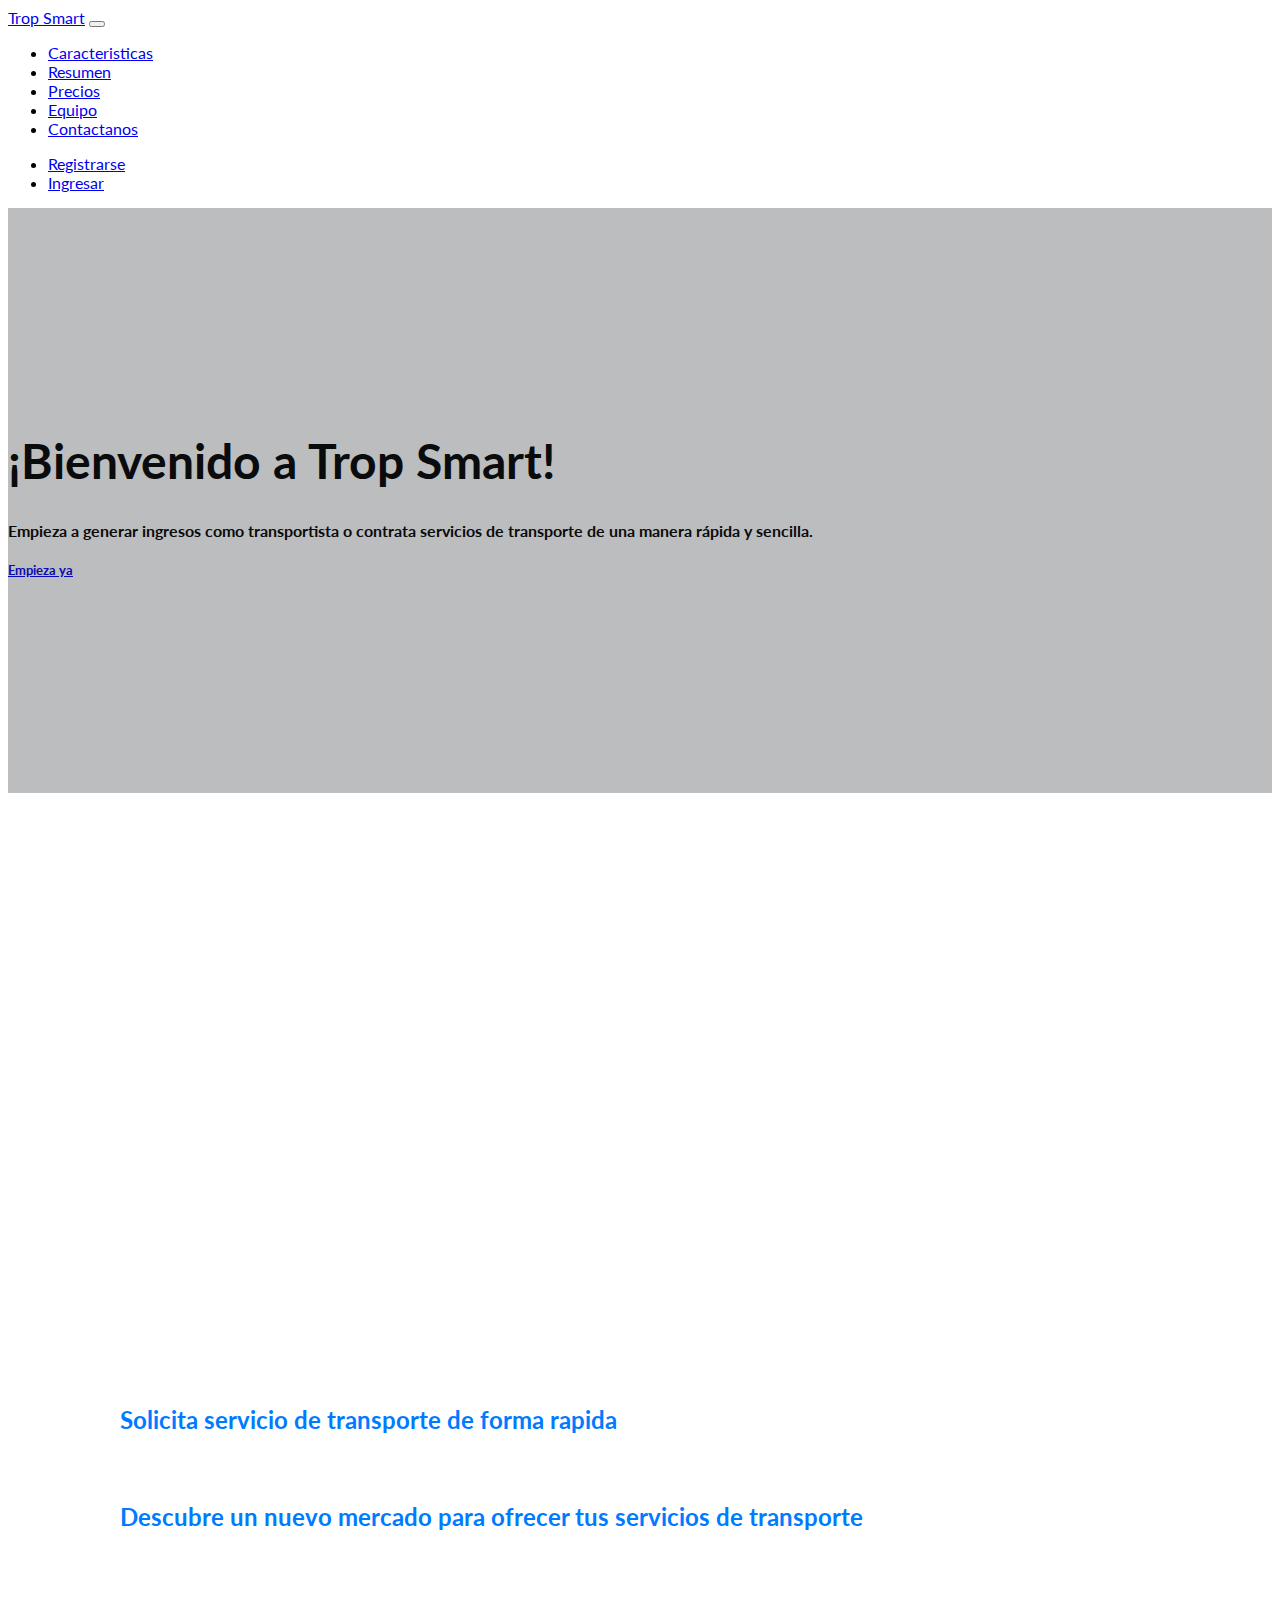
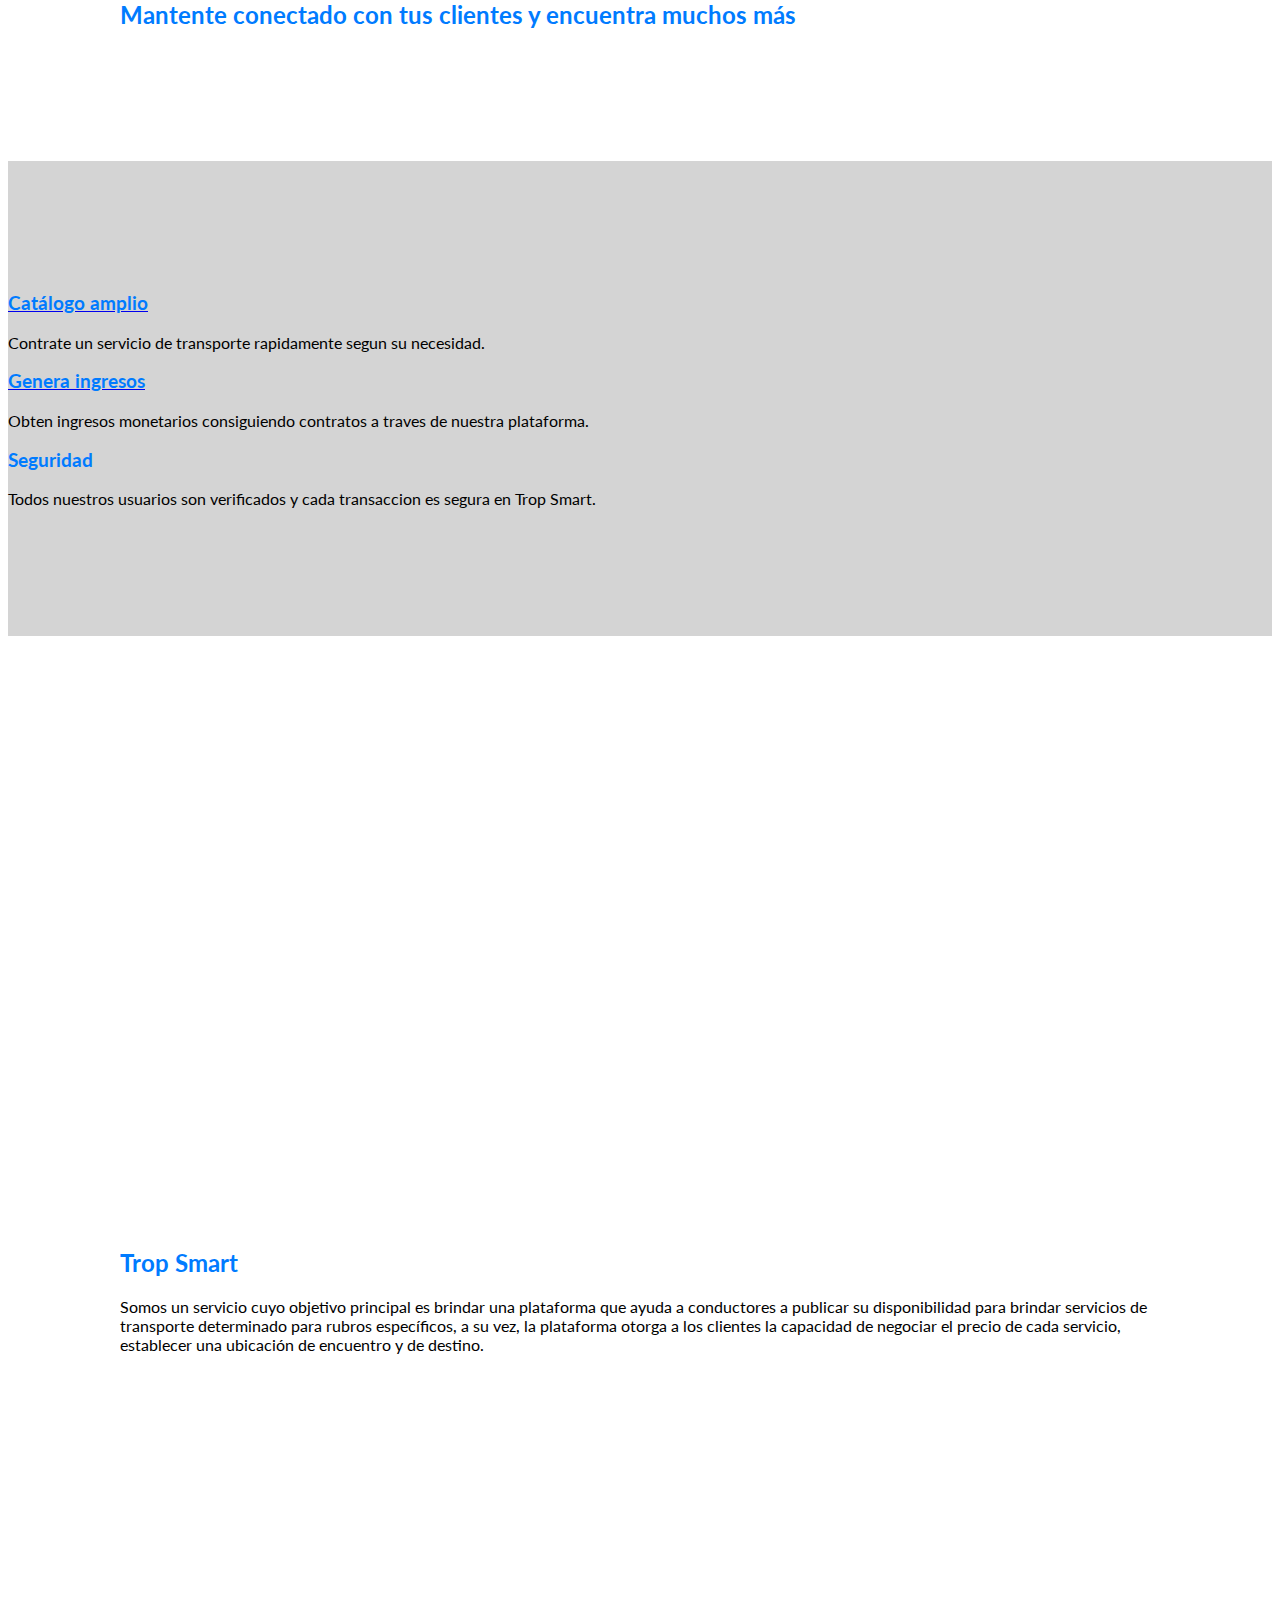
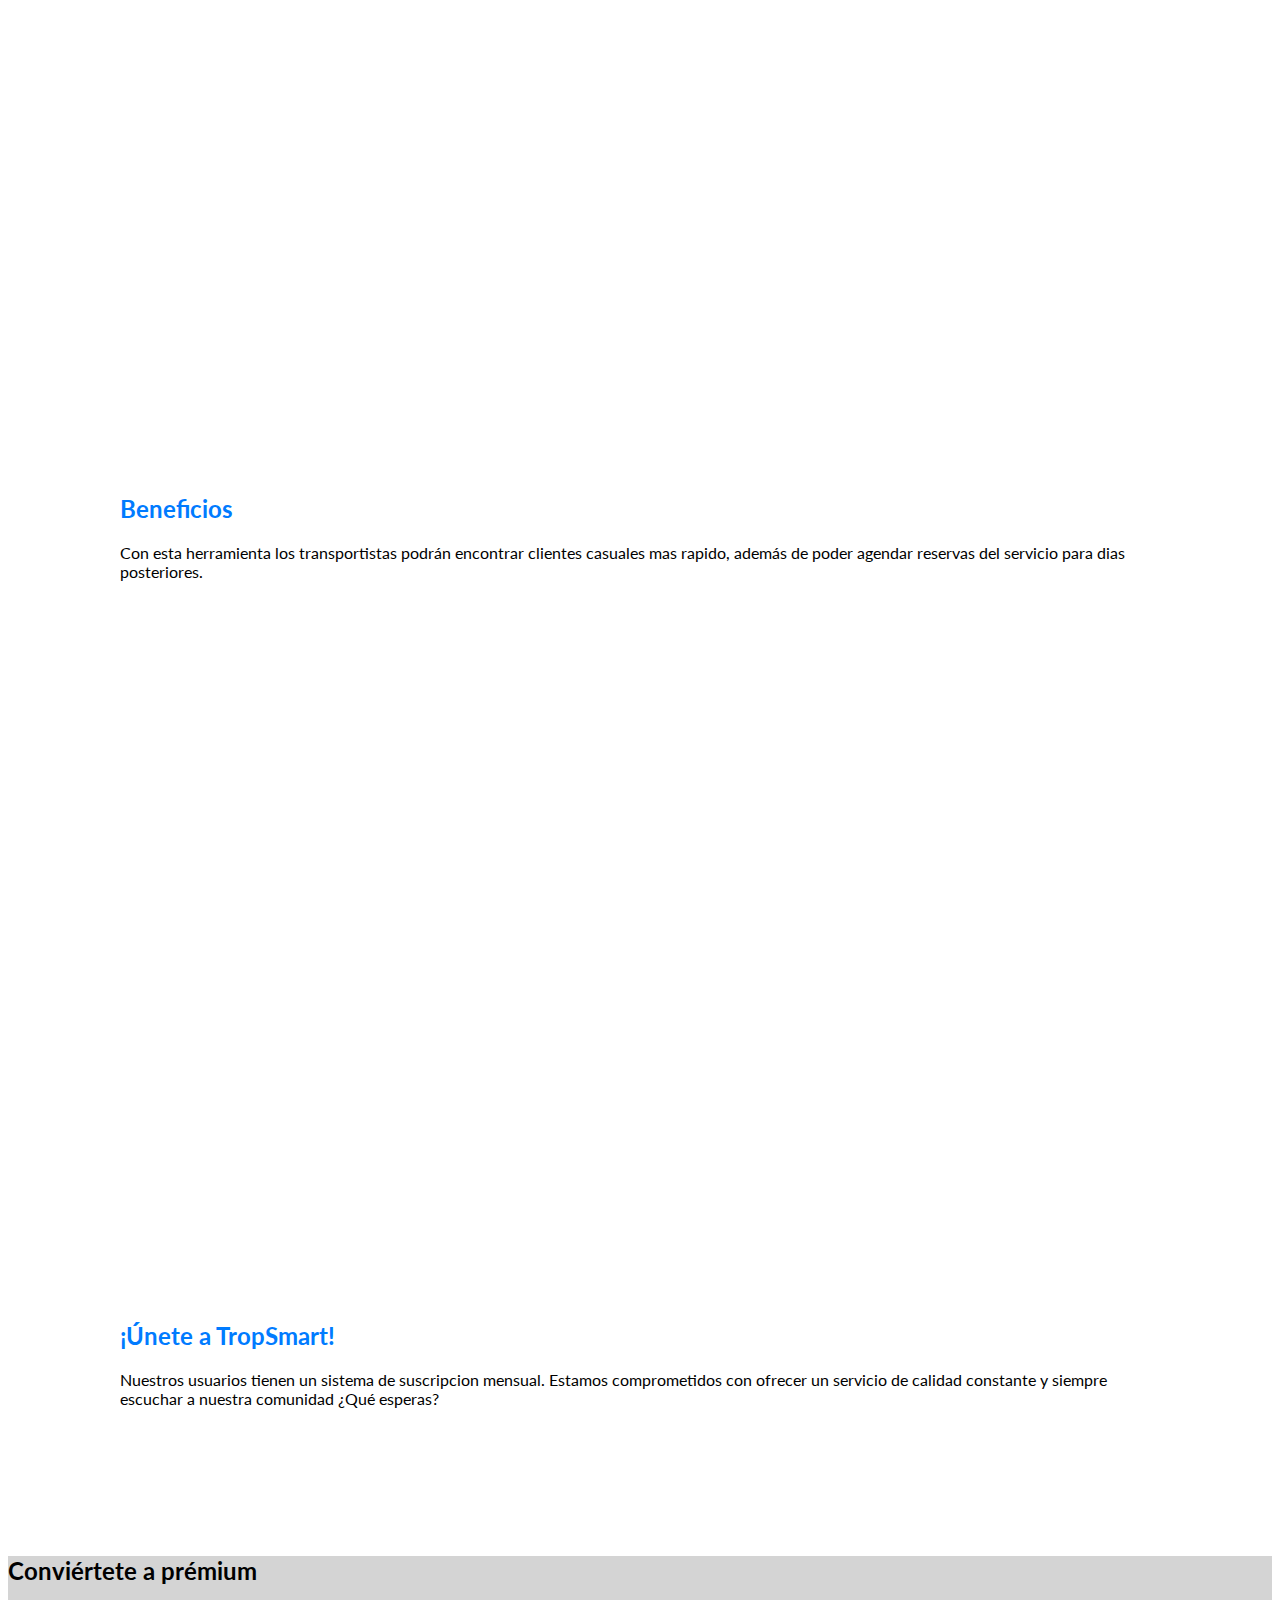
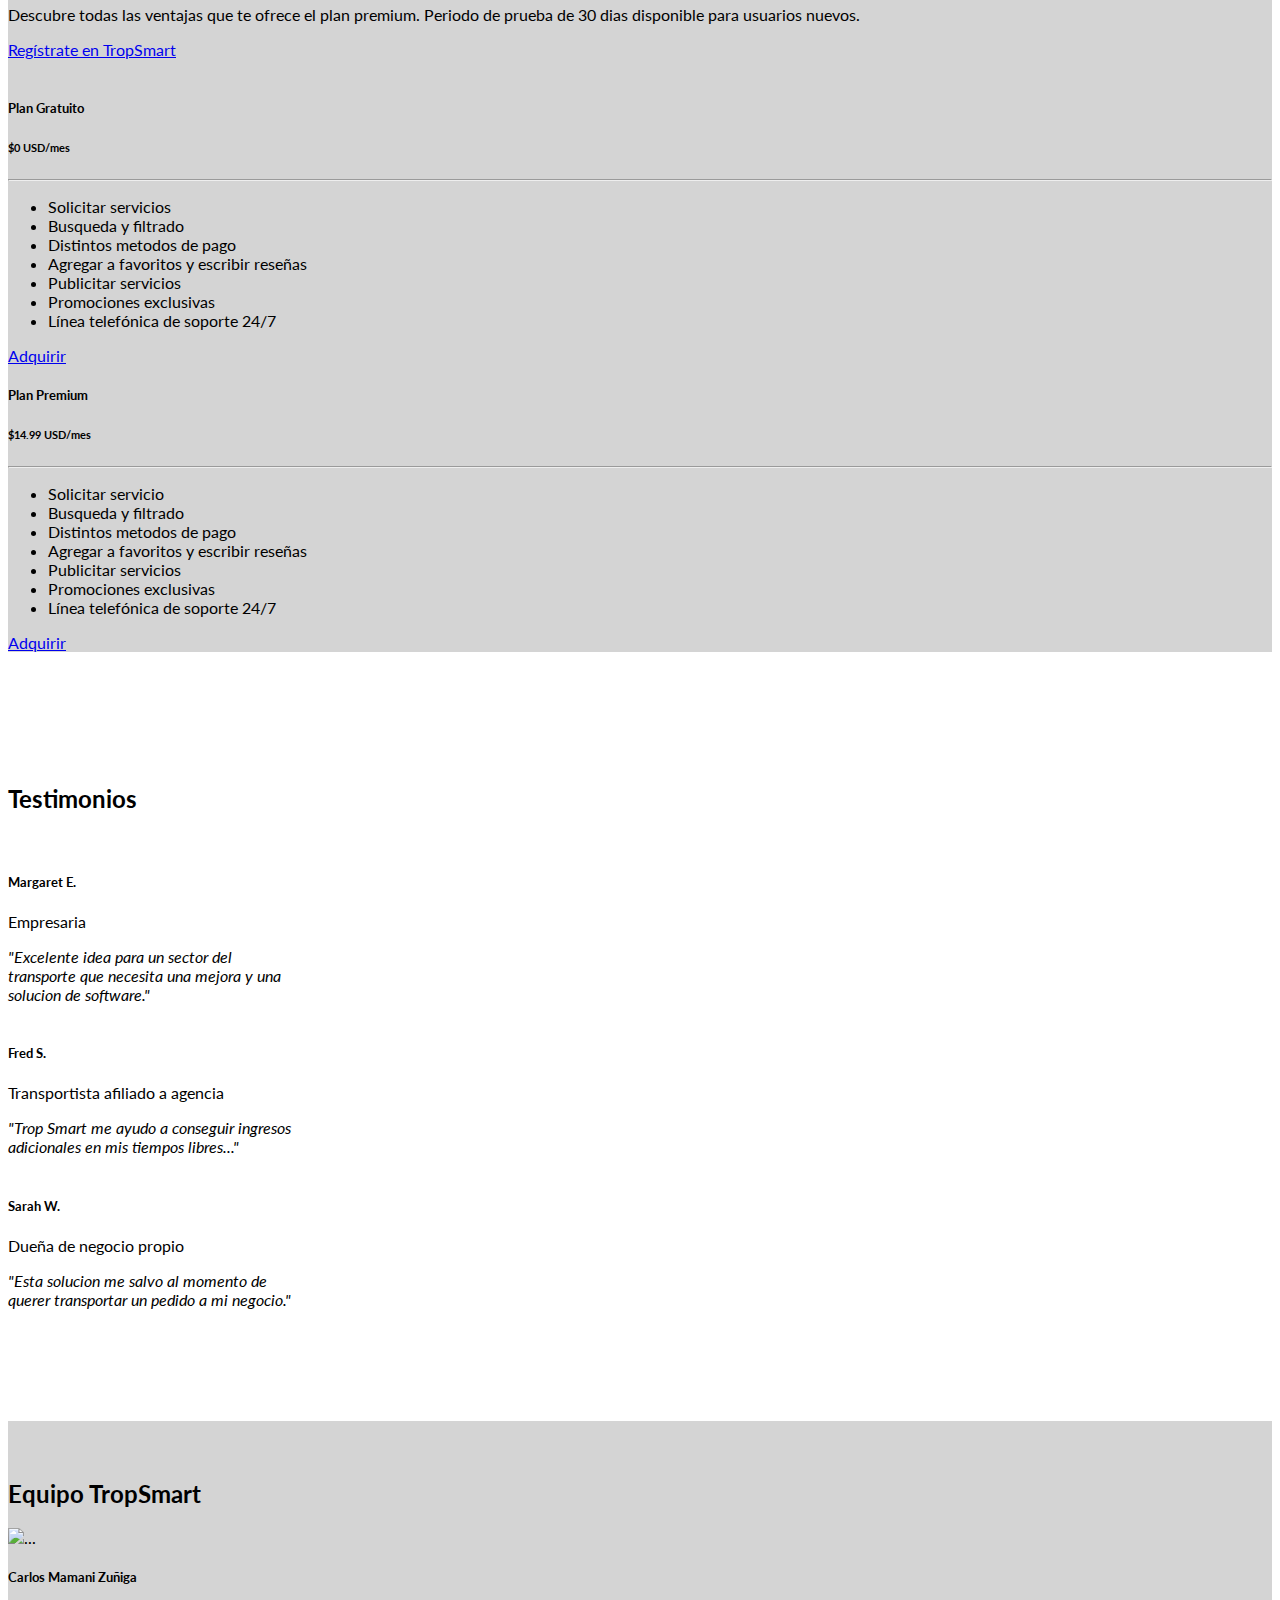
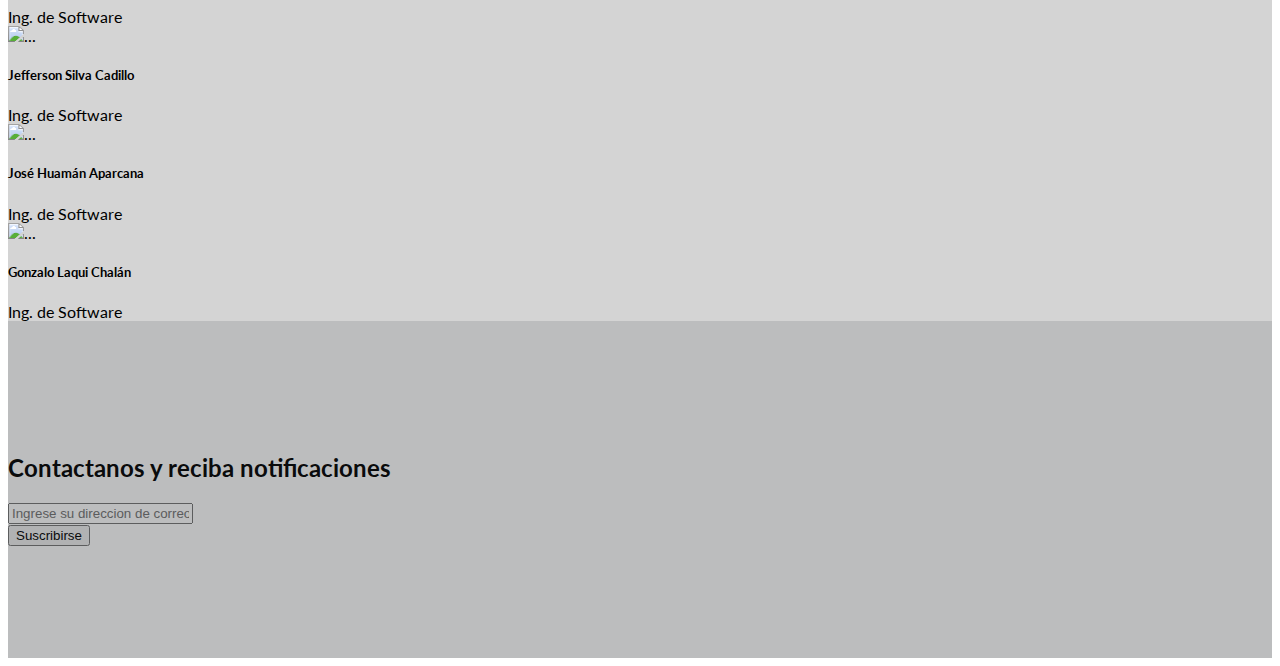
==== pages/index.html @ 2e525bad "Images containers fixed" ====
﻿<!DOCTYPE html>
<html lang="en">


<head>
  <meta charset="UTF-8">
  <meta name="viewport" content="width=device-width, initial-scale=1, shrink-to-fit=no">
  <meta name="description" content="">
  <meta name="author" content="">

  <!-- Bootstrap core CSS -->
  <link href="../vendor/bootstrap/css/bootstrap.min.css" rel="stylesheet">

  <!-- Custom fonts for this template -->
  <link href="https://fonts.googleapis.com/css?family=Lato:300,400,700,300italic,400italic,700italic" rel="stylesheet"
    type="text/css">

  <!-- Custom styles for this page -->
  <link rel="stylesheet" href="../css/landing-page.css">
  <link rel="stylesheet" href="../css/animated.css">

  <title>Trop Smart - Landing Page</title>
</head>

<body>

  <!-- Navigation -->
  <nav class="navbar navbar-expand-lg navbar-light bg-light">
    <div class="container">
      <a class="navbar-brand" href="#">Trop Smart</a>
      <button class="navbar-toggler" type="button" data-toggle="collapse" data-target="#navbarNav"
        aria-controls="navbarNav" aria-expanded="false" aria-label="Toggle navigation">
        <span class="navbar-toggler-icon"></span>
      </button>
      <div class="collapse navbar-collapse" id="navbarNav">
        <ul class="nav navbar-nav mr-auto">
          <li class="nav-item">
            <a class="nav-link" href="#features">Caracteristicas</a>
          </li>
          <li class="nav-item">
            <a class="nav-link" href="#summary">Resumen</a>
          </li>
          <li class="nav-item">
            <a class="nav-link" href="#prices">Precios</a>
          </li>
          <li class="nav-item">
            <a class="nav-link" href="#team">Equipo</a>
          </li>
          <li class="nav-item">
            <a class="nav-link" href="#contact">Contactanos</a>
          </li>
        </ul>

        <ul class="nav navbar-nav ml-auto">
          <li class="nav-item">
            <a class="btn btn-primary my-2 m-sm-2" href="register.html">Registrarse</a>
          </li>
          <li class="nav-item">
            <a class="btn btn-primary my-2 m-sm-2" href="login.html">Ingresar</a>
          </li>
        </ul>
      </div>
    </div>
  </nav>


  <!-- Masthead -->
  <header class="masthead text-white text-center" style=" background: url(../img/bg-masthead.jpg) no-repeat center center;
  background-size: cover;">
    <div class="overlay"></div>
    <div class="container">
      <div class="row">
        <div class="col-xl-9 mx-auto">
          <h1 class="wow bounceInRight" class="mb-5">¡Bienvenido a Trop Smart!</h1>
          <h4 class="wow bounceInRight" class="mb-5">Empieza a generar ingresos como transportista o contrata servicios
            de transporte de una manera rápida
            y sencilla.</h4>
          <a class="btn btn-primary m-5" href="register.html">
            <h5> Empieza ya </h5>
          </a>
        </div>
      </div>
    </div>
  </header>

  <section class="showcase">
    <div class="container-fluid p-0">
      <div class="row no-gutters">
        <div class="col-lg-6 order-lg-2 text-white showcase-img"
          style="background: url('../img/design_head.png')  no-repeat center center; background-size:contain;"></div>
        <div class="col-lg-6 order-lg-1 my-auto showcase-text">
          <h2 class="wow fadeIn" style="color: #007bff;">Solicita servicio de transporte de forma rapida</h2>
          <h2>&nbsp;</h2>
          <h2 class="wow fadeIn" style="color: #007bff;">Descubre un nuevo mercado para ofrecer tus servicios de
            transporte</h2>
          <h2>&nbsp;</h2>
          <h2 class="wow fadeIn" style="color: #007bff;">Mantente conectado con tus clientes y encuentra muchos más</h2>
        </div>
      </div>
    </div>
  </section>


  <!-- Icons Grid -->
  <section class="features-icons second-section text-center" id="features">
    <div class="container">
      <div class="row">

        <div class="col-lg-4">
          <div class="mx-auto mb-5 mb-lg-0 mb-lg-3">
            <a href="client.html"> <h3 class="wow bounceInDown" data-wow-duration="0.7s" style="color: #007bff;">Catálogo amplio</h3> </a>
            <p class="lead mb-0 font-weight-normal">Contrate un servicio de transporte rapidamente segun su necesidad. </p>
          </div>
        </div>

        <div class="col-lg-4">
          <div class="mx-auto mb-5 mb-lg-0 mb-lg-3">
            <a href="driver.html"> <h3 class="wow bounceInDown" data-wow-duration="0.7s" style="color: #007bff;">Genera ingresos</h3> </a>
            <p class="lead mb-0 font-weight-normal">Obten ingresos monetarios consiguiendo contratos a traves de nuestra plataforma.</p>
          </div>
        </div>

        <div class="col-lg-4">
          <div class="mx-auto mb-5 mb-lg-0 mb-lg-3">
            <h3 class="wow bounceInDown" data-wow-duration="0.7s" style="color: #007bff;">Seguridad</h3>
            <p class="lead mb-0 font-weight-normal">Todos nuestros usuarios son verificados y cada transaccion es segura
            en Trop Smart.</p>
          </div>
        </div>

      </div>
    </div>

  </section>

  <!-- Image Showcases -->
  <section class="showcase" id="summary">
    <div class="container-fluid p-0">
      <div class="row no-gutters">

        <div class="col-lg-6 order-lg-2 text-white showcase-img"
          style="background: url('../img/imagen_1.png') no-repeat center center; background-size:contain;"></div>
        <div class="col-lg-6 order-lg-1 my-auto showcase-text">
          <h2 class="wow bounceInDown" data-wow-duration="0.7s" style="color: #007bff;">Trop Smart</h2>
          <p class="lead mb-0 font-weight-normal ">Somos un servicio cuyo objetivo principal es brindar una plataforma
            que ayuda a conductores a publicar su disponibilidad para brindar servicios de transporte determinado para
            rubros específicos, a su vez, la plataforma otorga a los clientes la capacidad de negociar el precio de cada
            servicio, establecer una ubicación de encuentro y de destino.</p>
        </div>
      </div>
      <div class="row no-gutters">
        <div class="col-lg-6 text-white showcase-img"
          style="background: url('../img/imagen_2.png') no-repeat center center; background-size:contain"></div>
        <div class="col-lg-6 my-auto showcase-text">
          <h2 class="wow bounceInDown" data-wow-duration="0.7s" style="color: #007bff;">Beneficios</h2>
          <p class="lead mb-0 font-weight-normal">Con esta herramienta los transportistas podrán encontrar clientes
            casuales mas rapido, además de poder agendar reservas del servicio para dias posteriores. </p>
        </div>
      </div>
      <div class="row no-gutters">
        <div class="col-lg-6 order-lg-2 text-white showcase-img"
          style="background: url('../img/imagen_3.png') no-repeat center center; background-size:contain;"></div>
        <div class="col-lg-6 order-lg-1 my-auto showcase-text">
          <h2 class="wow bounceInDown" data-wow-duration="0.7s" style="color: #007bff;">¡Únete a TropSmart!</h2>
          <p class="lead mb-0 font-weight-normal">Nuestros usuarios tienen un sistema de suscripcion mensual. Estamos
            comprometidos con ofrecer un servicio de calidad constante y siempre escuchar a nuestra comunidad ¿Qué
            esperas?</p>
        </div>
      </div>
    </div>
  </section>
  <!-- Pricing -->
  <section class="pricing py-5 second-section" id="prices">
    <div class="container">
      <div class="row">
        <!-- Plan info -->
        <div class="col-lg-4">
          <h2>Conviértete a prémium</h2>
          <p class="lead mb-0 font-weight-normal">Descubre todas las ventajas que te ofrece el plan premium. Periodo de
            prueba de 30 dias disponible para usuarios nuevos.</p>
          <a class="lead mb-0 font-weight-normal" href="register.html">Regístrate en TropSmart</a>
          <br> </br>
        </div>
        <!-- Plus Tier -->
        <div class="col-lg-4">
          <div class="card mb-5 mb-lg-0">
            <div class="card-body">
              <h5 class="card-title text-muted text-uppercase text-center">Plan Gratuito</h5>
              <h6 class="card-price text-center">$0 USD<span class="period">/mes</span></h6>
              <hr>
              <ul>
                <li>Solicitar servicios</li>
                <li>Busqueda y filtrado</li>
                <li>Distintos metodos de pago</li>
                <li>Agregar a favoritos y escribir reseñas</li>
                <li class="text-muted">Publicitar servicios</li>
                <li class="text-muted">Promociones exclusivas</li>
                <li class="text-muted">Línea telefónica de soporte 24/7</li>
              </ul>
              <a href="register.html" class="btn btn-block btn-outline-secondary text-uppercase">Adquirir</a>
            </div>
          </div>
        </div>
        <!-- Pro Tier -->
        <div class="col-lg-4">
          <div class="card">
            <div class="card-body">
              <h5 class="card-title text-muted text-uppercase text-center">Plan Premium</h5>
              <h6 class="card-price text-center">$14.99 USD<span class="period">/mes</span></h6>
              <hr>
              <ul>
                <li>Solicitar servicio</li>
                <li>Busqueda y filtrado</li>
                <li>Distintos metodos de pago</li>
                <li>Agregar a favoritos y escribir reseñas</li>
                <li>Publicitar servicios</li>
                <li>Promociones exclusivas</li>
                <li>Línea telefónica de soporte 24/7</li>
              </ul>
              <a href="register.html" class="btn btn-block btn-primary text-uppercase">Adquirir</a>
            </div>
          </div>
        </div>
      </div>
    </div>
  </section>
  <!-- Testimonials -->
  <section class="testimonials text-center">
    <div class="container">
      <h2 class="mb-5">Testimonios</h2>
      <div class="row">
        <div class="col-lg-4">
          <div class="testimonial-item mx-auto mb-5 mb-lg-0">
            <img class="img-fluid rounded-circle mb-3" src="../img/testimonials-1.jpg" alt="">
            <h5>Margaret E.</h5>
            <p class="font-weight-light mb-0">Empresaria</p>
            <i class="wow fadeIn" class="font-weight-light mb-0">"Excelente idea para un sector del transporte que
              necesita una mejora y una solucion de software."</i>
          </div>
        </div>
        <div class="col-lg-4">
          <div class="testimonial-item mx-auto mb-5 mb-lg-0">
            <img class="img-fluid rounded-circle mb-3" src="../img/testimonials-2.jpg" alt="">
            <h5>Fred S.</h5>
            <p class="font-weight-light mb-0">Transportista afiliado a agencia</p>
            <i class="wow fadeIn" class="font-weight-light mb-0">"Trop Smart me ayudo a conseguir ingresos adicionales
              en mis tiempos libres..."</i>
          </div>
        </div>
        <div class="col-lg-4">
          <div class="testimonial-item mx-auto mb-5 mb-lg-0">
            <img class="img-fluid rounded-circle mb-3" src="../img/testimonials-3.jpg" alt="">
            <h5>Sarah W.</h5>
            <p class="font-weight-light mb-0">Dueña de negocio propio</p>
            <i class="wow fadeIn" class="font-weight-light mb-0">"Esta solucion me salvo al momento de querer
              transportar un pedido a mi negocio."</i>
          </div>
        </div>
      </div>
    </div>
  </section>

  <!-- Page Content -->
  <section class="second-section text-center" id="team">
    <div class="container">
      <br></br>
      <h2 class="mb-5">Equipo TropSmart</h2>
      <div class="row justify-content-md-center">
        <!-- Team Member 1 -->
        <div class="col-xl-3 col-md-6 mb-4">
          <div class="card border-0 shadow">
            <img src="../img/member1.jpg" class="card-img-top" alt="...">
            <div class="card-body text-center">
              <h5 class="card-title mb-0">Carlos Mamani Zuñiga</h5>
              <div class="card-text text-black-50">Ing. de Software</div>
            </div>
          </div>
        </div>
        <!-- Team Member 2 -->
        <div class="col-xl-3 col-md-6 mb-4">
          <div class="card border-0 shadow">
            <img src="../img/member2.png" class="card-img-top" alt="...">
            <div class="card-body text-center">
              <h5 class="card-title mb-0">Jefferson Silva Cadillo</h5>
              <div class="card-text text-black-50">Ing. de Software</div>
            </div>
          </div>
        </div>

      </div>
      <div class="row justify-content-md-center">
        <!-- Team Member 3 -->
        <div class="col-xl-3 col-md-6 mb-4">
          <div class="card border-0 shadow">
            <img src="../img/member4.jpg" class="card-img-top" alt="...">
            <div class="card-body text-center">
              <h5 class="card-title mb-0">José Huamán Aparcana</h5>
              <div class="card-text text-black-50">Ing. de Software</div>
            </div>
          </div>
        </div>
        <!-- Team Member 4 -->
        <div class="col-xl-3 col-md-6 mb-4">
          <div class="card border-0 shadow">
            <img src="../img/member3.jpg" class="card-img-top" alt="...">
            <div class="card-body text-center">
              <h5 class="card-title mb-0">Gonzalo Laqui Chalán</h5>
              <div class="card-text text-black-50">Ing. de Software</div>
            </div>
          </div>
        </div>

      </div>
      <!-- /.row -->

    </div>
  </section>
  <!-- /.container -->

  <!-- Call to Action -->
  <section class="call-to-action text-white text-center" id="contact">
    <div class="overlay"></div>
    <div class="container">
      <div class="row">
        <div class="col-xl-9 mx-auto">
          <h2 class="mb-4">Contactanos y reciba notificaciones</h2>
        </div>
        <div class="col-md-10 col-lg-8 col-xl-7 mx-auto">
          <form>
            <div class="form-row">
              <div class="col-12 col-md-9 mb-2 mb-md-0">
                <input type="email" class="form-control form-control-lg"
                  placeholder="Ingrese su direccion de correo electronico...">
              </div>
              <div class="col-12 col-md-3">
                <button type="submit" class="btn btn-block btn-lg btn-primary">Suscribirse</button>
              </div>
            </div>
          </form>
        </div>
      </div>
    </div>
  </section>



  <script src="../js/wow.min.js"></script>
  <script>
    new WOW().init();
  </script>

  <!-- Bootstrap core JavaScript -->
  <script src="../vendor/jquery/jquery.min.js"></script>
  <script src="../vendor/popper/popper.min.js"></script>
  <script src="../vendor/bootstrap/js/bootstrap.bundle.min.js"></script>

</body>

</html>
---- css/landing-page.css ----
html {
  scroll-behavior: smooth;
}

body {
  font-family: Lato, "Helvetica Neue", Helvetica, Arial, sans-serif;
}

h1,
h2,
h3,
h4,
h5,
h6 {
  font-family: Lato, "Helvetica Neue", Helvetica, Arial, sans-serif;
  font-weight: 700;
}


.second-section{
  background-color: #d4d4d4;
}


header.masthead {
  position: relative;
  background-color: #343a40;
  padding-top: 8rem;
  padding-bottom: 8rem;
}


header.masthead .overlay {
  position: absolute;
  background-color: #212529;
  height: 100%;
  width: 100%;
  top: 0;
  left: 0;
  opacity: 0.3;
}


header.masthead h1 {
  font-size: 2rem;
}

@media (min-width: 768px) {
  header.masthead {
    padding-top: 12rem;
    padding-bottom: 12rem;
  }
  header.masthead h1 {
    font-size: 3rem;
  }
}

.showcase .showcase-text {
  padding: 3rem;
}

.showcase .showcase-img {
  min-height: 30rem;
  background-size: cover;
}

@media (min-width: 768px) {
  .showcase .showcase-text {
    padding: 7rem;
  }
}

.features-icons {
  padding-top: 7rem;
  padding-bottom: 7rem;
}

.features-icons .features-icons-item {
  max-width: 20rem;
}

.features-icons .features-icons-item .features-icons-icon {
  height: 7rem;
}

.features-icons .features-icons-item .features-icons-icon i {
  font-size: 4.5rem;
}

.features-icons .features-icons-item:hover .features-icons-icon i {
  font-size: 5rem;
}

.testimonials {
  padding-top: 7rem;
  padding-bottom: 7rem;
}

.testimonials .testimonial-item {
  max-width: 18rem;
}

.testimonials .testimonial-item img {
  max-width: 12rem;
  box-shadow: 0 5px 5px 0 #adb5bd;
}

.call-to-action {
  position: relative;
  background-color: #343a40;
  background: url(../img/bg-masthead.jpg) no-repeat center center;
  background-size: cover;
  padding-top: 7rem;
  padding-bottom: 7rem;
}

.call-to-action .overlay {
  position: absolute;
  background-color: #212529;
  height: 100%;
  width: 100%;
  top: 0;
  left: 0;
  opacity: 0.3;
}

footer.footer {
  padding-top: 4rem;
  padding-bottom: 4rem;
}
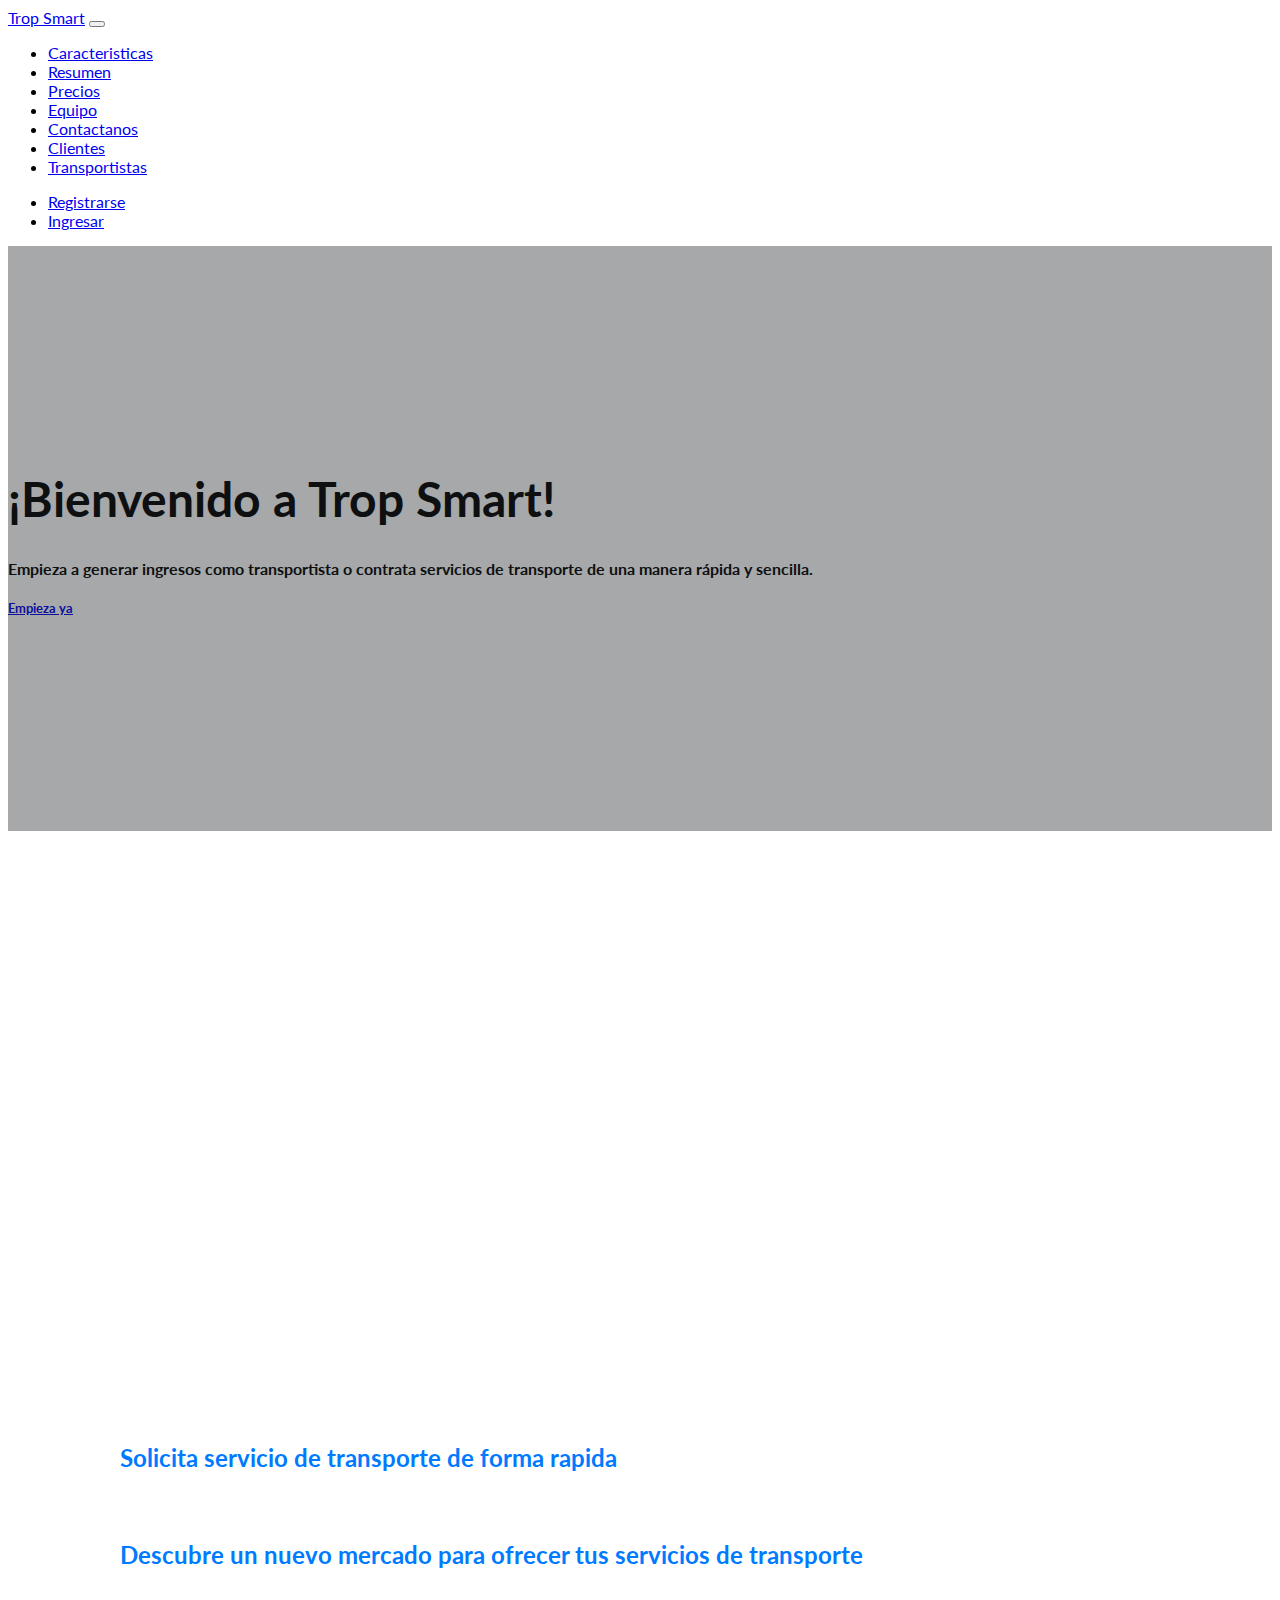
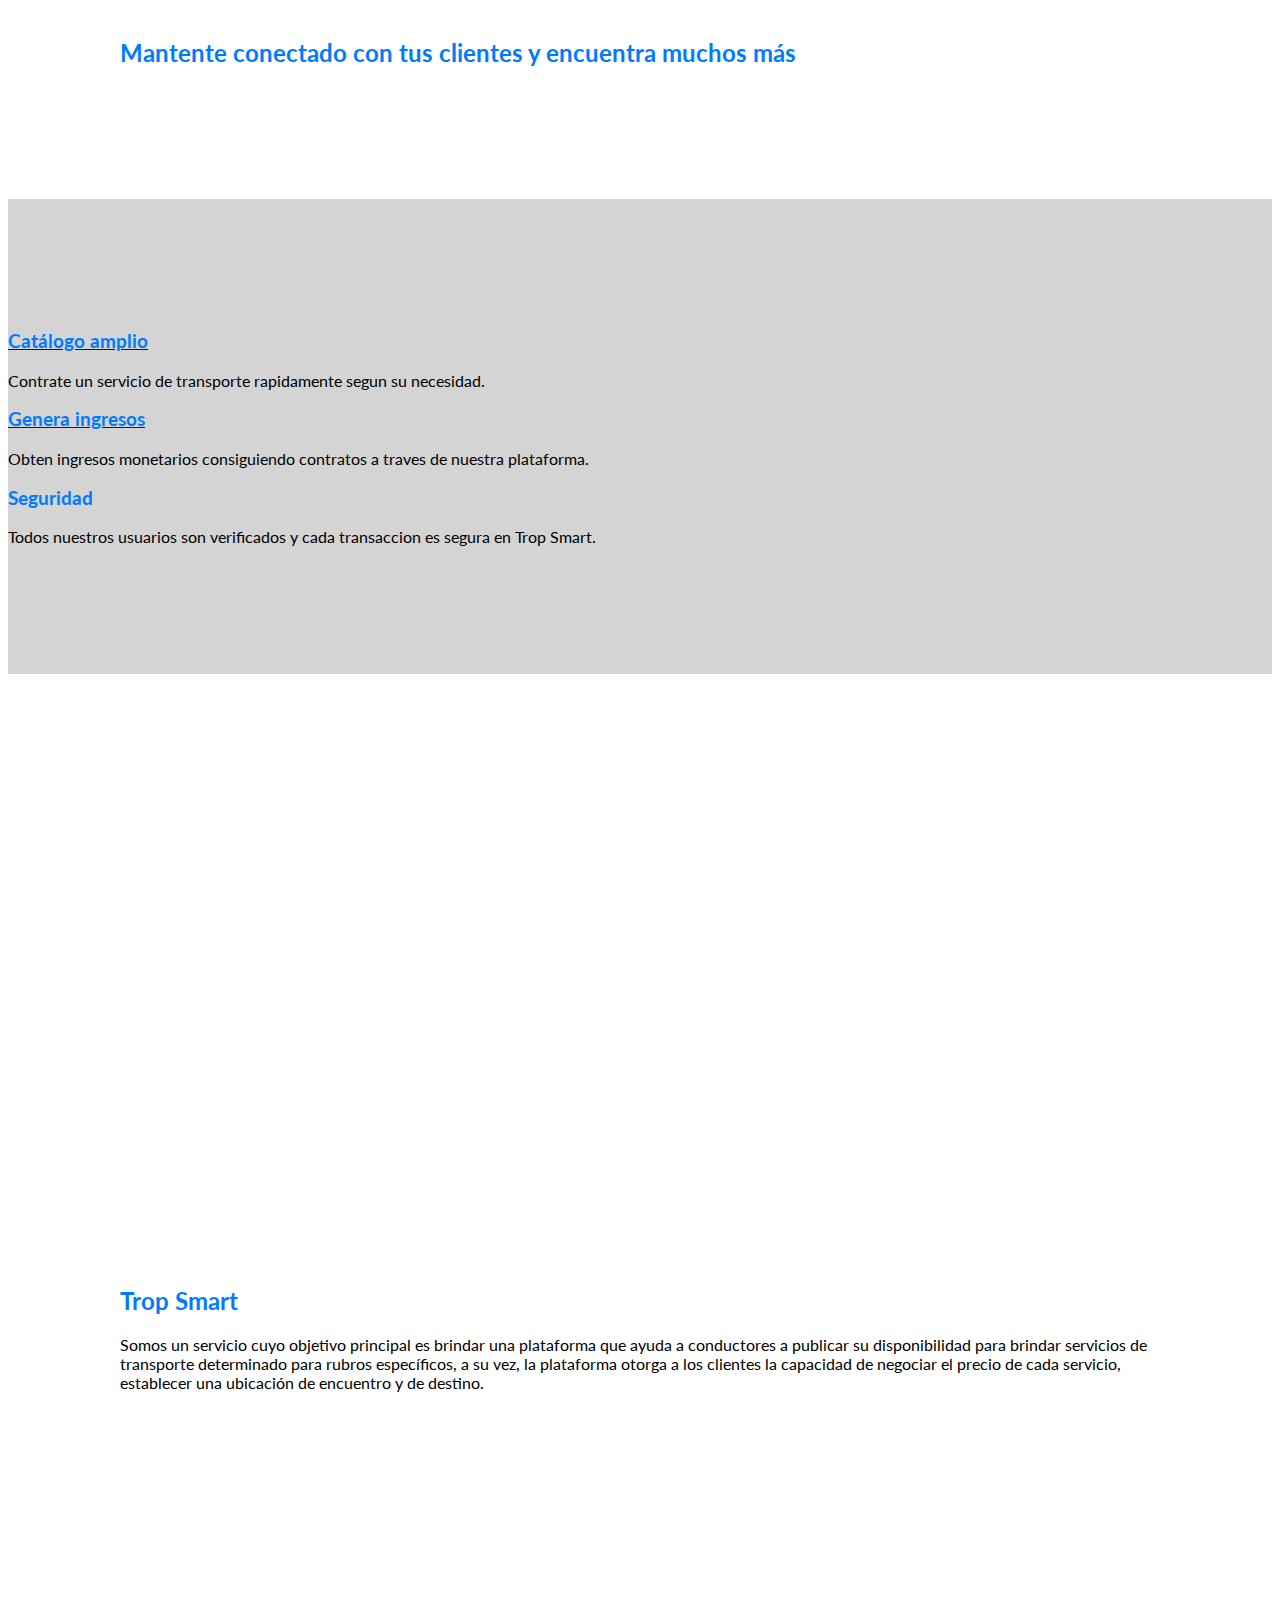
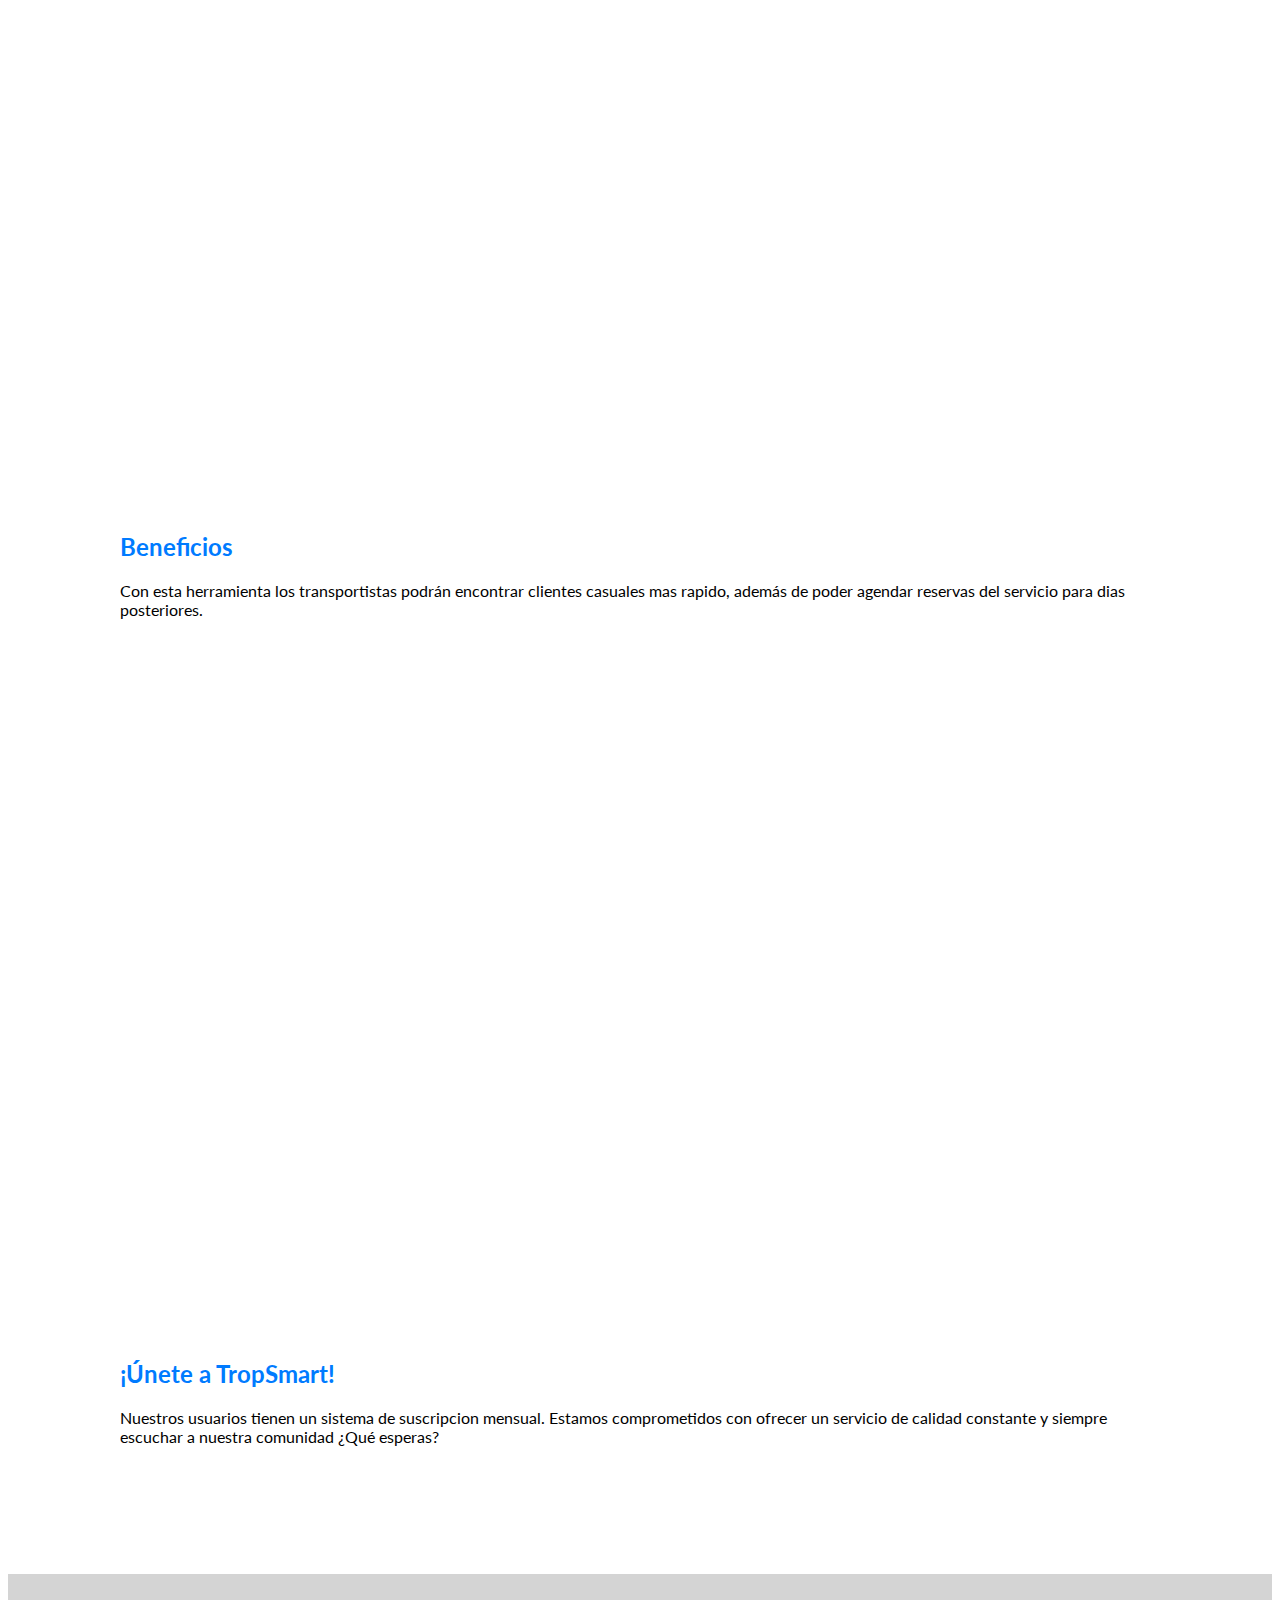
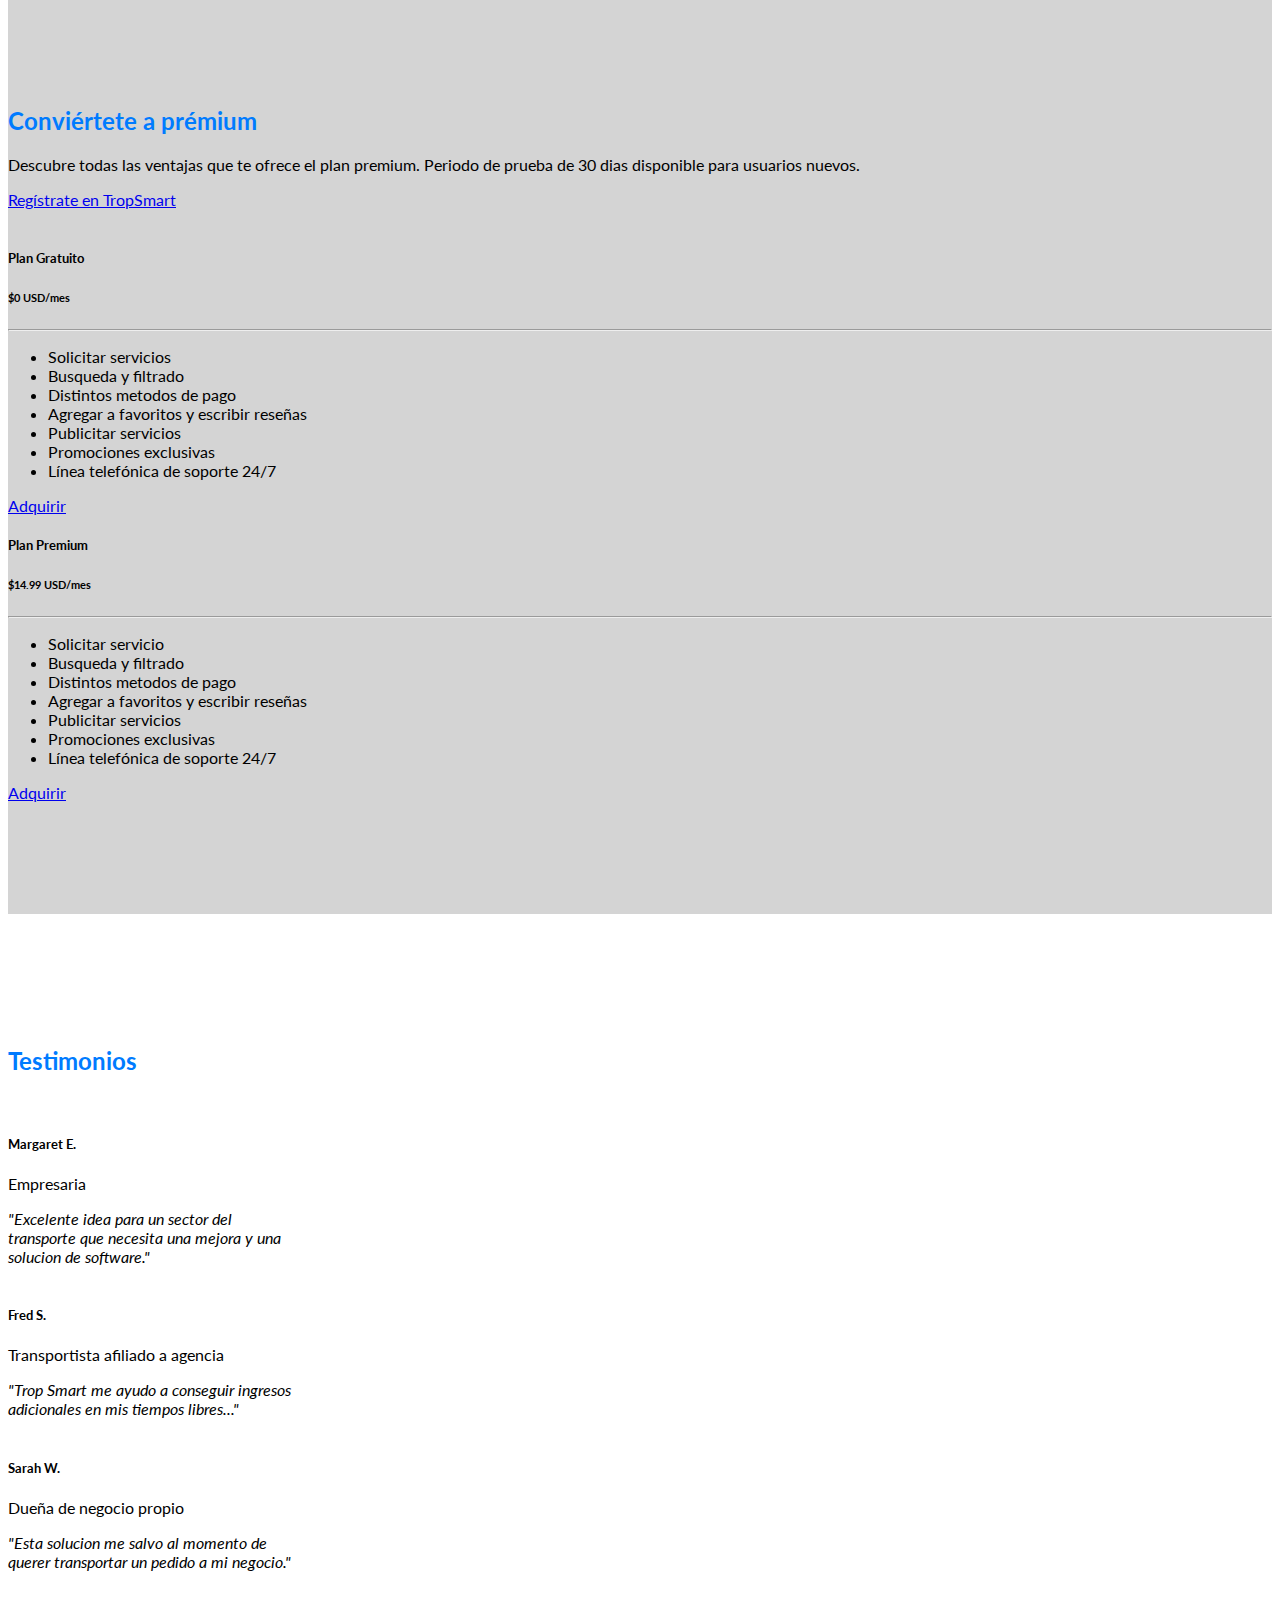
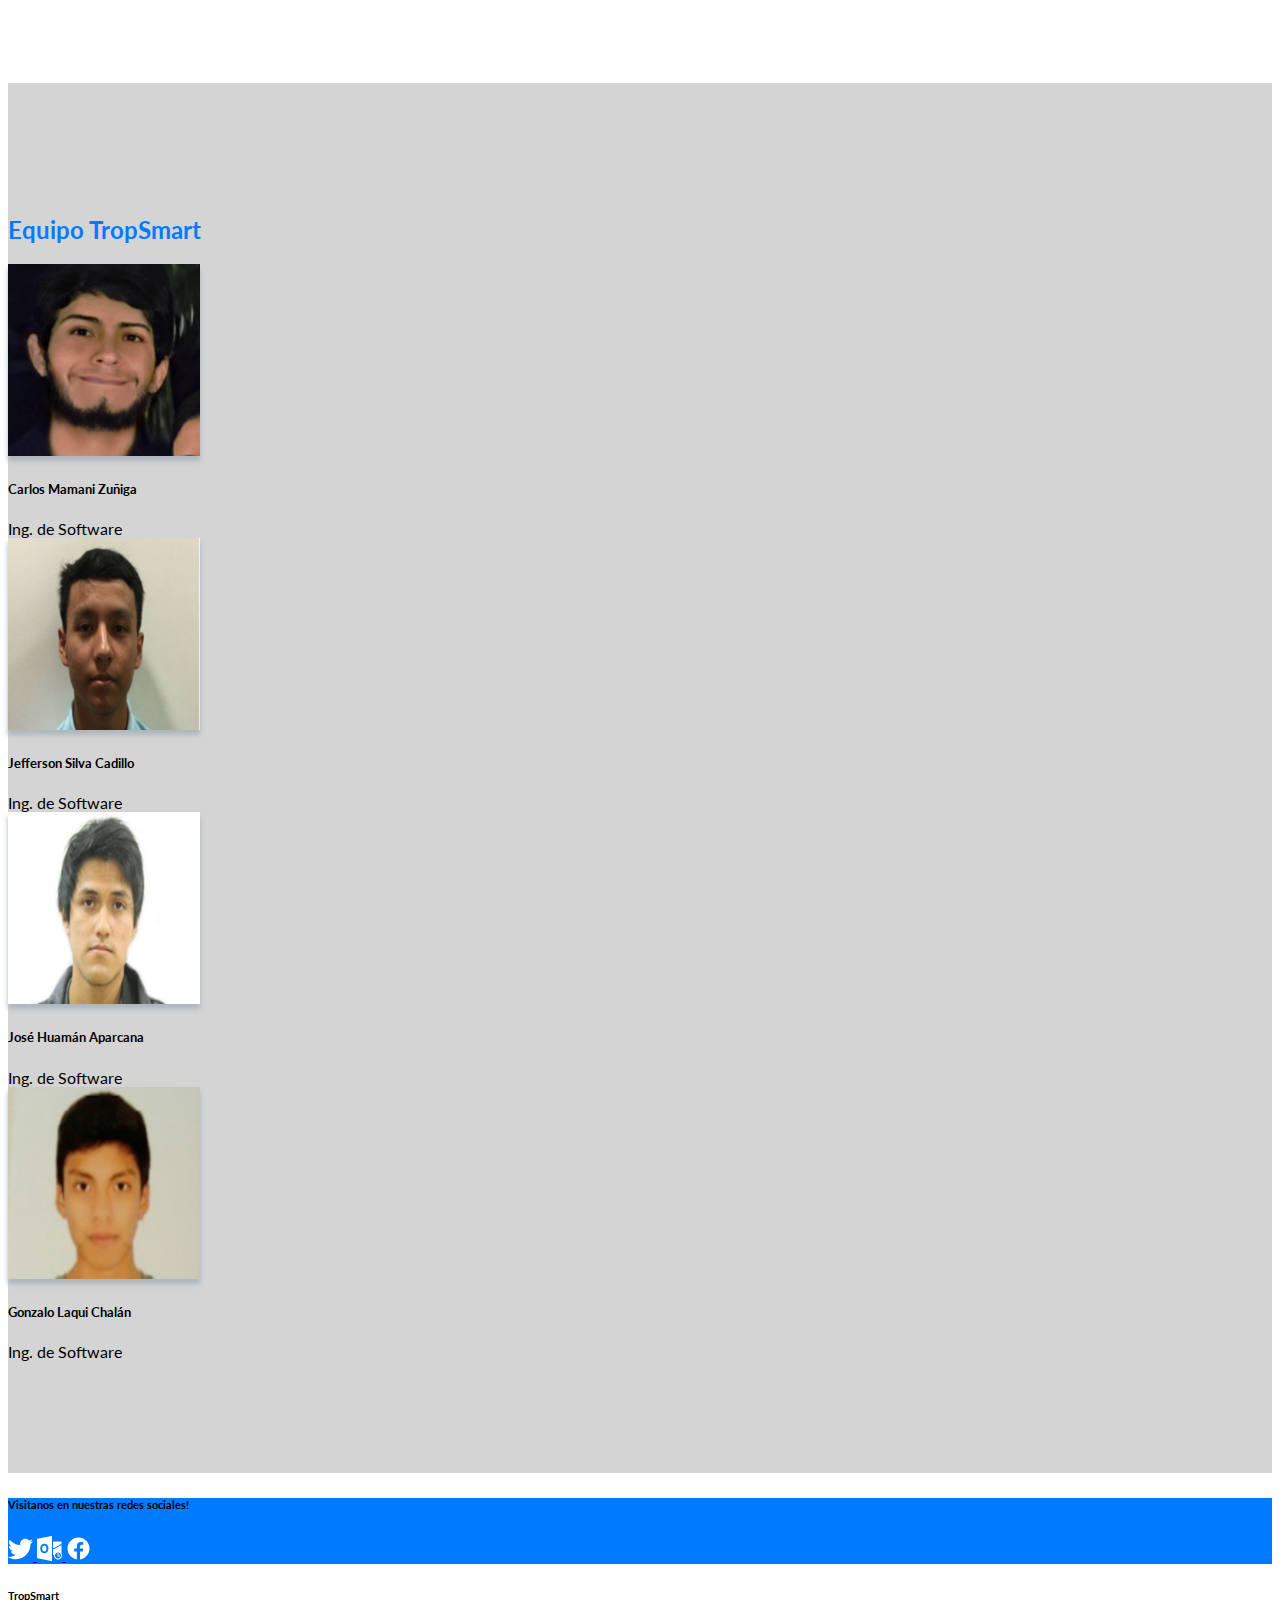
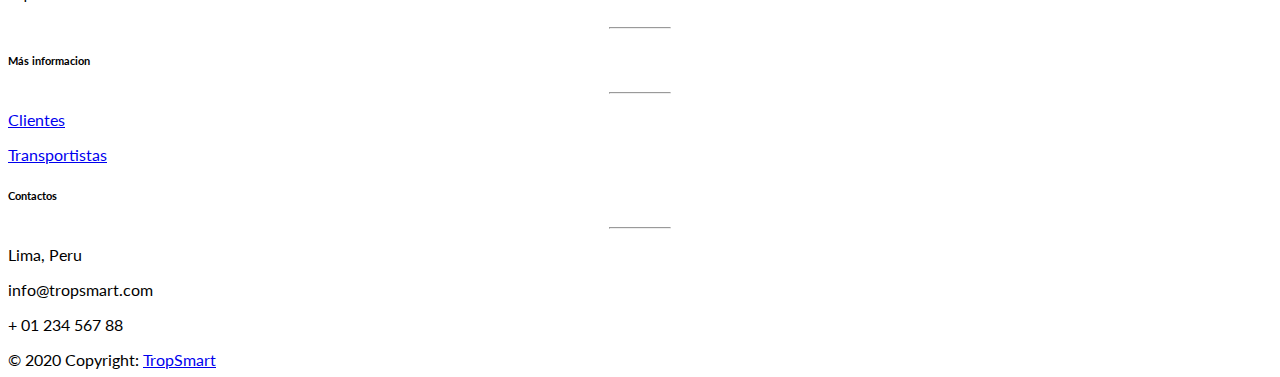
==== commit a486f5fb: "Footer, navBar and photo shapes" ====
--- a/pages/index.html
+++ b/pages/index.html
@@ -48,6 +48,12 @@
           </li>
           <li class="nav-item">
             <a class="nav-link" href="#contact">Contactanos</a>
+          </li>
+          <li class="nav-item">
+            <a class="nav-link" href="client.html">Clientes</a>
+          </li>
+          <li class="nav-item">
+            <a class="nav-link" href="driver.html">Transportistas</a>
           </li>
         </ul>
 
@@ -108,15 +114,21 @@
 
         <div class="col-lg-4">
           <div class="mx-auto mb-5 mb-lg-0 mb-lg-3">
-            <a href="client.html"> <h3 class="wow bounceInDown" data-wow-duration="0.7s" style="color: #007bff;">Catálogo amplio</h3> </a>
-            <p class="lead mb-0 font-weight-normal">Contrate un servicio de transporte rapidamente segun su necesidad. </p>
+            <a href="client.html">
+              <h3 class="wow bounceInDown" data-wow-duration="0.7s" style="color: #007bff;">Catálogo amplio</h3>
+            </a>
+            <p class="lead mb-0 font-weight-normal">Contrate un servicio de transporte rapidamente segun su necesidad.
+            </p>
           </div>
         </div>
 
         <div class="col-lg-4">
           <div class="mx-auto mb-5 mb-lg-0 mb-lg-3">
-            <a href="driver.html"> <h3 class="wow bounceInDown" data-wow-duration="0.7s" style="color: #007bff;">Genera ingresos</h3> </a>
-            <p class="lead mb-0 font-weight-normal">Obten ingresos monetarios consiguiendo contratos a traves de nuestra plataforma.</p>
+            <a href="driver.html">
+              <h3 class="wow bounceInDown" data-wow-duration="0.7s" style="color: #007bff;">Genera ingresos</h3>
+            </a>
+            <p class="lead mb-0 font-weight-normal">Obten ingresos monetarios consiguiendo contratos a traves de nuestra
+              plataforma.</p>
           </div>
         </div>
 
@@ -124,7 +136,7 @@
           <div class="mx-auto mb-5 mb-lg-0 mb-lg-3">
             <h3 class="wow bounceInDown" data-wow-duration="0.7s" style="color: #007bff;">Seguridad</h3>
             <p class="lead mb-0 font-weight-normal">Todos nuestros usuarios son verificados y cada transaccion es segura
-            en Trop Smart.</p>
+              en Trop Smart.</p>
           </div>
         </div>
 
@@ -170,12 +182,12 @@
     </div>
   </section>
   <!-- Pricing -->
-  <section class="pricing py-5 second-section" id="prices">
+  <section class="component text-center second-section" id="prices">
     <div class="container">
       <div class="row">
         <!-- Plan info -->
         <div class="col-lg-4">
-          <h2>Conviértete a prémium</h2>
+          <h2 style="color: #007bff;">Conviértete a prémium</h2>
           <p class="lead mb-0 font-weight-normal">Descubre todas las ventajas que te ofrece el plan premium. Periodo de
             prueba de 30 dias disponible para usuarios nuevos.</p>
           <a class="lead mb-0 font-weight-normal" href="register.html">Regístrate en TropSmart</a>
@@ -225,12 +237,12 @@
     </div>
   </section>
   <!-- Testimonials -->
-  <section class="testimonials text-center">
-    <div class="container">
-      <h2 class="mb-5">Testimonios</h2>
+  <section class="component text-center">
+    <div class="container">
+      <h2 class="mb-5" style="color: #007bff;">Testimonios</h2>
       <div class="row">
         <div class="col-lg-4">
-          <div class="testimonial-item mx-auto mb-5 mb-lg-0">
+          <div class="people-item mx-auto mb-5 mb-lg-0">
             <img class="img-fluid rounded-circle mb-3" src="../img/testimonials-1.jpg" alt="">
             <h5>Margaret E.</h5>
             <p class="font-weight-light mb-0">Empresaria</p>
@@ -239,7 +251,7 @@
           </div>
         </div>
         <div class="col-lg-4">
-          <div class="testimonial-item mx-auto mb-5 mb-lg-0">
+          <div class="people-item mx-auto mb-5 mb-lg-0">
             <img class="img-fluid rounded-circle mb-3" src="../img/testimonials-2.jpg" alt="">
             <h5>Fred S.</h5>
             <p class="font-weight-light mb-0">Transportista afiliado a agencia</p>
@@ -248,7 +260,7 @@
           </div>
         </div>
         <div class="col-lg-4">
-          <div class="testimonial-item mx-auto mb-5 mb-lg-0">
+          <div class="people-item mx-auto mb-5 mb-lg-0">
             <img class="img-fluid rounded-circle mb-3" src="../img/testimonials-3.jpg" alt="">
             <h5>Sarah W.</h5>
             <p class="font-weight-light mb-0">Dueña de negocio propio</p>
@@ -261,25 +273,25 @@
   </section>
 
   <!-- Page Content -->
-  <section class="second-section text-center" id="team">
-    <div class="container">
-      <br></br>
-      <h2 class="mb-5">Equipo TropSmart</h2>
+  <section class="component second-section text-center" id="team">
+    <div class="container">
+      <h2 class="mb-5" style="color: #007bff;">Equipo TropSmart</h2>
       <div class="row justify-content-md-center">
         <!-- Team Member 1 -->
-        <div class="col-xl-3 col-md-6 mb-4">
-          <div class="card border-0 shadow">
-            <img src="../img/member1.jpg" class="card-img-top" alt="...">
+        <div class="col-lg">
+          <div class="people-item mx-auto mb-5 mb-lg-0">
+            <img src="../img/member1.jpg" class=" img-fluid rounded-circle mb-3" alt="...">
             <div class="card-body text-center">
               <h5 class="card-title mb-0">Carlos Mamani Zuñiga</h5>
               <div class="card-text text-black-50">Ing. de Software</div>
             </div>
           </div>
         </div>
+
         <!-- Team Member 2 -->
-        <div class="col-xl-3 col-md-6 mb-4">
-          <div class="card border-0 shadow">
-            <img src="../img/member2.png" class="card-img-top" alt="...">
+        <div class="col-lg">
+          <div class="people-item mx-auto mb-5 mb-lg-0">
+            <img src="../img/member2.png" class=" img-fluid rounded-circle mb-3" alt="...">
             <div class="card-body text-center">
               <h5 class="card-title mb-0">Jefferson Silva Cadillo</h5>
               <div class="card-text text-black-50">Ing. de Software</div>
@@ -287,22 +299,21 @@
           </div>
         </div>
 
-      </div>
-      <div class="row justify-content-md-center">
         <!-- Team Member 3 -->
-        <div class="col-xl-3 col-md-6 mb-4">
-          <div class="card border-0 shadow">
-            <img src="../img/member4.jpg" class="card-img-top" alt="...">
+        <div class="col-lg">
+          <div class="people-item mx-auto mb-5 mb-lg-0">
+            <img src="../img/member4.png" class="img-fluid rounded-circle mb-3" alt="...">
             <div class="card-body text-center">
               <h5 class="card-title mb-0">José Huamán Aparcana</h5>
               <div class="card-text text-black-50">Ing. de Software</div>
             </div>
           </div>
         </div>
+
         <!-- Team Member 4 -->
-        <div class="col-xl-3 col-md-6 mb-4">
-          <div class="card border-0 shadow">
-            <img src="../img/member3.jpg" class="card-img-top" alt="...">
+        <div class="col-lg">
+          <div class="people-item mx-auto mb-5 mb-lg-0">
+            <img src="../img/member3.jpg" class=" img-fluid rounded-circle mb-3" alt="...">
             <div class="card-body text-center">
               <h5 class="card-title mb-0">Gonzalo Laqui Chalán</h5>
               <div class="card-text text-black-50">Ing. de Software</div>
@@ -311,38 +322,106 @@
         </div>
 
       </div>
-      <!-- /.row -->
-
-    </div>
-  </section>
-  <!-- /.container -->
-
-  <!-- Call to Action -->
-  <section class="call-to-action text-white text-center" id="contact">
-    <div class="overlay"></div>
-    <div class="container">
-      <div class="row">
-        <div class="col-xl-9 mx-auto">
-          <h2 class="mb-4">Contactanos y reciba notificaciones</h2>
-        </div>
-        <div class="col-md-10 col-lg-8 col-xl-7 mx-auto">
-          <form>
-            <div class="form-row">
-              <div class="col-12 col-md-9 mb-2 mb-md-0">
-                <input type="email" class="form-control form-control-lg"
-                  placeholder="Ingrese su direccion de correo electronico...">
-              </div>
-              <div class="col-12 col-md-3">
-                <button type="submit" class="btn btn-block btn-lg btn-primary">Suscribirse</button>
-              </div>
-            </div>
-          </form>
-        </div>
-      </div>
-    </div>
-  </section>
-
-
+    </div>
+  </section>
+
+
+
+  <footer class="page-footer font-small">
+
+    <div style="background-color: #007bff;">
+      <div class="container">
+        <div class="row py-4 d-flex align-items-center">
+
+          <div class="text-white col-md-6 col-lg-5 text-center text-md-left mb-4 mb-md-0">
+            <h6 class="mb-0">Visitanos en nuestras redes sociales!</h6>
+          </div>
+
+          <div class="col-md-6 col-lg-7 text-center text-md-right">
+            <!-- Twitter -->
+            <a href="#" style="overflow:auto">
+              <img class="mr-4" src="../img/icons/icons8-twitter.svg" style="width: 25px;"> </img>
+            </a>
+            <!-- Google +-->
+            <a href="#" style="overflow:auto">
+              <img class="mr-4" src="../img/icons/icons8-microsoft-outlook.svg" style="width: 25px;"> </img>
+            </a> 
+            <!-- Facebook +-->
+            <a href="#" style="overflow:auto">
+              <img class="mr-4" src="../img/icons/icons8-facebook.svg" style="width: 25px;"> </img>
+            </a>
+           
+           
+          </div>
+
+        </div>
+      </div>
+    </div>
+
+    <!-- Footer Links -->
+    <div class="container text-center text-md-left mt-5">
+
+      <!-- Grid row -->
+      <div class="row mt-3">
+
+        <!-- Grid column -->
+        <div class="col-md-3 col-lg-4 col-xl-3 mx-auto mb-4">
+
+          <!-- Content -->
+          <h6 class="text-uppercase font-weight-bold">TropSmart</h6>
+          <hr class="deep-purple accent-2 mb-4 mt-0 d-inline-block mx-auto" style="width: 60px;">
+          <p></p>
+
+        </div>
+        <!-- Grid column -->
+
+
+        <!-- Grid column -->
+        <div class="col-md-3 col-lg-2 col-xl-2 mx-auto mb-4">
+
+          <!-- Links -->
+          <h6 class="text-uppercase font-weight-bold">Más informacion</h6>
+          <hr class="deep-purple accent-2 mb-4 mt-0 d-inline-block mx-auto" style="width: 60px;">
+          <p>
+            <a href="client.html">Clientes</a>
+          </p>
+          <p>
+            <a href="driver.html">Transportistas</a>
+          </p>
+
+        </div>
+        <!-- Grid column -->
+
+
+        <!-- Grid column -->
+        <div class="col-md-4 col-lg-3 col-xl-3 mx-auto mb-md-0 mb-4">
+
+          <!-- Links -->
+          <h6 class="text-uppercase font-weight-bold">Contactos</h6>
+          <hr class="deep-purple accent-2 mb-4 mt-0 d-inline-block mx-auto" style="width: 60px;">
+          <p>
+            <i class="fas fa-home mr-3"></i> Lima, Peru</p>
+          <p>
+            <i class="fas fa-envelope mr-3"></i> info@tropsmart.com</p>
+          <p>
+            <i class="fas fa-phone mr-3"></i> + 01 234 567 88</p>
+
+        </div>
+        <!-- Grid column -->
+
+        
+      </div>
+      <!-- Grid row -->
+    </div>
+    <!-- Footer Links -->
+
+    <!-- Copyright -->
+    <div class="footer-copyright text-center py-3">© 2020 Copyright:
+      <a href="#"> TropSmart</a>
+    </div>
+    <!-- Copyright -->
+
+  </footer>
 
   <script src="../js/wow.min.js"></script>
   <script>
--- a/css/landing-page.css
+++ b/css/landing-page.css
@@ -37,7 +37,7 @@
   width: 100%;
   top: 0;
   left: 0;
-  opacity: 0.3;
+  opacity: 0.4;
 }
 
 
@@ -91,16 +91,16 @@
   font-size: 5rem;
 }
 
-.testimonials {
+.component {
   padding-top: 7rem;
   padding-bottom: 7rem;
 }
 
-.testimonials .testimonial-item {
+.component .people-item {
   max-width: 18rem;
 }
 
-.testimonials .testimonial-item img {
+.component .people-item img {
   max-width: 12rem;
   box-shadow: 0 5px 5px 0 #adb5bd;
 }
@@ -121,7 +121,7 @@
   width: 100%;
   top: 0;
   left: 0;
-  opacity: 0.3;
+  opacity: 0.4;
 }
 
 footer.footer {
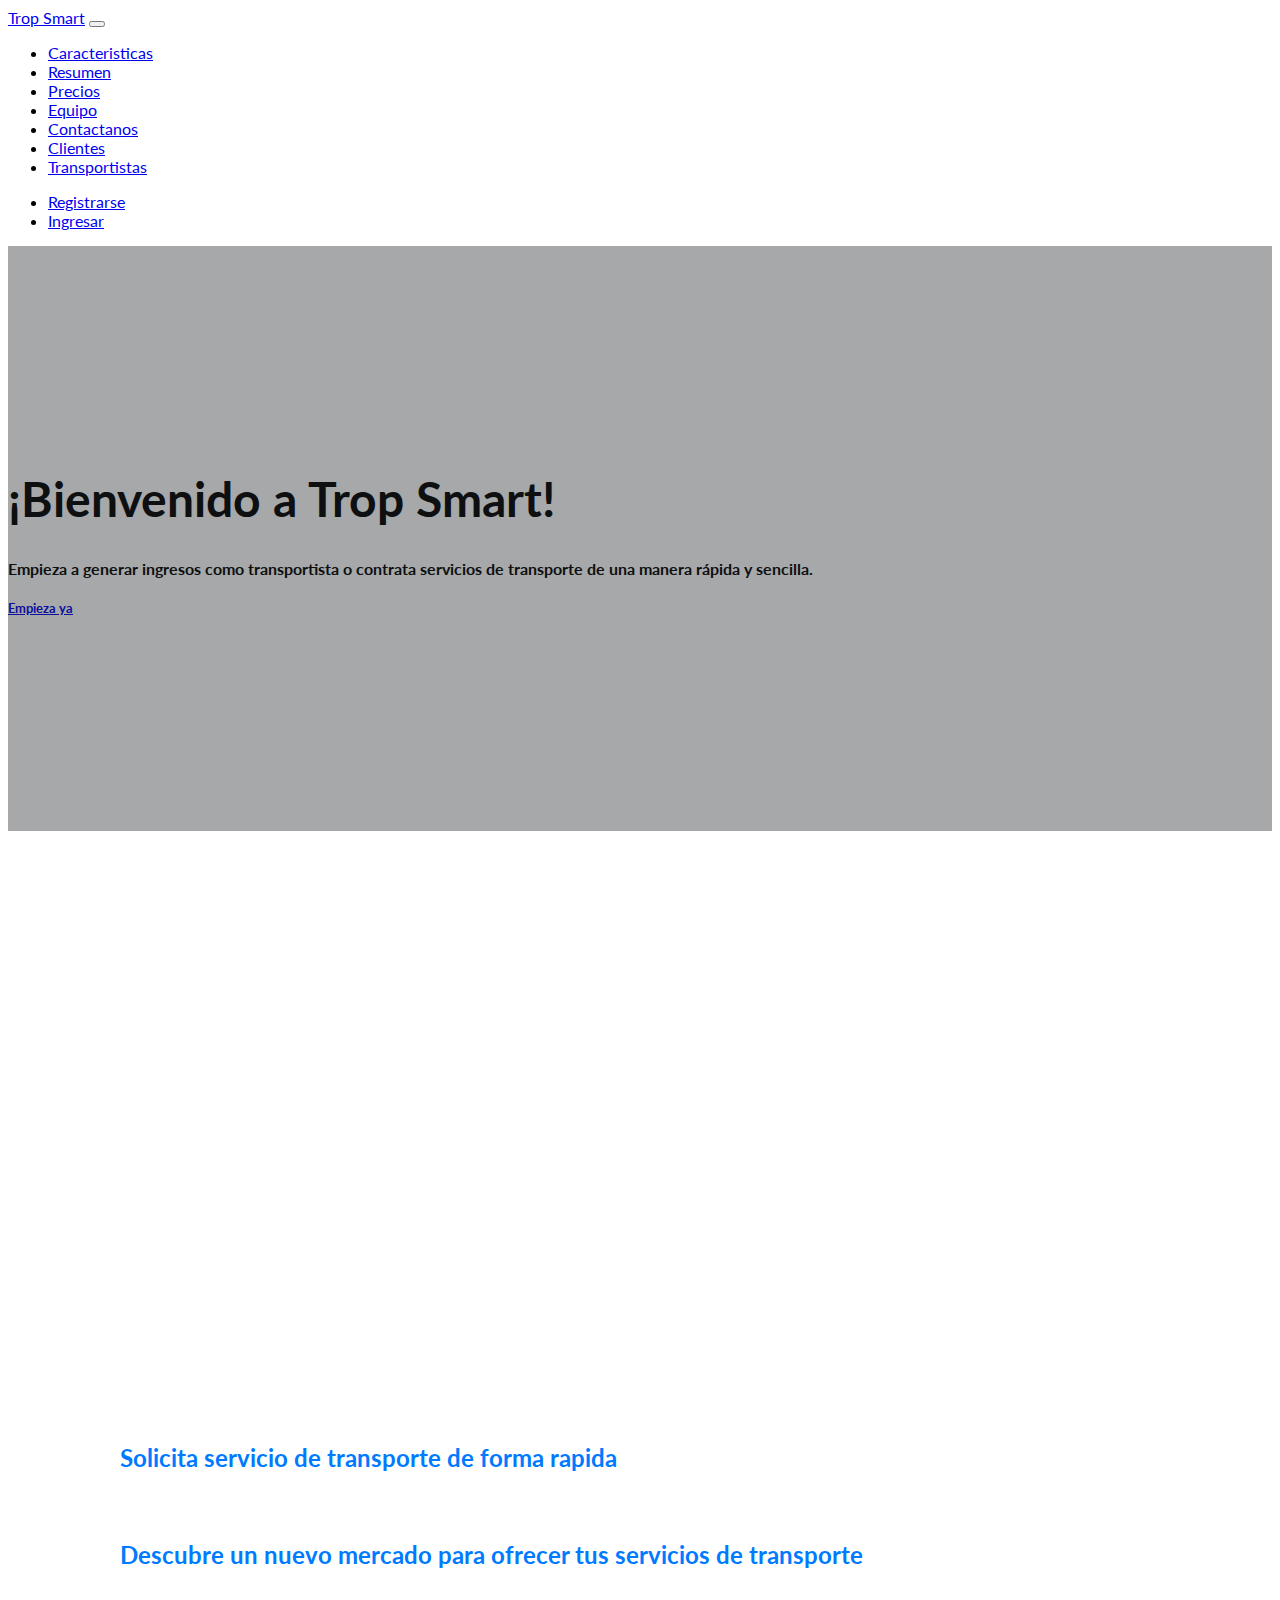
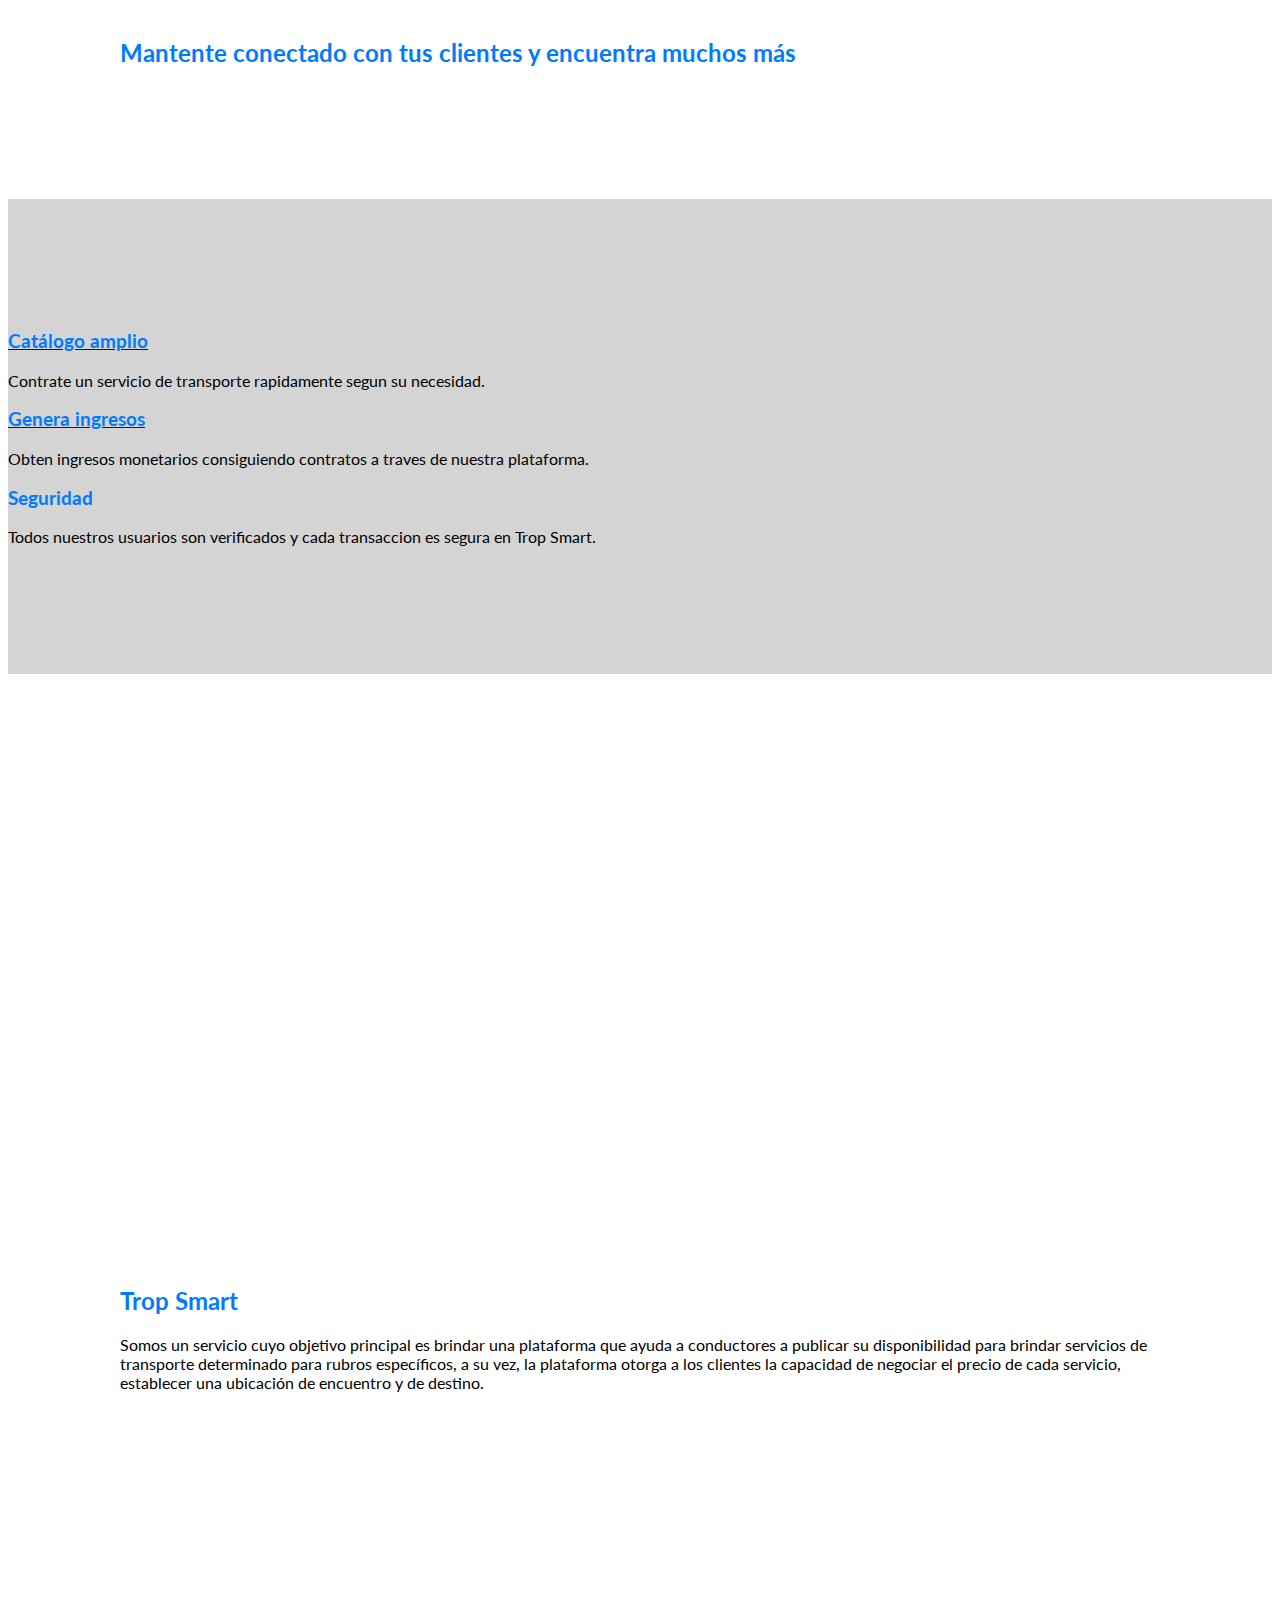
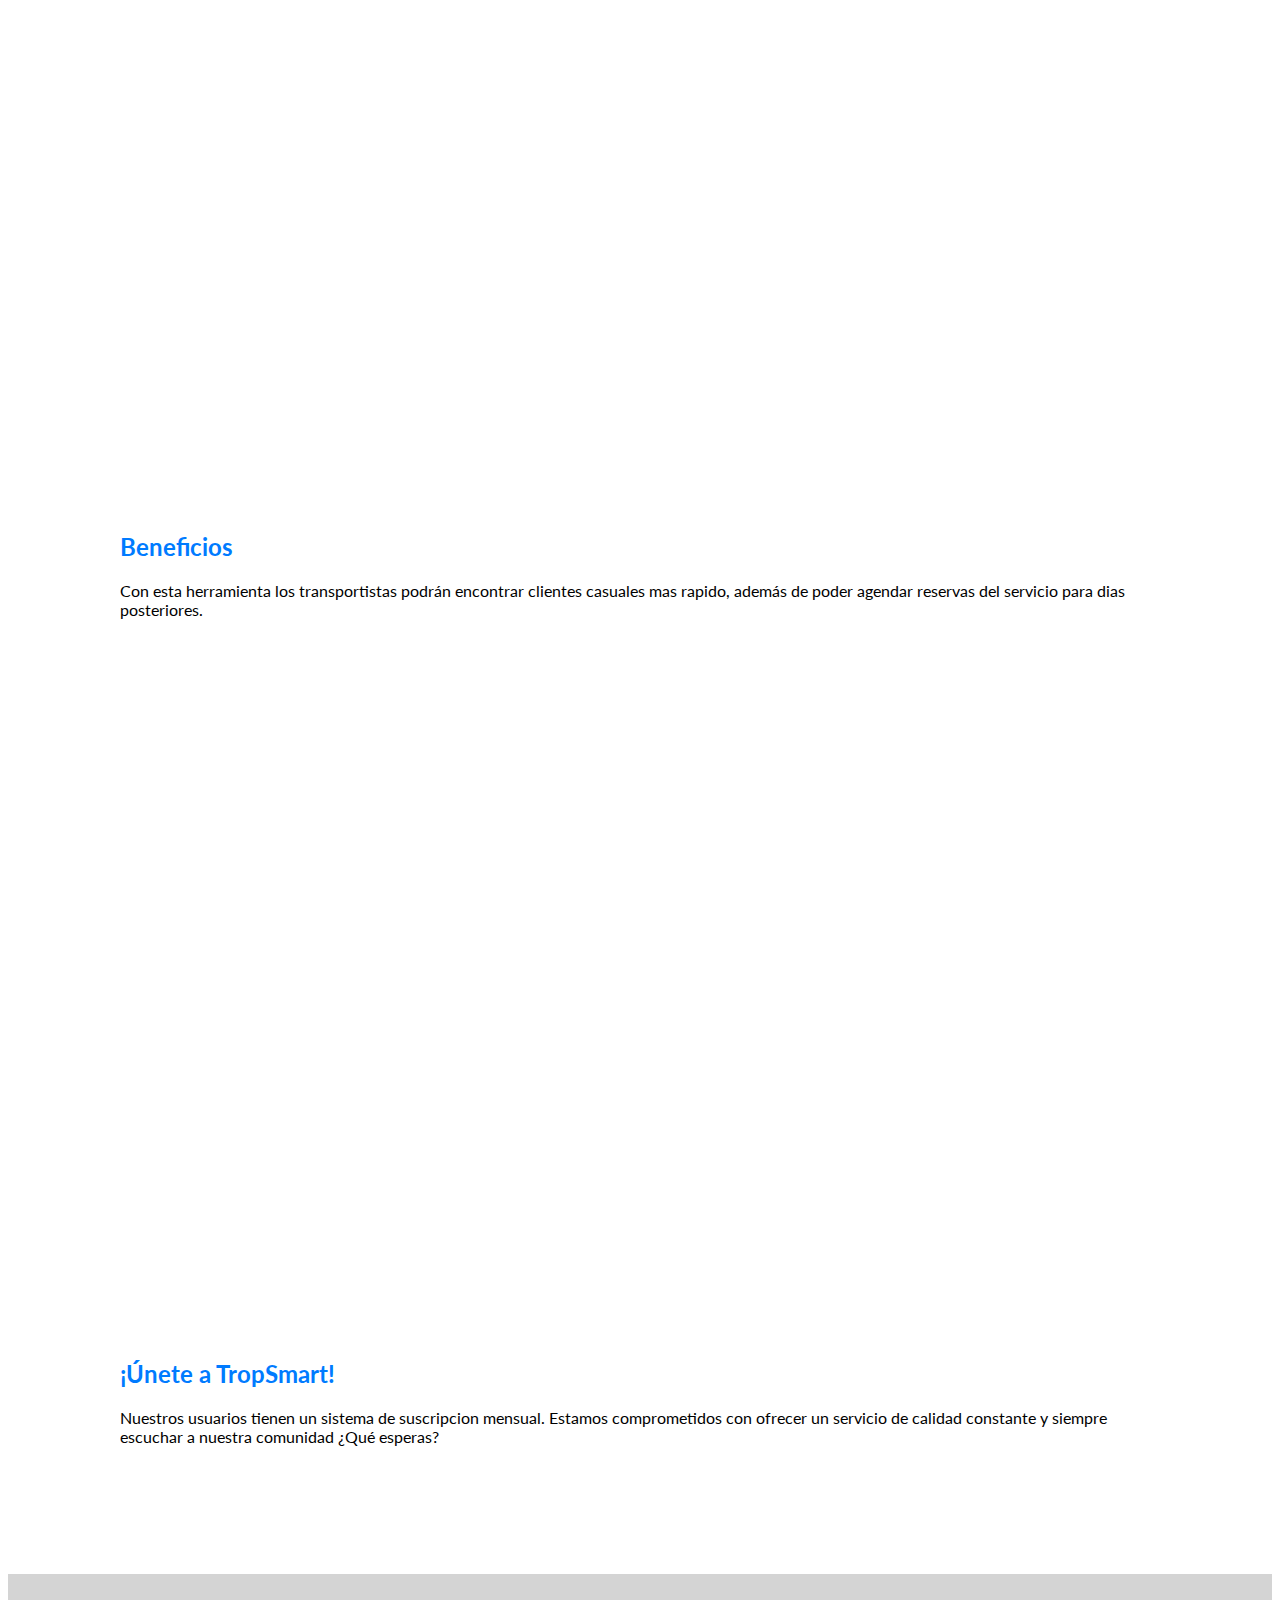
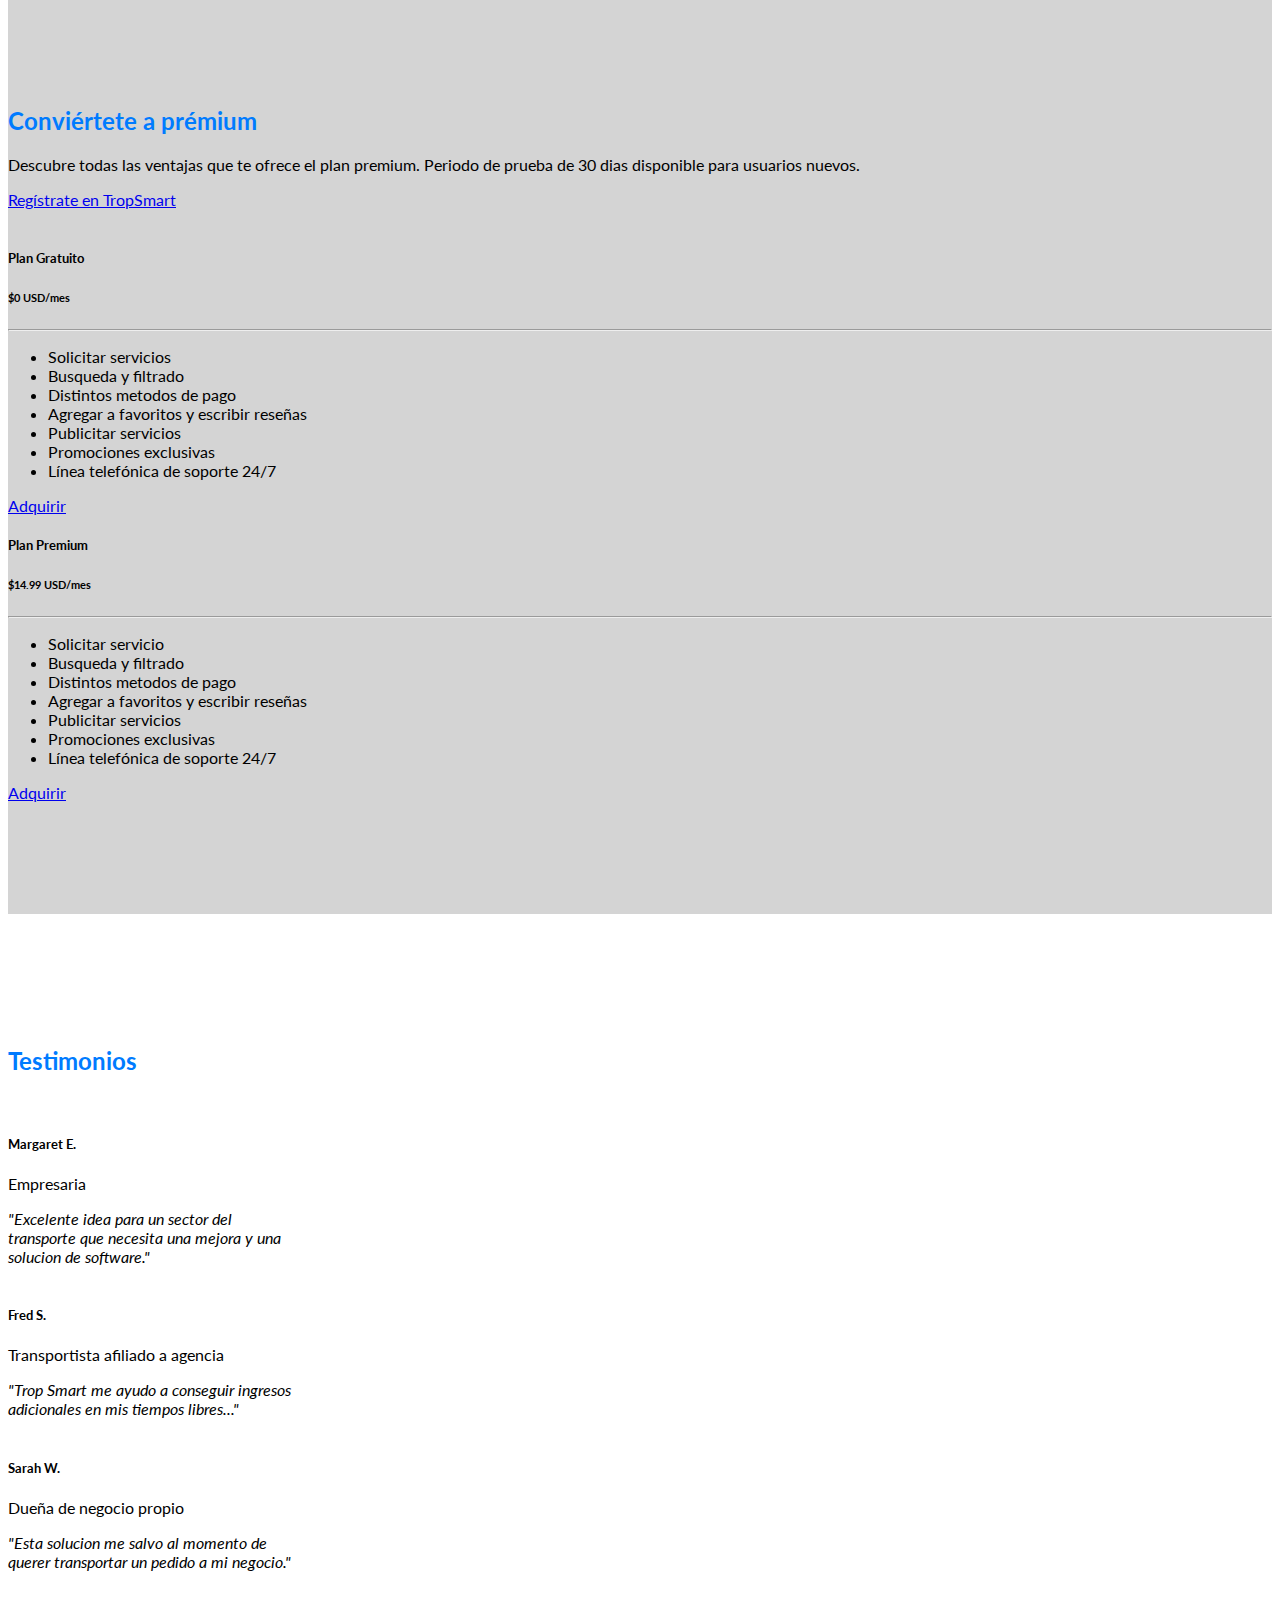
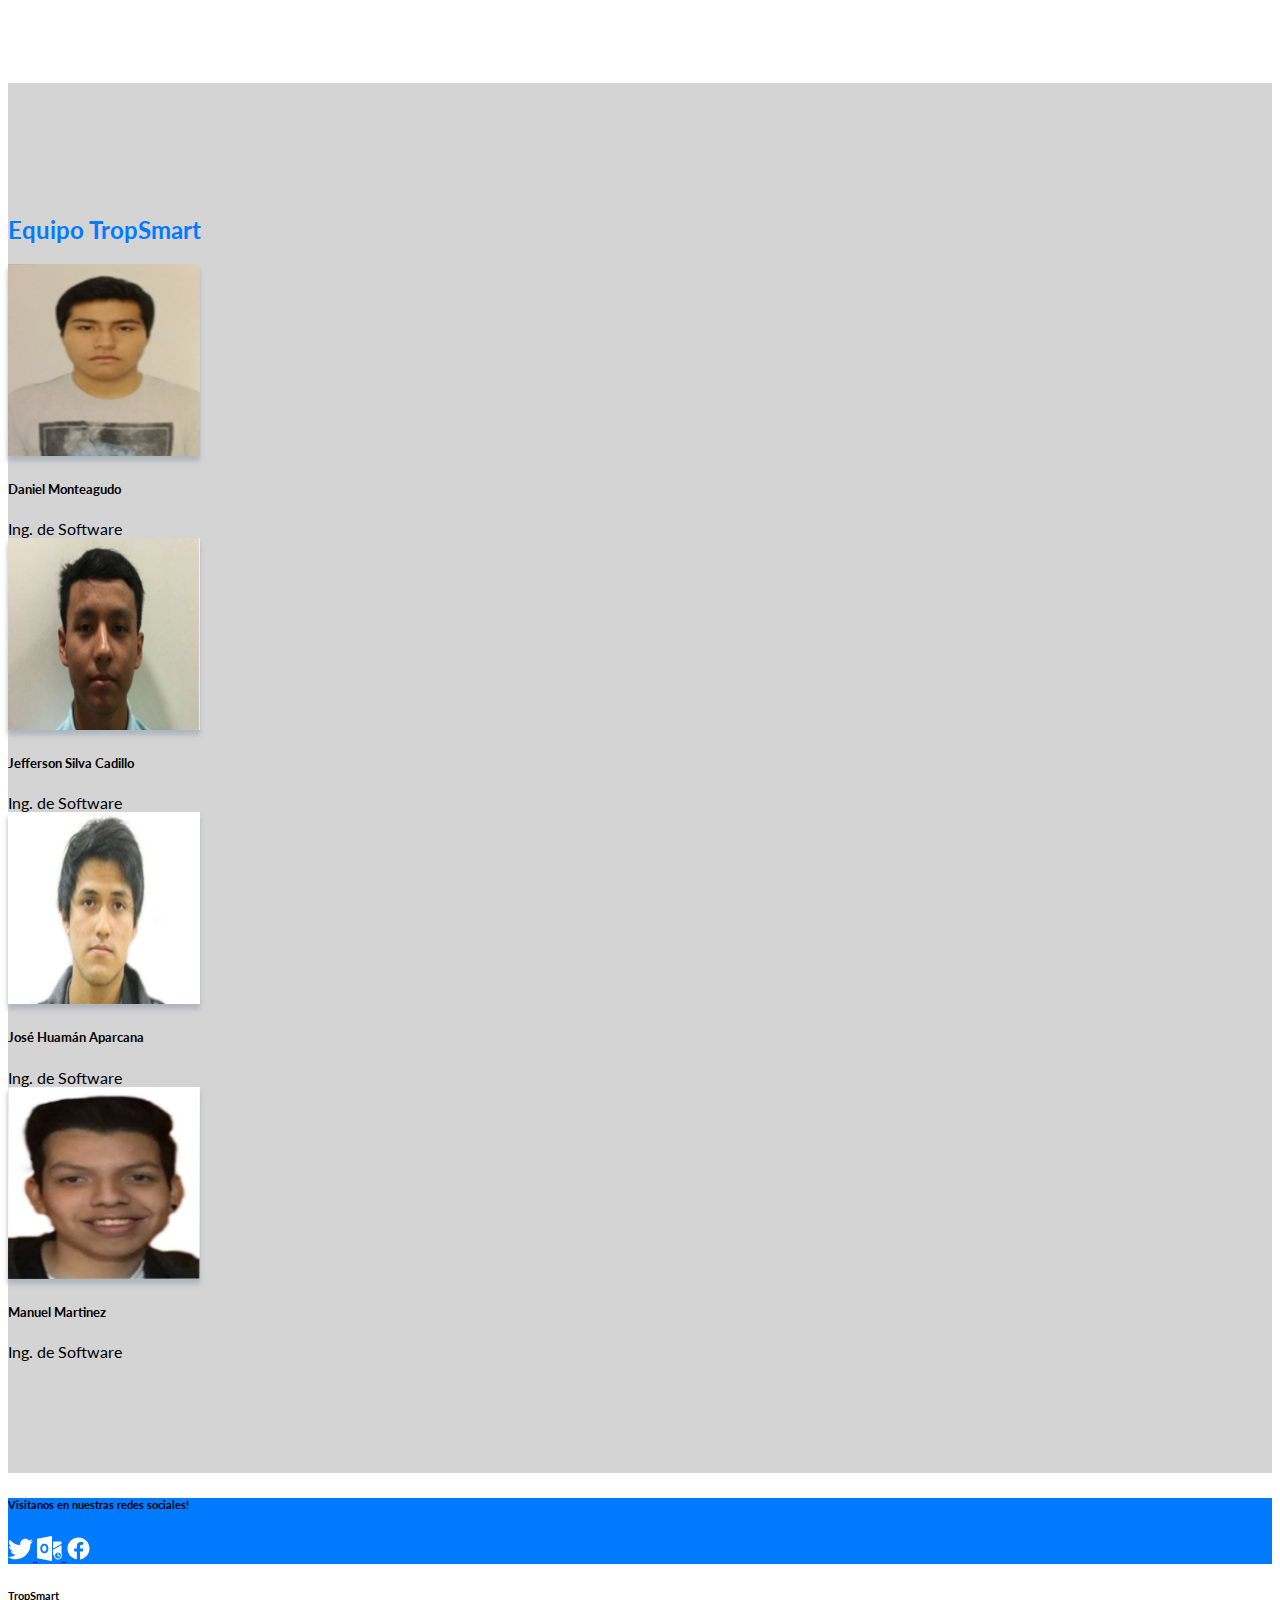
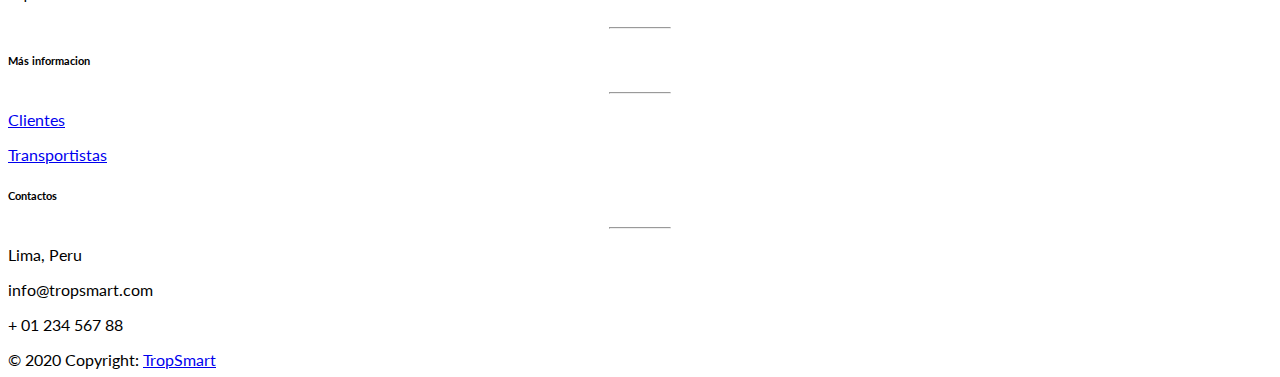
==== commit 4318a84a: "ihc" ====
--- a/pages/index.html
+++ b/pages/index.html
@@ -280,9 +280,9 @@
         <!-- Team Member 1 -->
         <div class="col-lg">
           <div class="people-item mx-auto mb-5 mb-lg-0">
-            <img src="../img/member1.jpg" class=" img-fluid rounded-circle mb-3" alt="...">
+            <img src="../img/ihc/member1.png" class=" img-fluid rounded-circle mb-3" alt="...">
             <div class="card-body text-center">
-              <h5 class="card-title mb-0">Carlos Mamani Zuñiga</h5>
+              <h5 class="card-title mb-0">Daniel Monteagudo</h5>
               <div class="card-text text-black-50">Ing. de Software</div>
             </div>
           </div>
@@ -313,9 +313,9 @@
         <!-- Team Member 4 -->
         <div class="col-lg">
           <div class="people-item mx-auto mb-5 mb-lg-0">
-            <img src="../img/member3.jpg" class=" img-fluid rounded-circle mb-3" alt="...">
+            <img src="../img/ihc/member3.png" class=" img-fluid rounded-circle mb-3" alt="...">
             <div class="card-body text-center">
-              <h5 class="card-title mb-0">Gonzalo Laqui Chalán</h5>
+              <h5 class="card-title mb-0">Manuel Martinez</h5>
               <div class="card-text text-black-50">Ing. de Software</div>
             </div>
           </div>
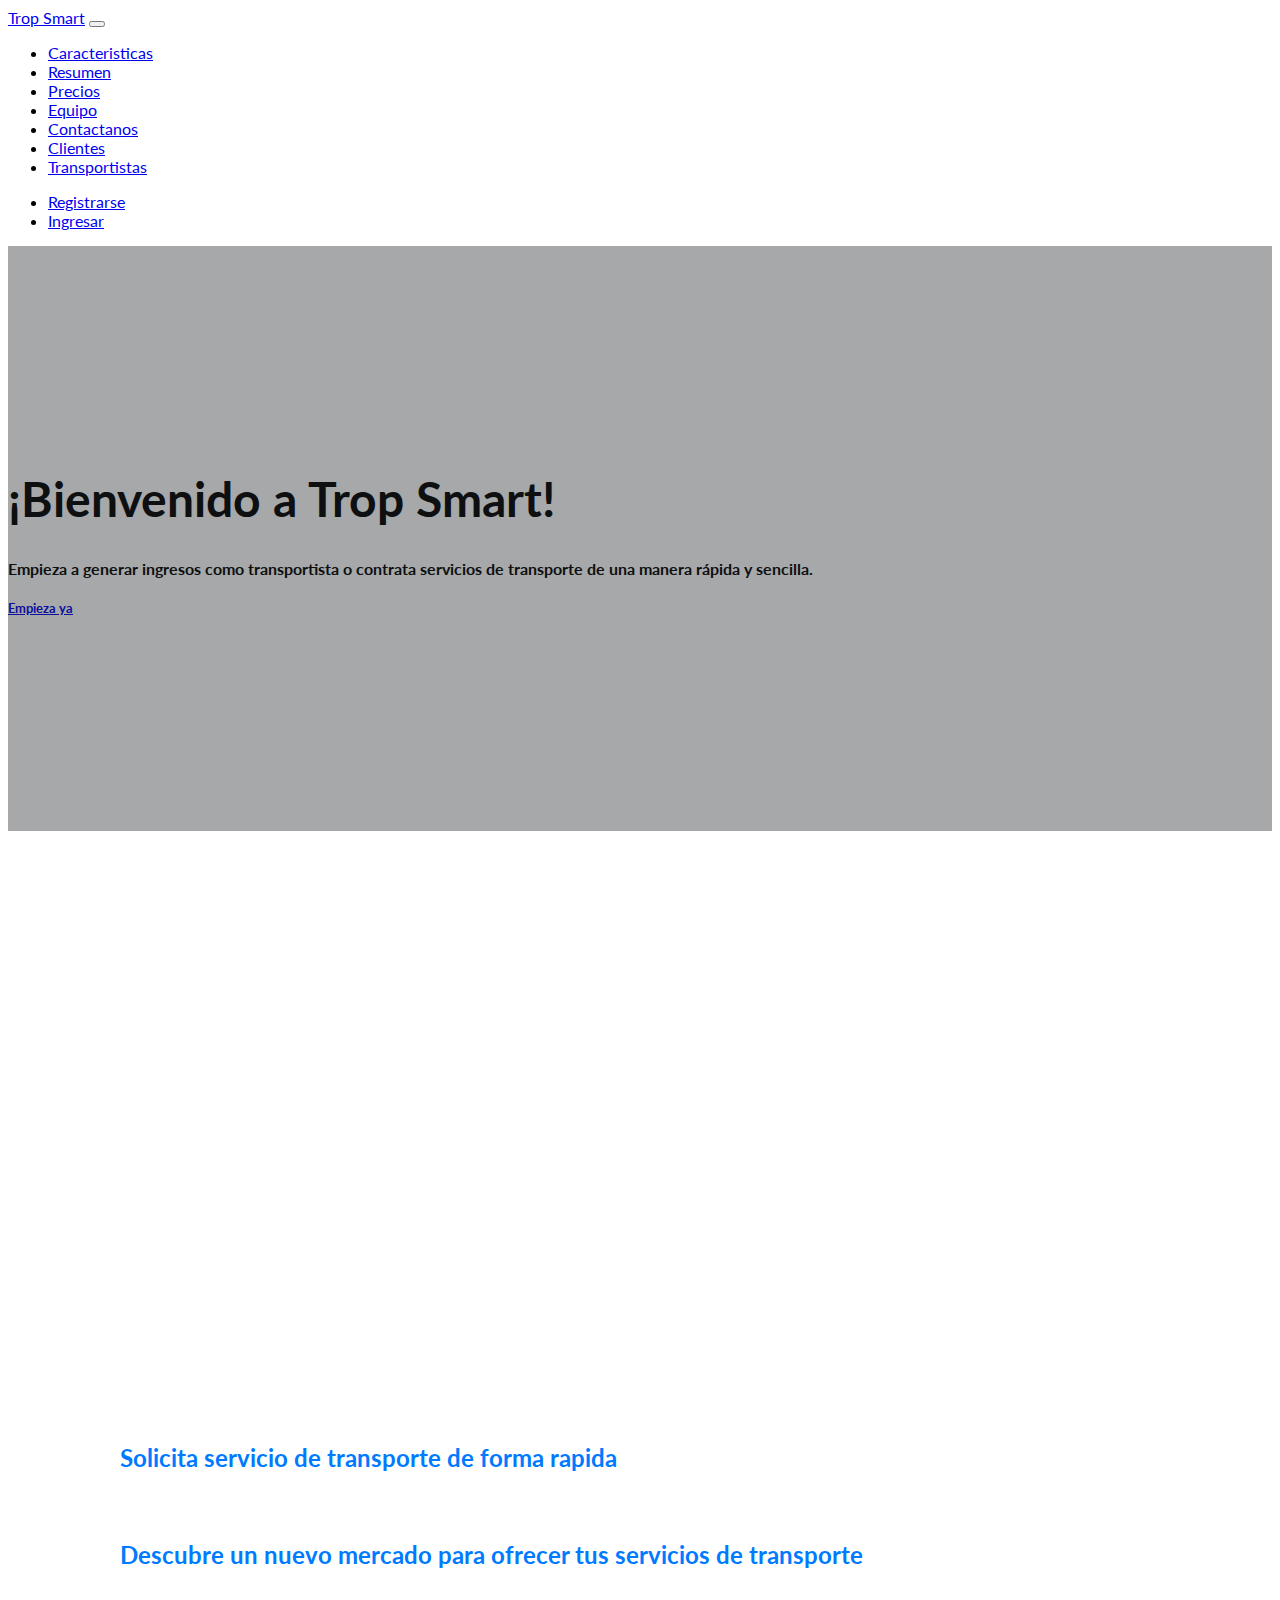
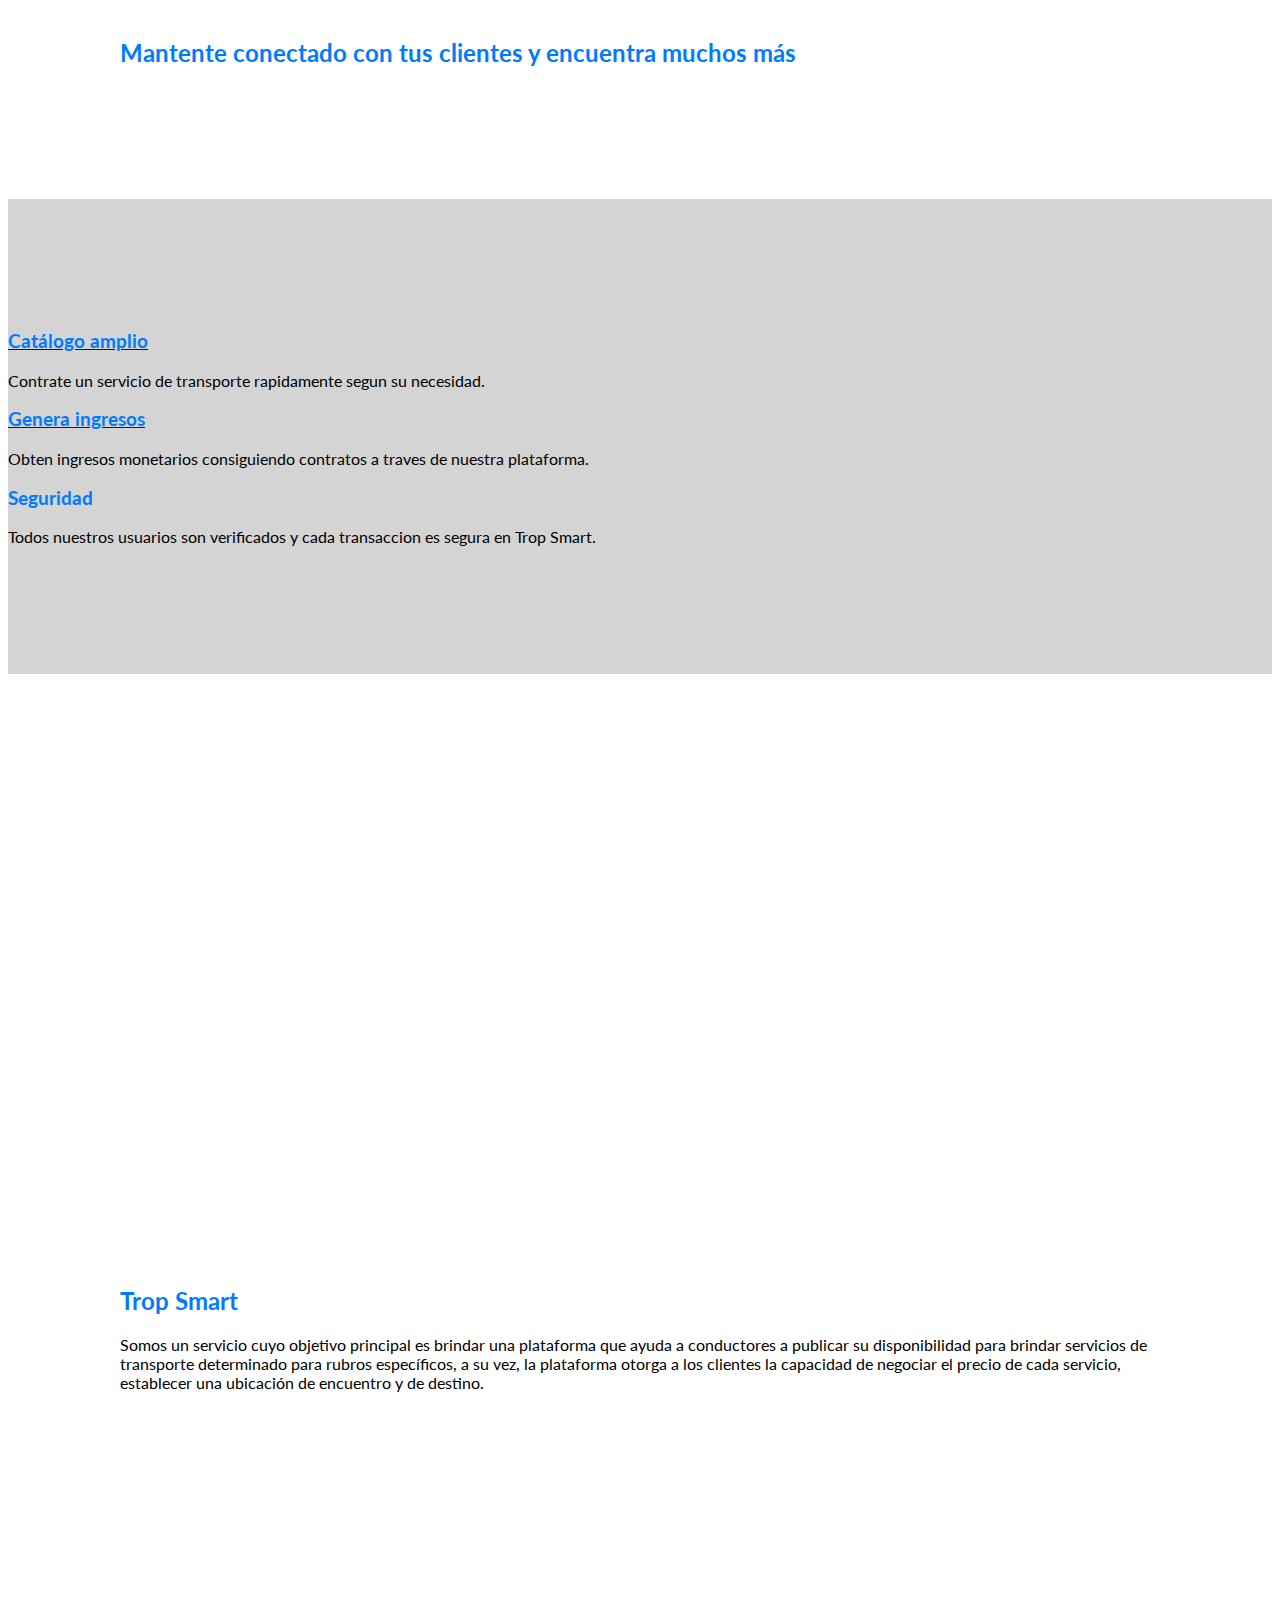
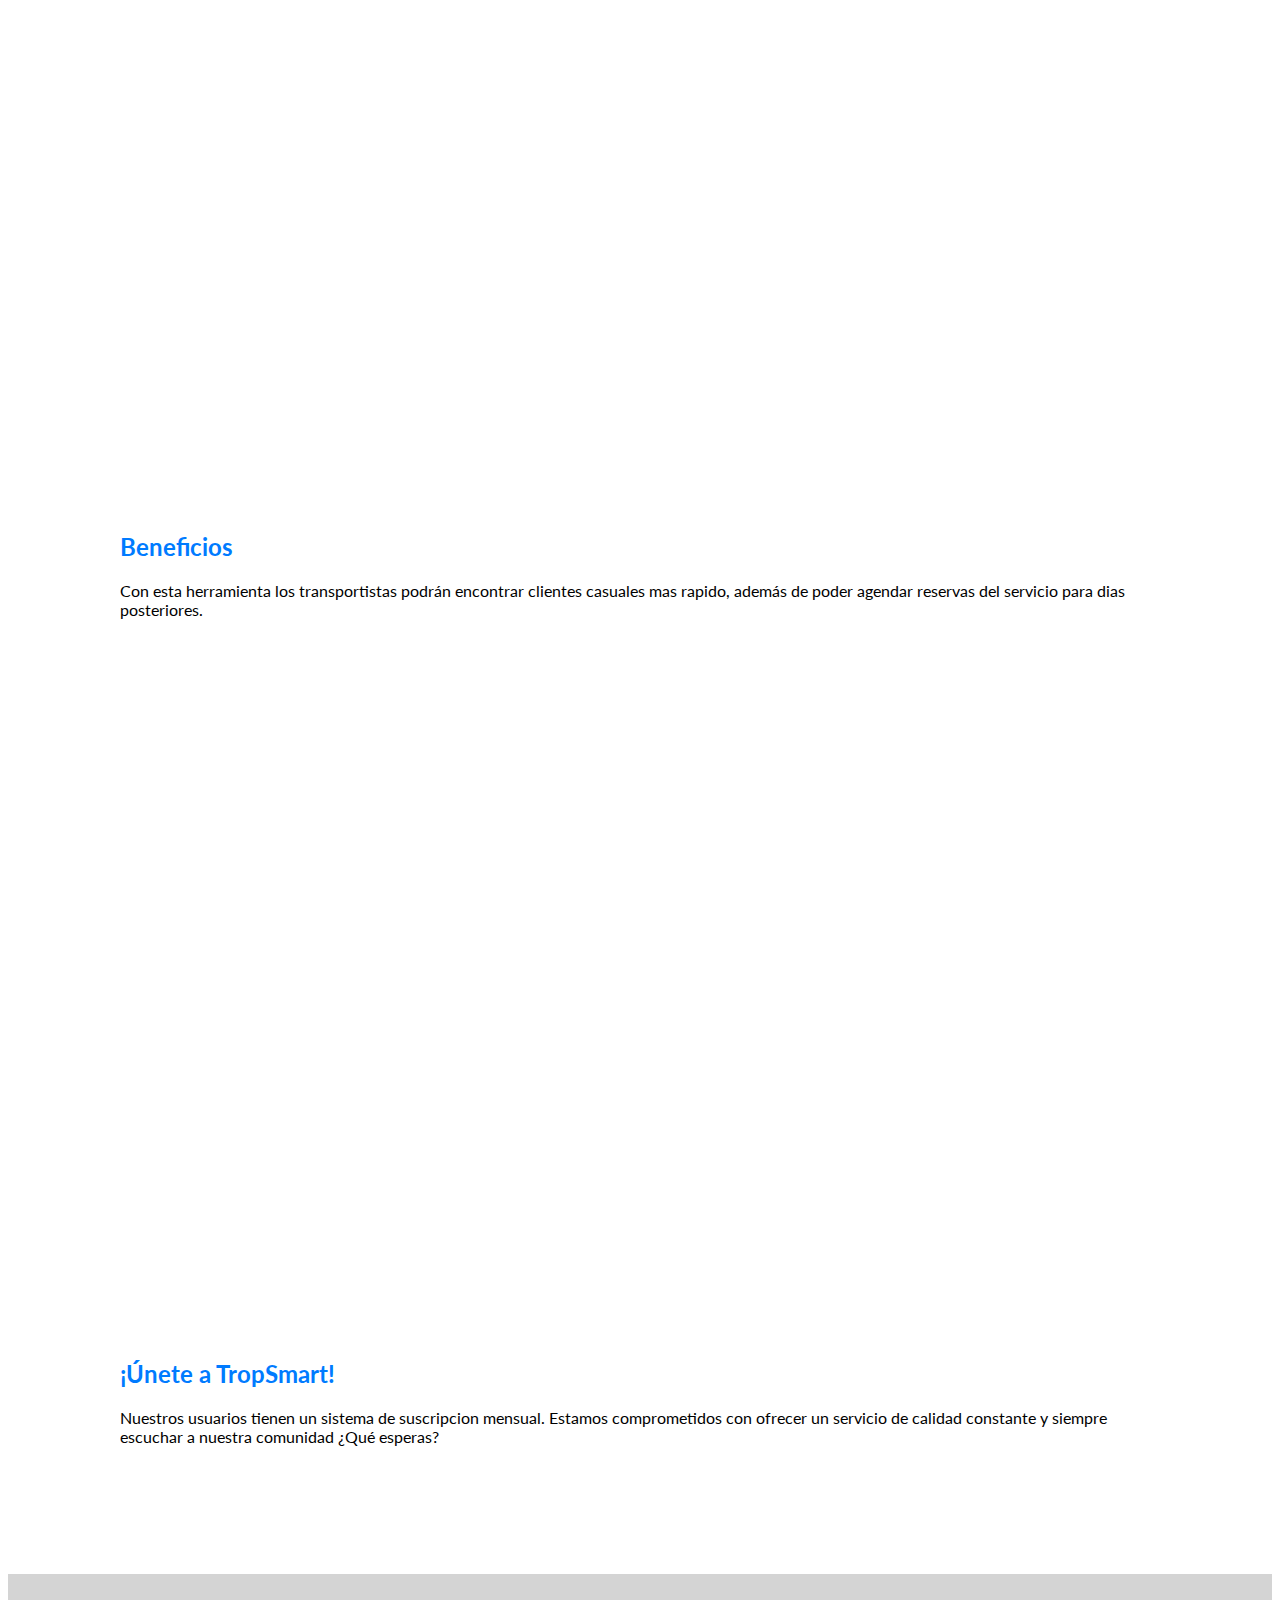
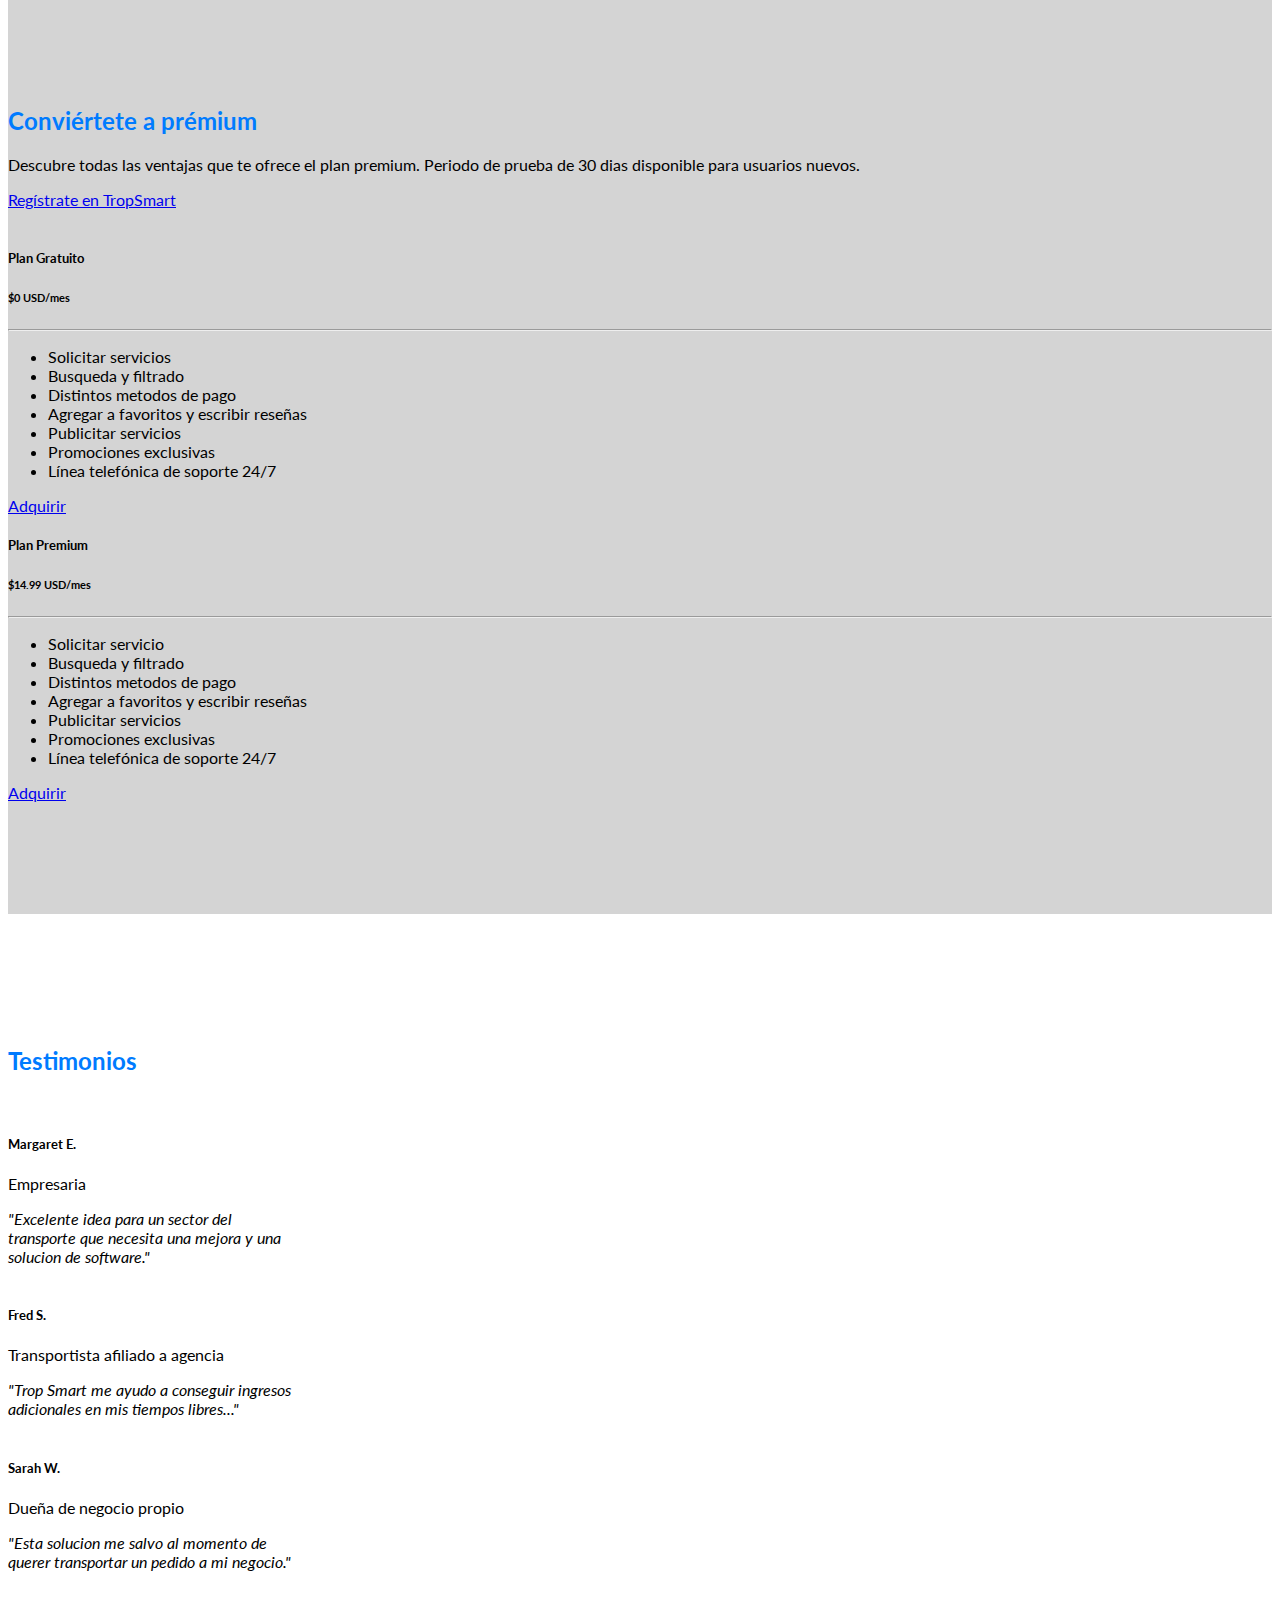
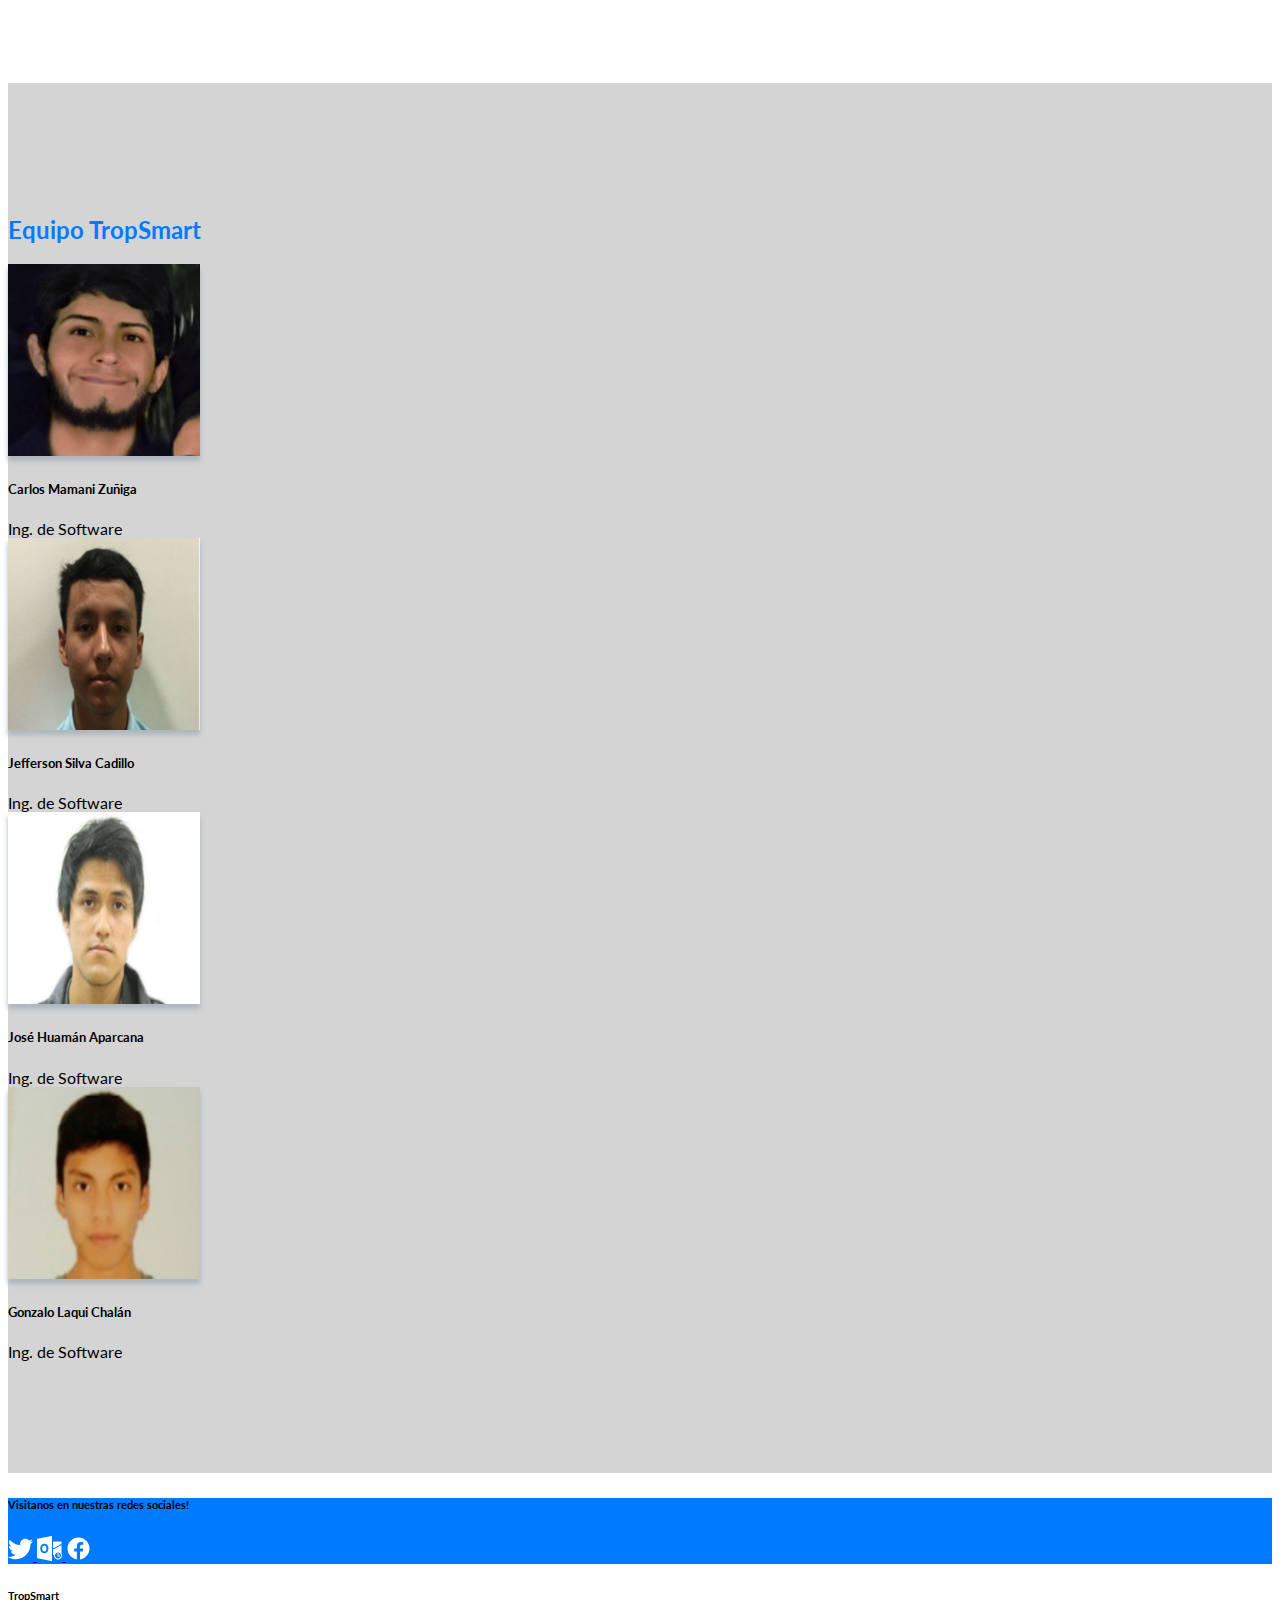
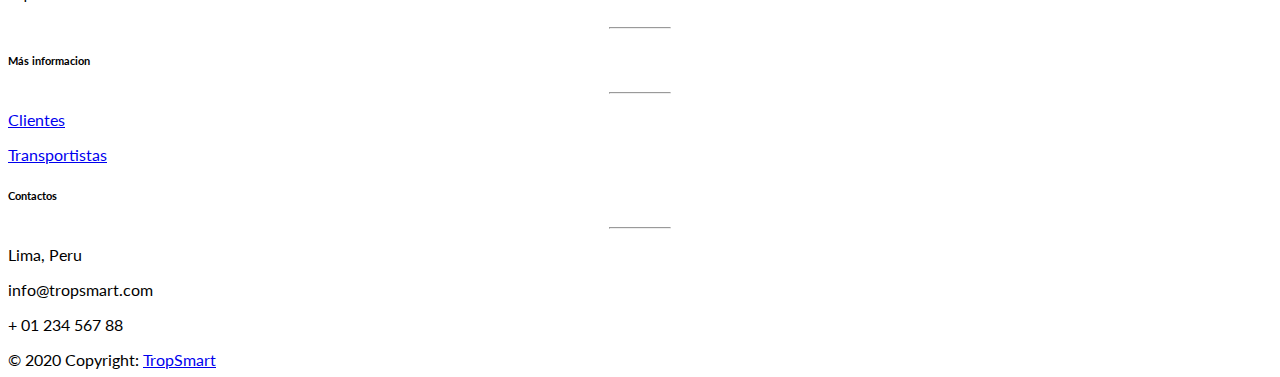
==== commit d9d5bb38: "." ====
--- a/pages/index.html
+++ b/pages/index.html
@@ -181,8 +181,9 @@
       </div>
     </div>
   </section>
+  
   <!-- Pricing -->
-  <section class="component text-center second-section" id="prices">
+  <section class="component second-section" id="prices">
     <div class="container">
       <div class="row">
         <!-- Plan info -->
@@ -280,9 +281,9 @@
         <!-- Team Member 1 -->
         <div class="col-lg">
           <div class="people-item mx-auto mb-5 mb-lg-0">
-            <img src="../img/ihc/member1.png" class=" img-fluid rounded-circle mb-3" alt="...">
+            <img src="../img/member1.jpg" class=" img-fluid rounded-circle mb-3" alt="...">
             <div class="card-body text-center">
-              <h5 class="card-title mb-0">Daniel Monteagudo</h5>
+              <h5 class="card-title mb-0">Carlos Mamani Zuñiga</h5>
               <div class="card-text text-black-50">Ing. de Software</div>
             </div>
           </div>
@@ -313,9 +314,9 @@
         <!-- Team Member 4 -->
         <div class="col-lg">
           <div class="people-item mx-auto mb-5 mb-lg-0">
-            <img src="../img/ihc/member3.png" class=" img-fluid rounded-circle mb-3" alt="...">
+            <img src="../img/member3.jpg" class=" img-fluid rounded-circle mb-3" alt="...">
             <div class="card-body text-center">
-              <h5 class="card-title mb-0">Manuel Martinez</h5>
+              <h5 class="card-title mb-0">Gonzalo Laqui Chalán</h5>
               <div class="card-text text-black-50">Ing. de Software</div>
             </div>
           </div>
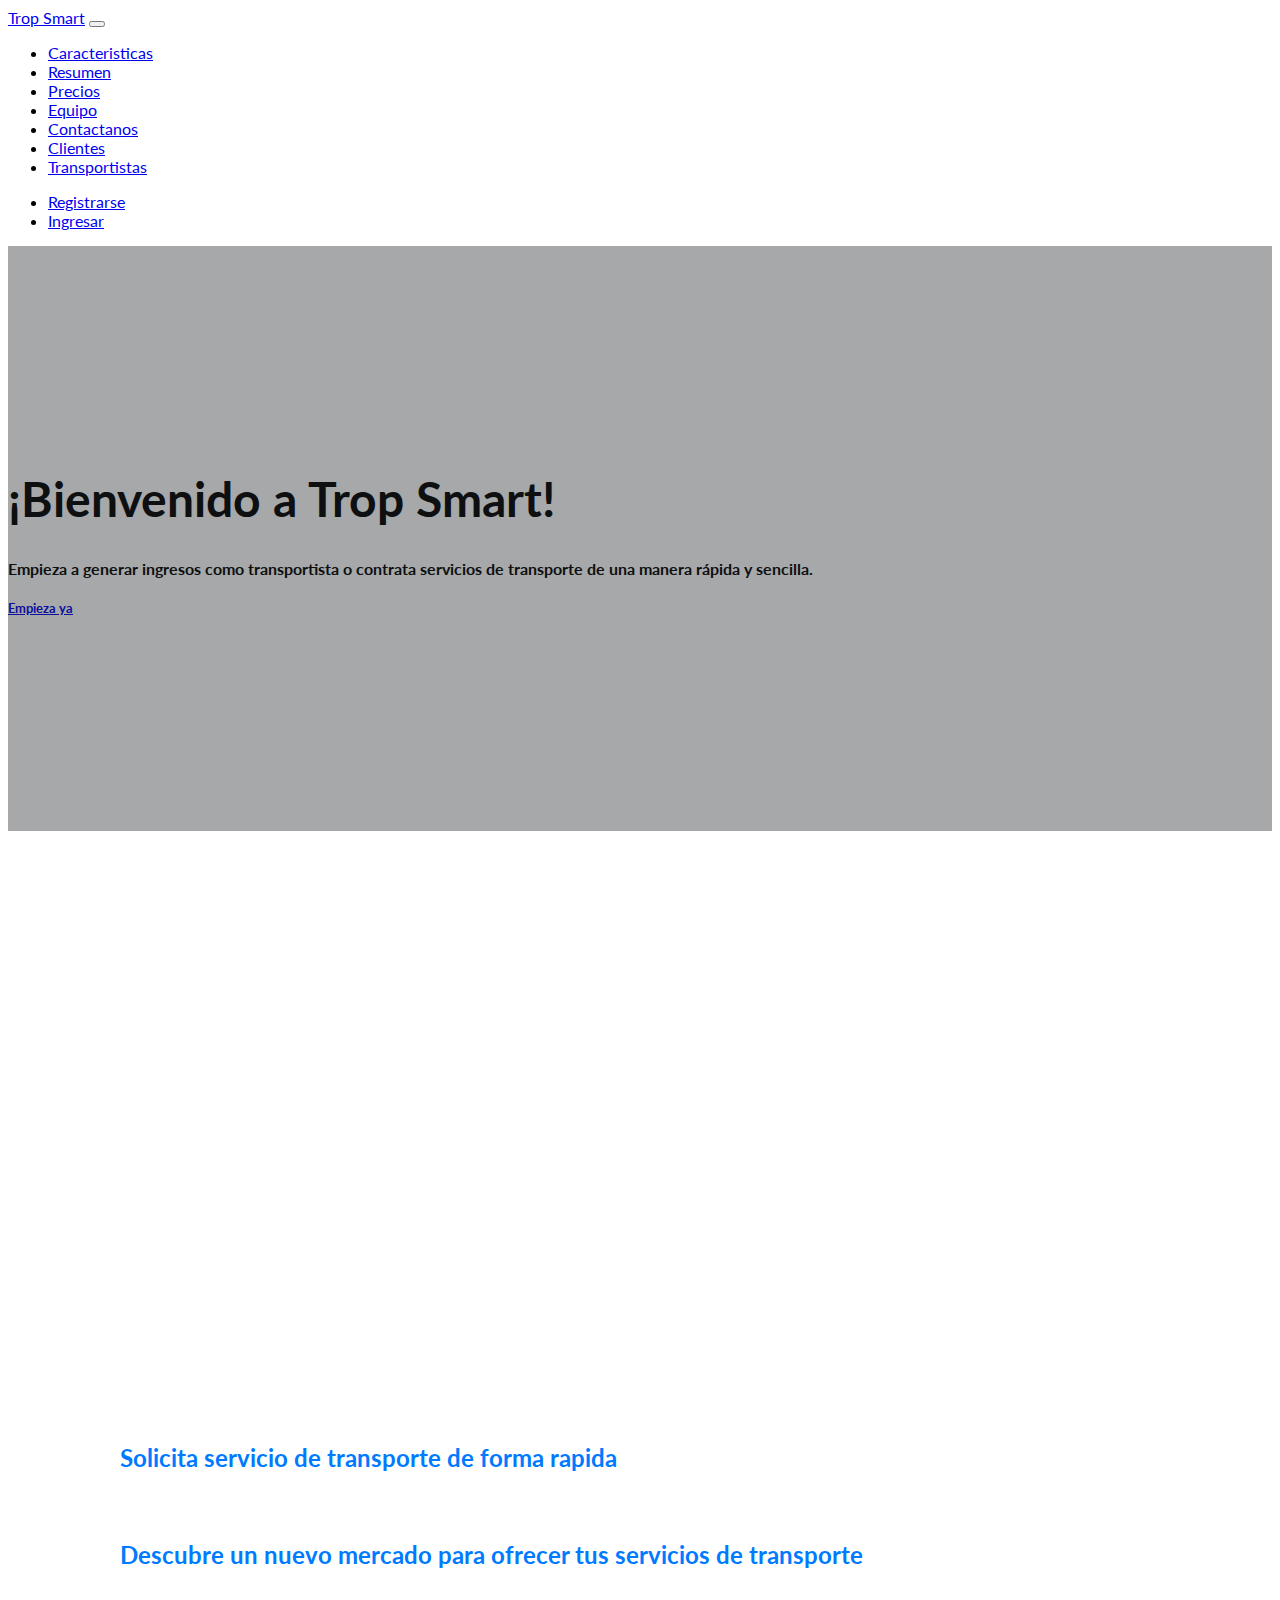
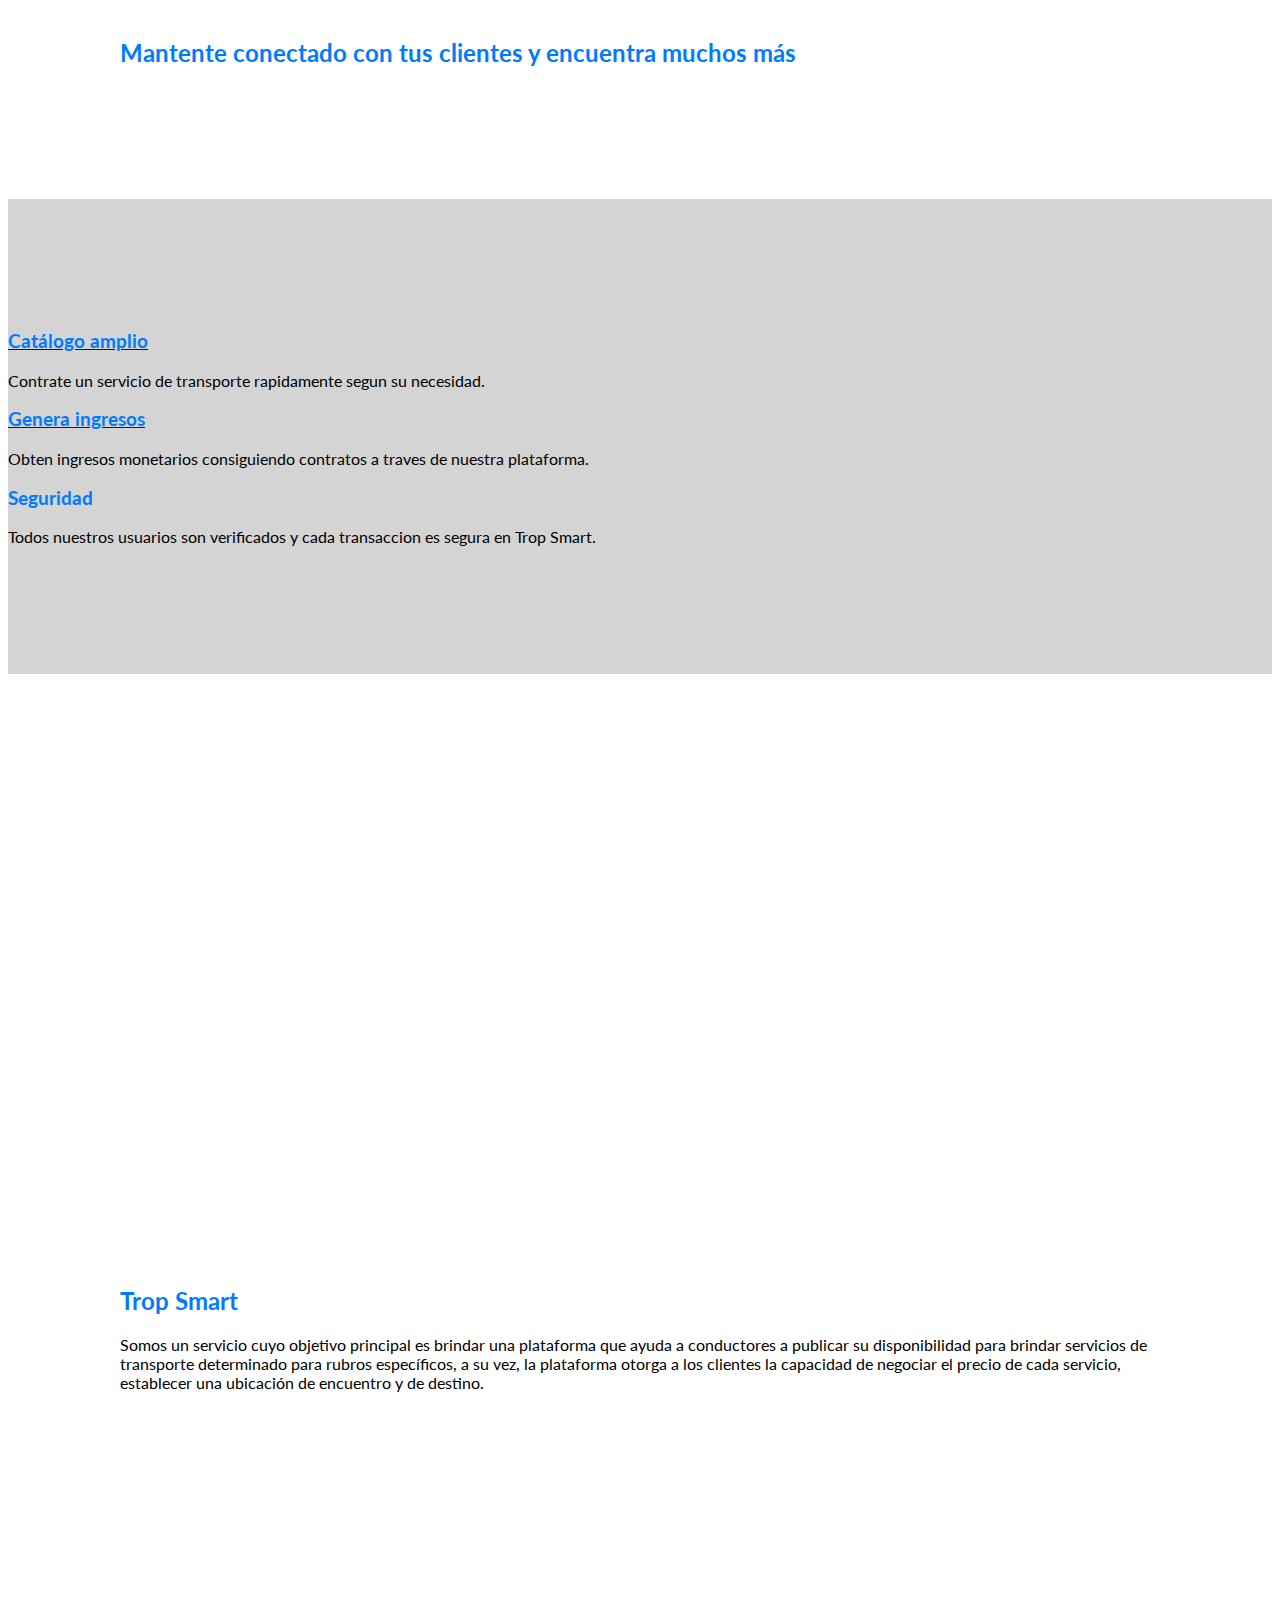
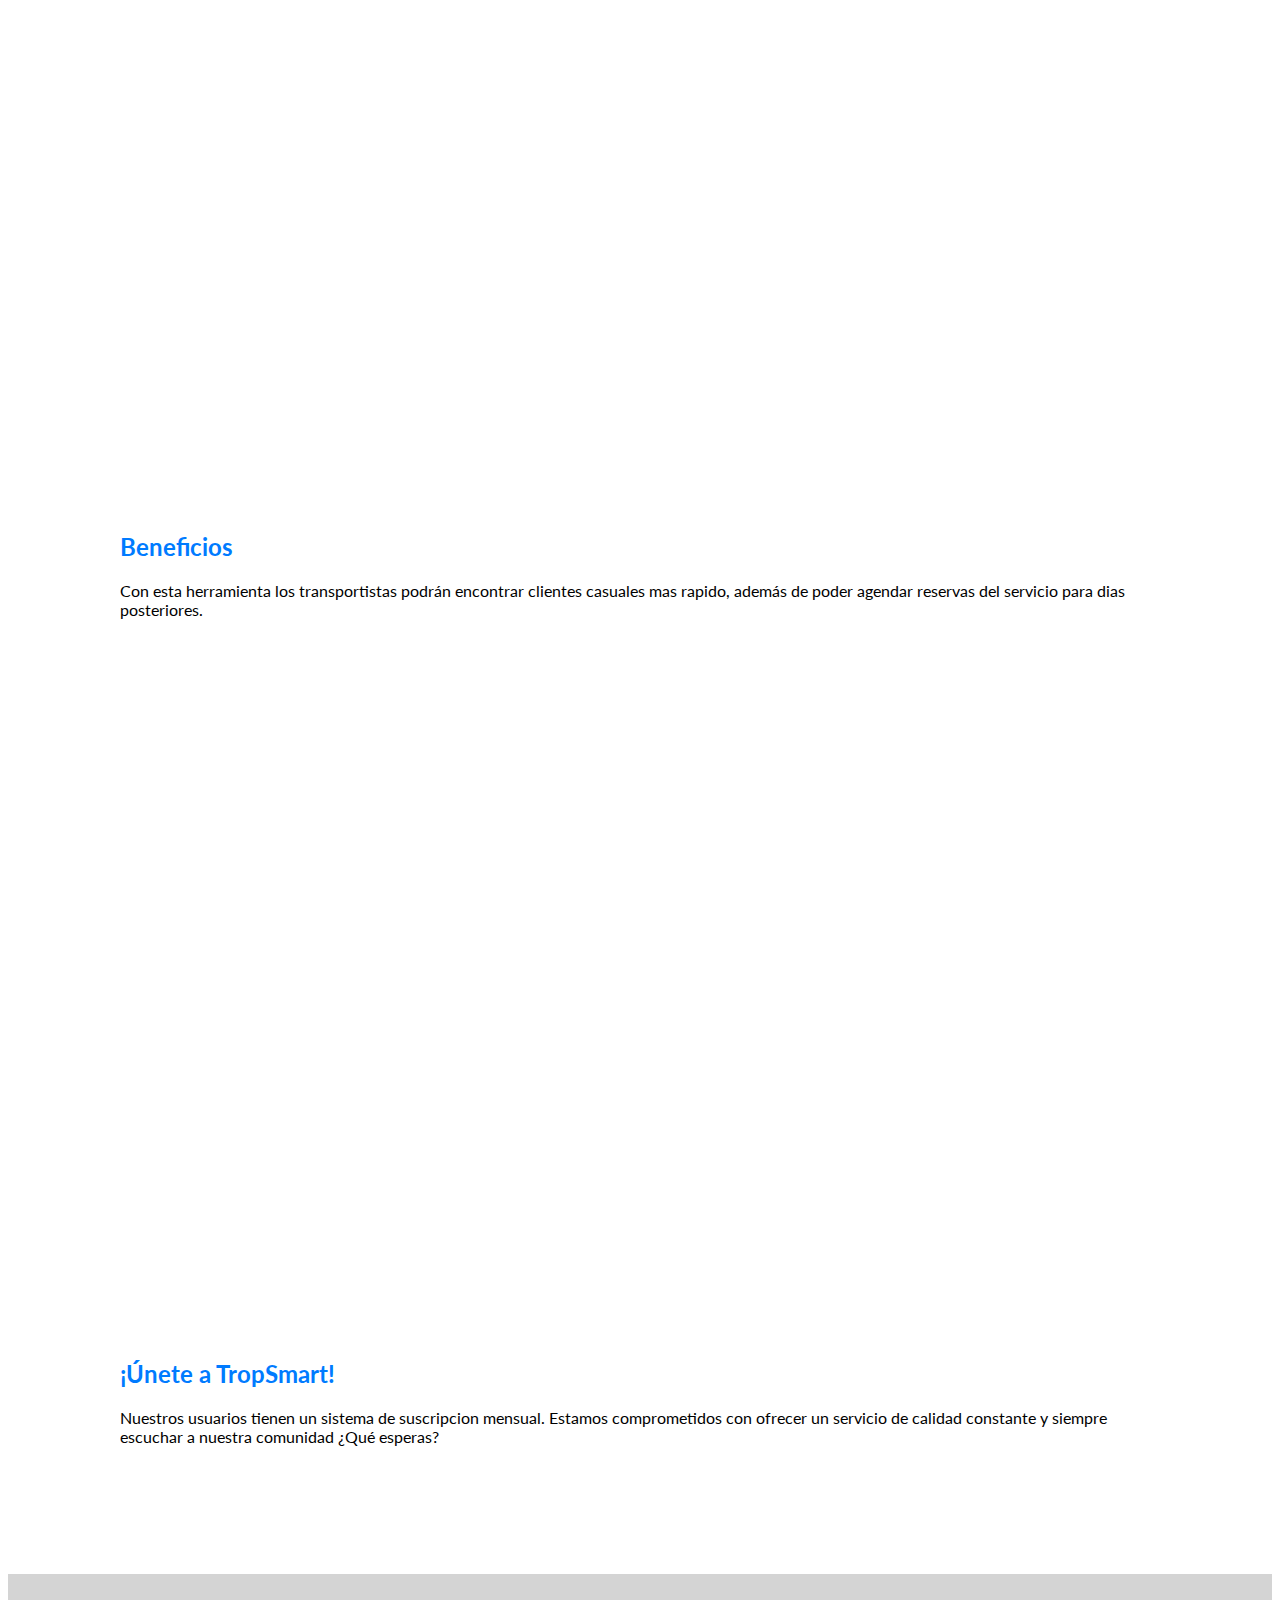
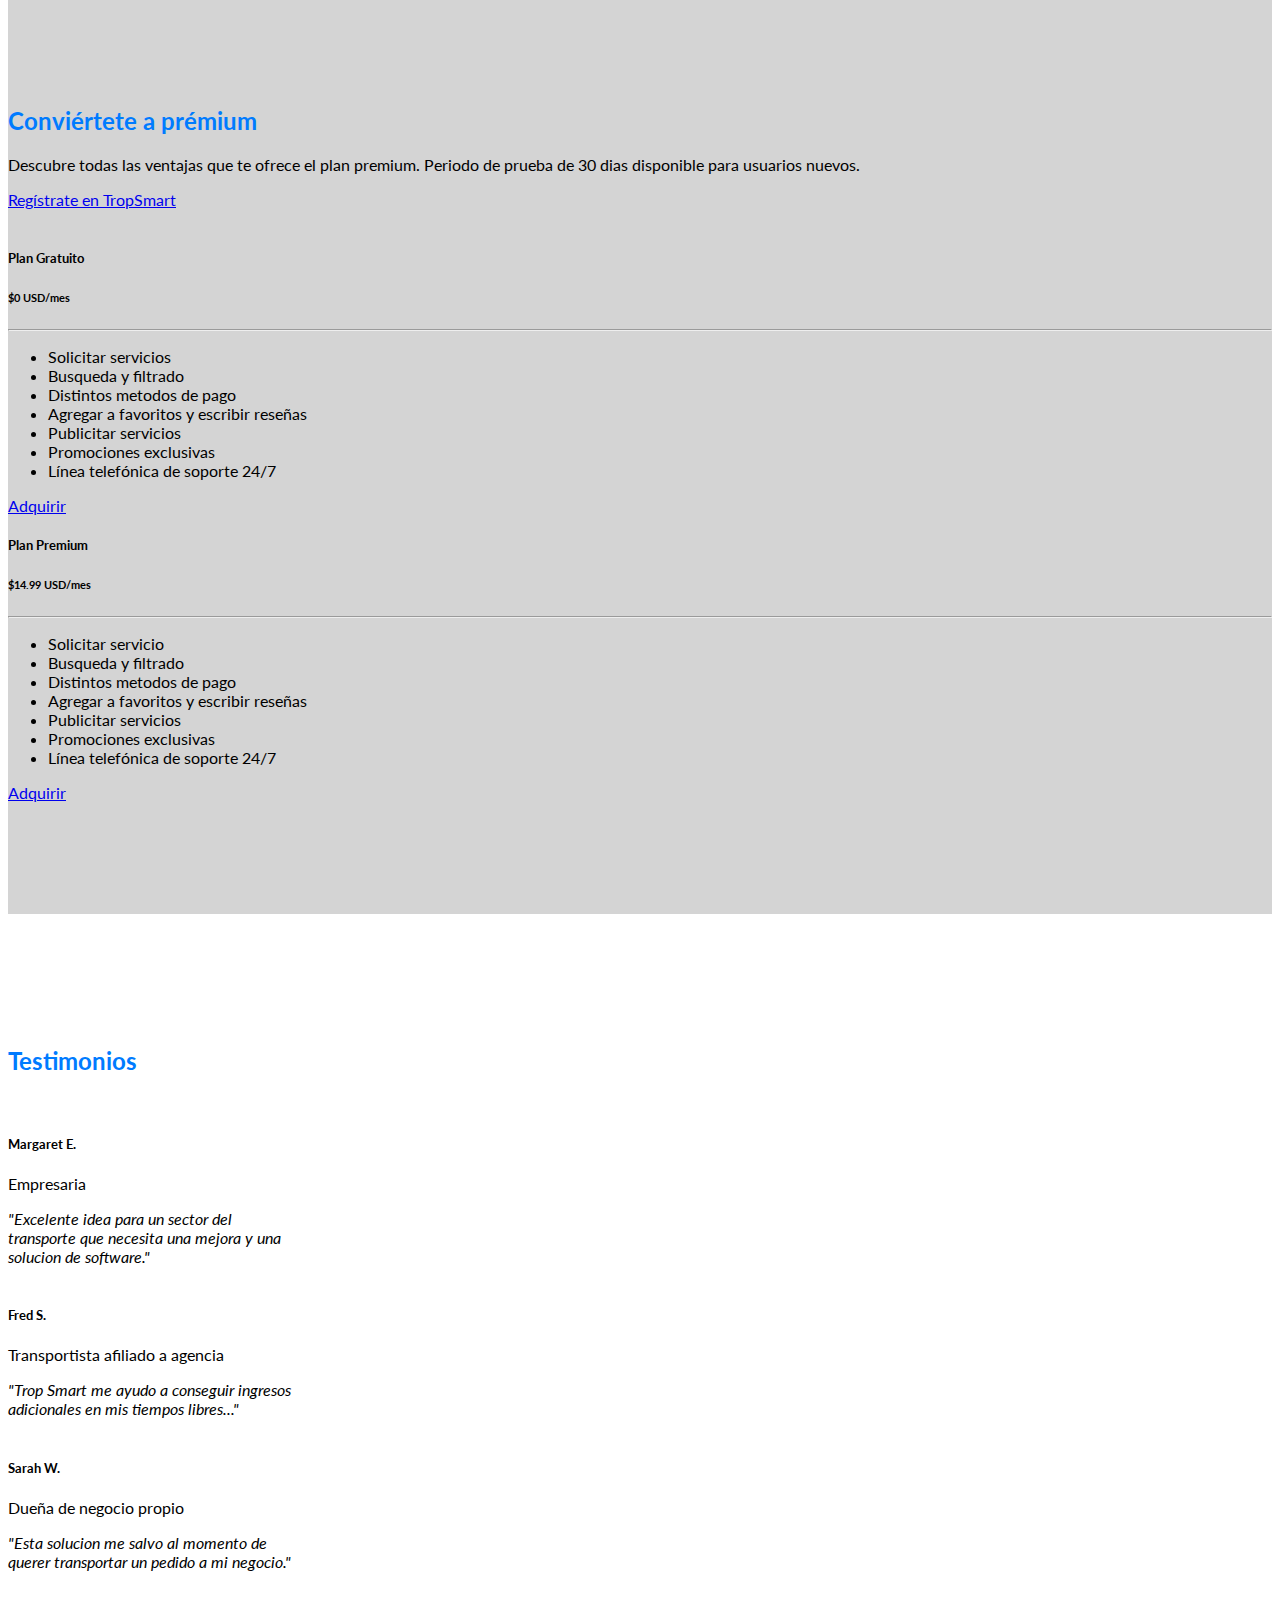
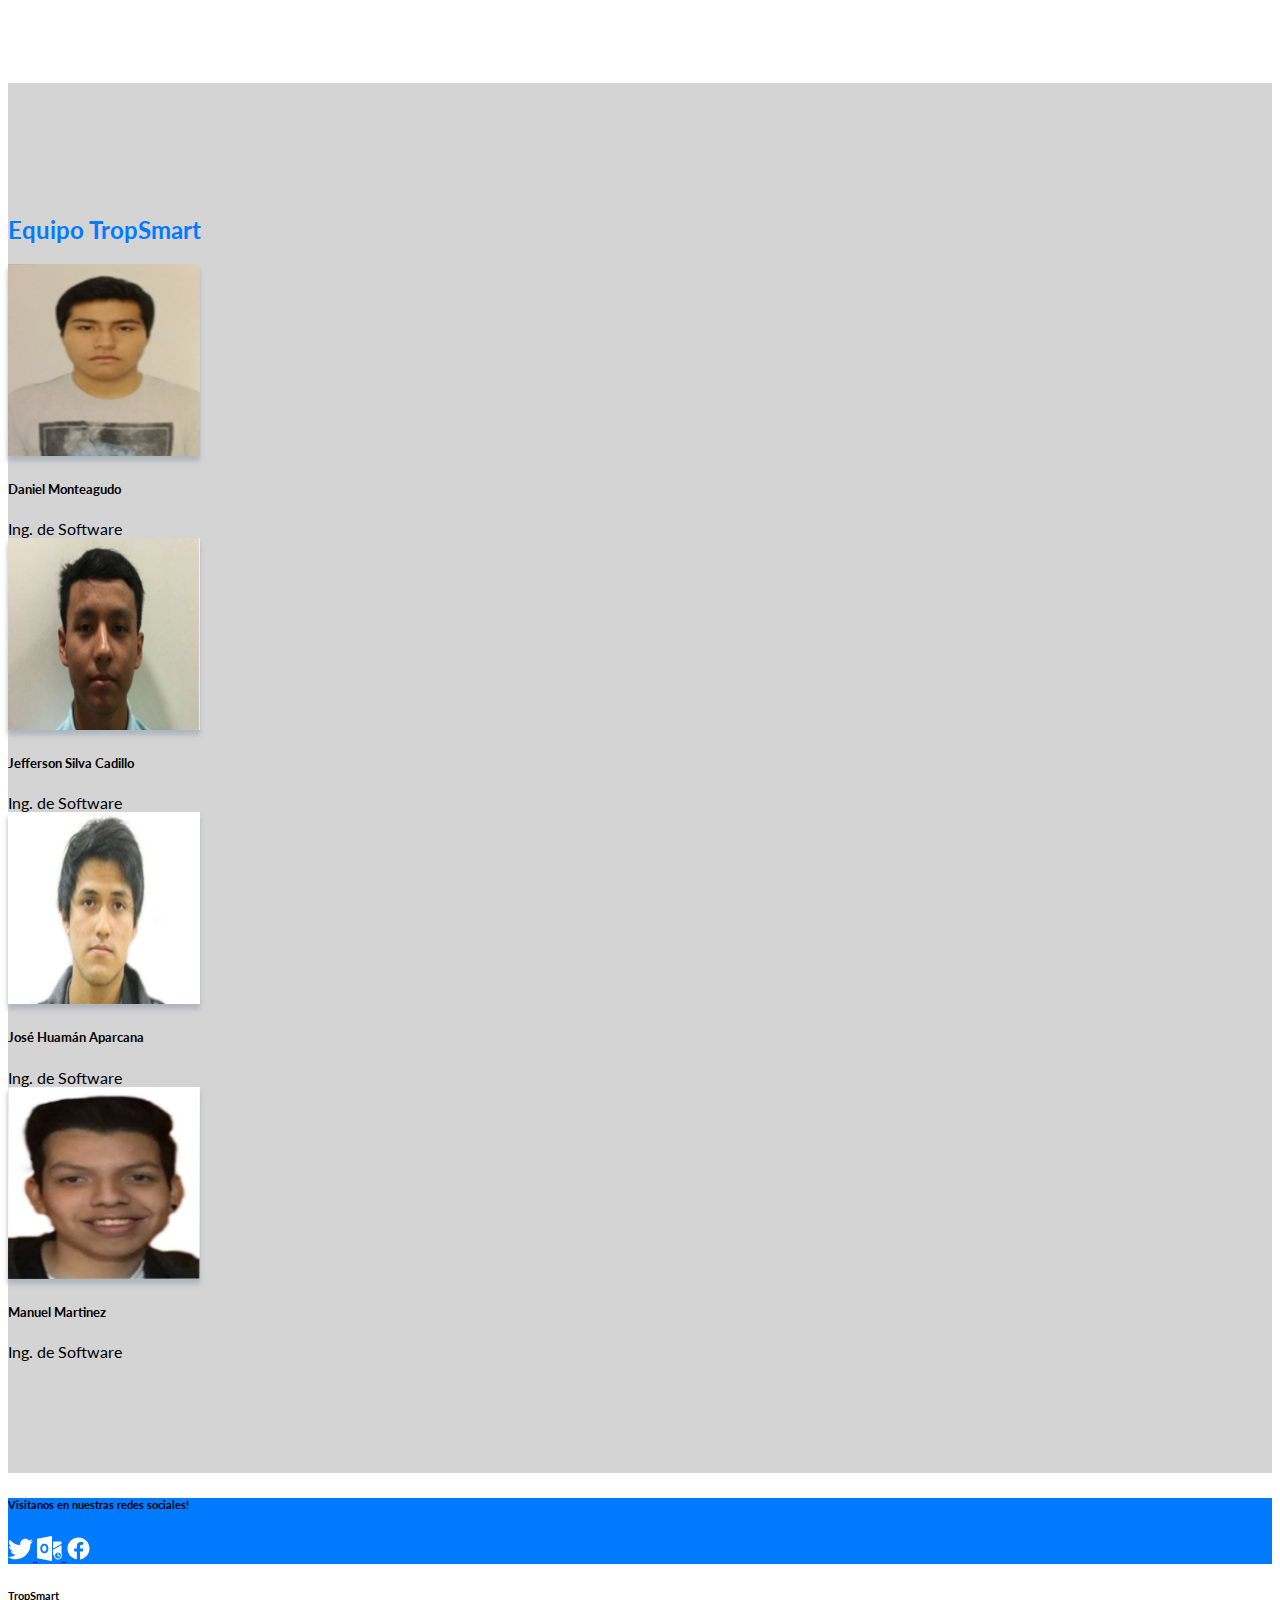
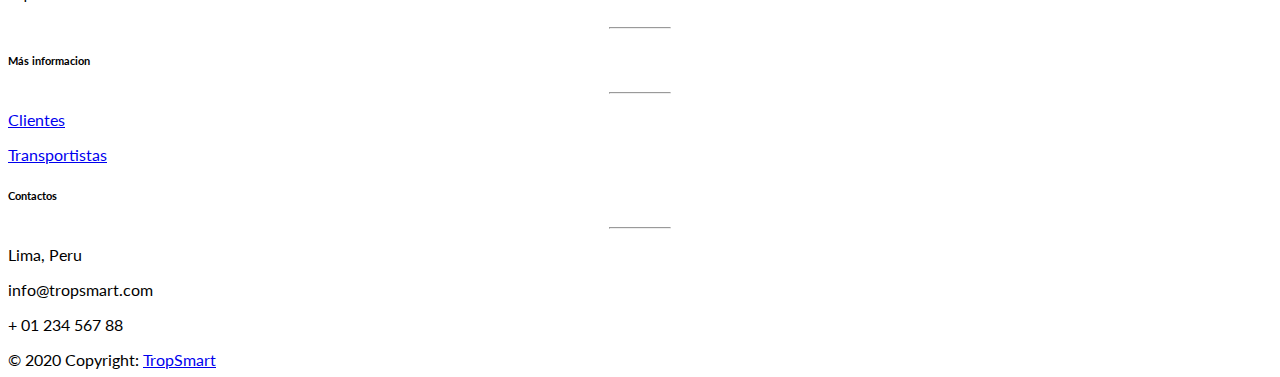
==== commit 74a1e5fb: "." ====
--- a/pages/index.html
+++ b/pages/index.html
@@ -181,7 +181,7 @@
       </div>
     </div>
   </section>
-  
+
   <!-- Pricing -->
   <section class="component second-section" id="prices">
     <div class="container">
@@ -281,9 +281,9 @@
         <!-- Team Member 1 -->
         <div class="col-lg">
           <div class="people-item mx-auto mb-5 mb-lg-0">
-            <img src="../img/member1.jpg" class=" img-fluid rounded-circle mb-3" alt="...">
+            <img src="../img/ihc/member1.png" class=" img-fluid rounded-circle mb-3" alt="...">
             <div class="card-body text-center">
-              <h5 class="card-title mb-0">Carlos Mamani Zuñiga</h5>
+              <h5 class="card-title mb-0">Daniel Monteagudo</h5>
               <div class="card-text text-black-50">Ing. de Software</div>
             </div>
           </div>
@@ -314,9 +314,9 @@
         <!-- Team Member 4 -->
         <div class="col-lg">
           <div class="people-item mx-auto mb-5 mb-lg-0">
-            <img src="../img/member3.jpg" class=" img-fluid rounded-circle mb-3" alt="...">
+            <img src="../img/ihc/member3.png" class=" img-fluid rounded-circle mb-3" alt="...">
             <div class="card-body text-center">
-              <h5 class="card-title mb-0">Gonzalo Laqui Chalán</h5>
+              <h5 class="card-title mb-0">Manuel Martinez</h5>
               <div class="card-text text-black-50">Ing. de Software</div>
             </div>
           </div>
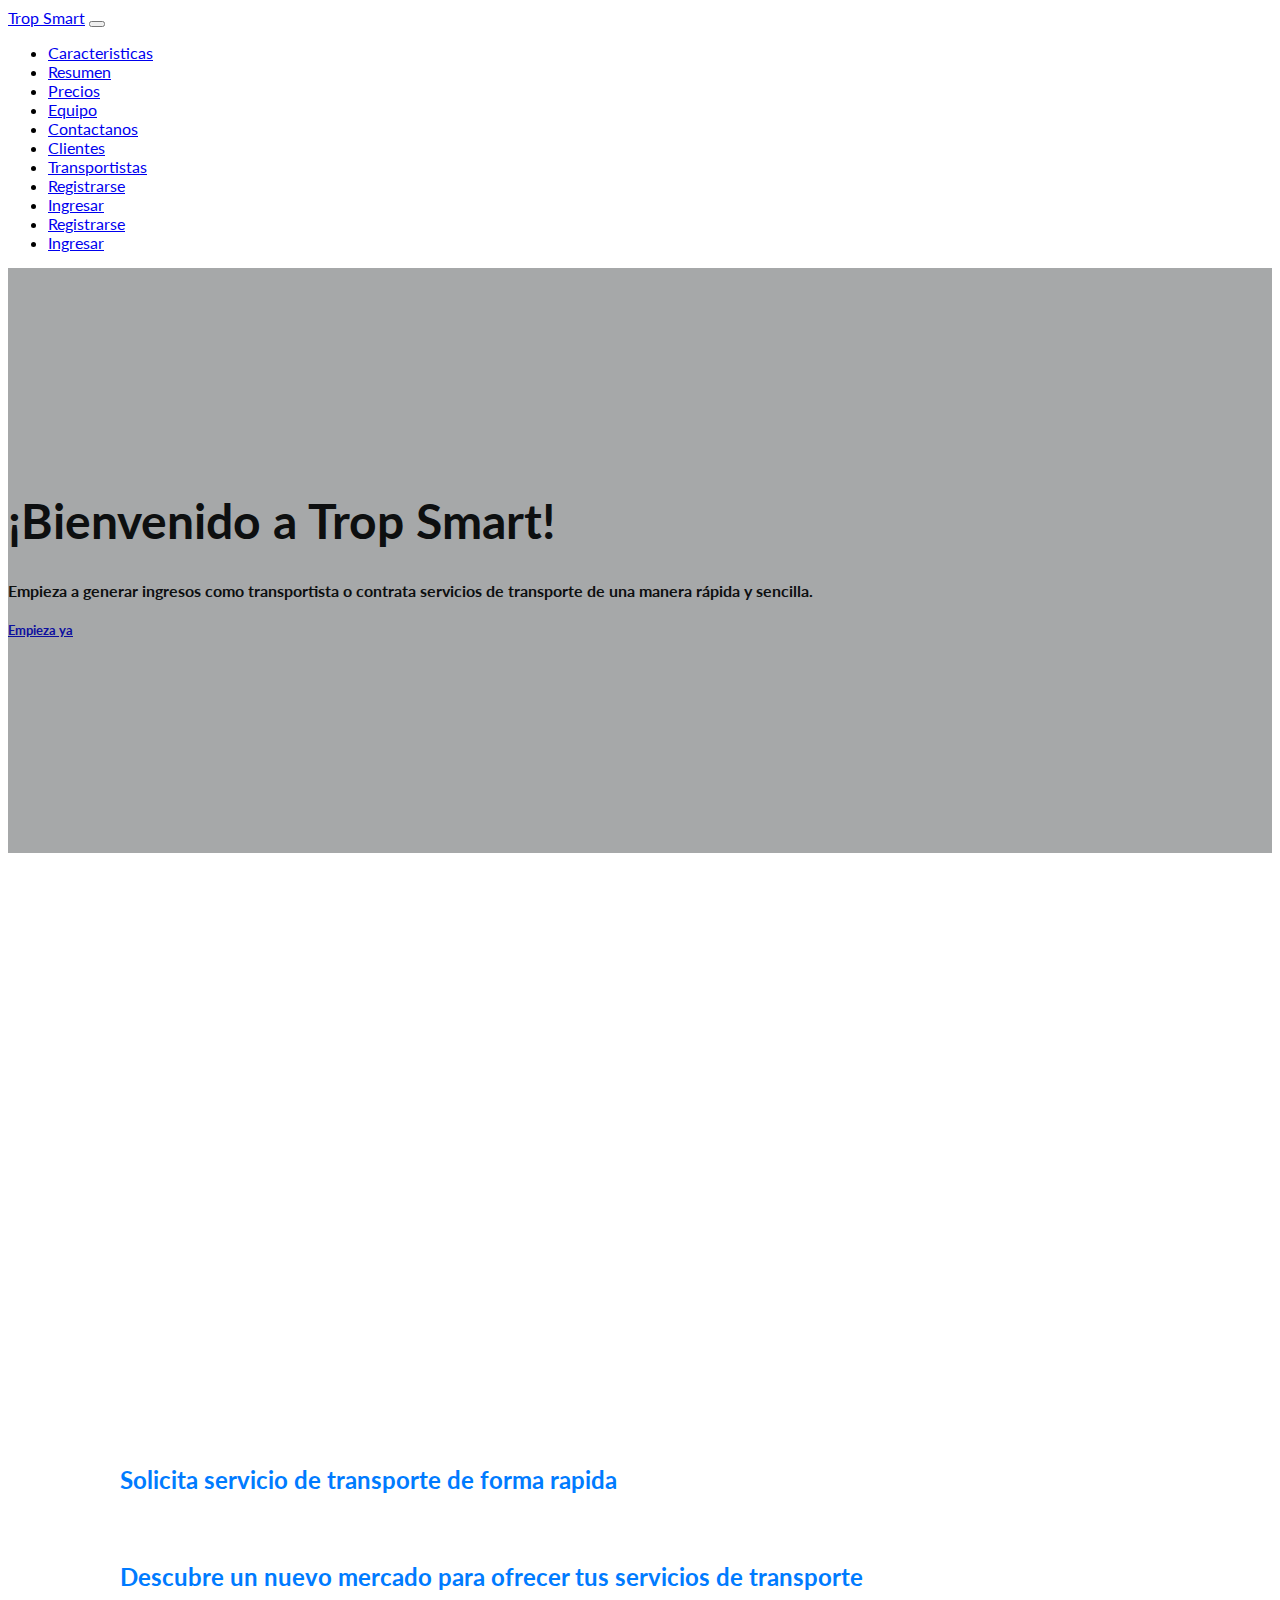
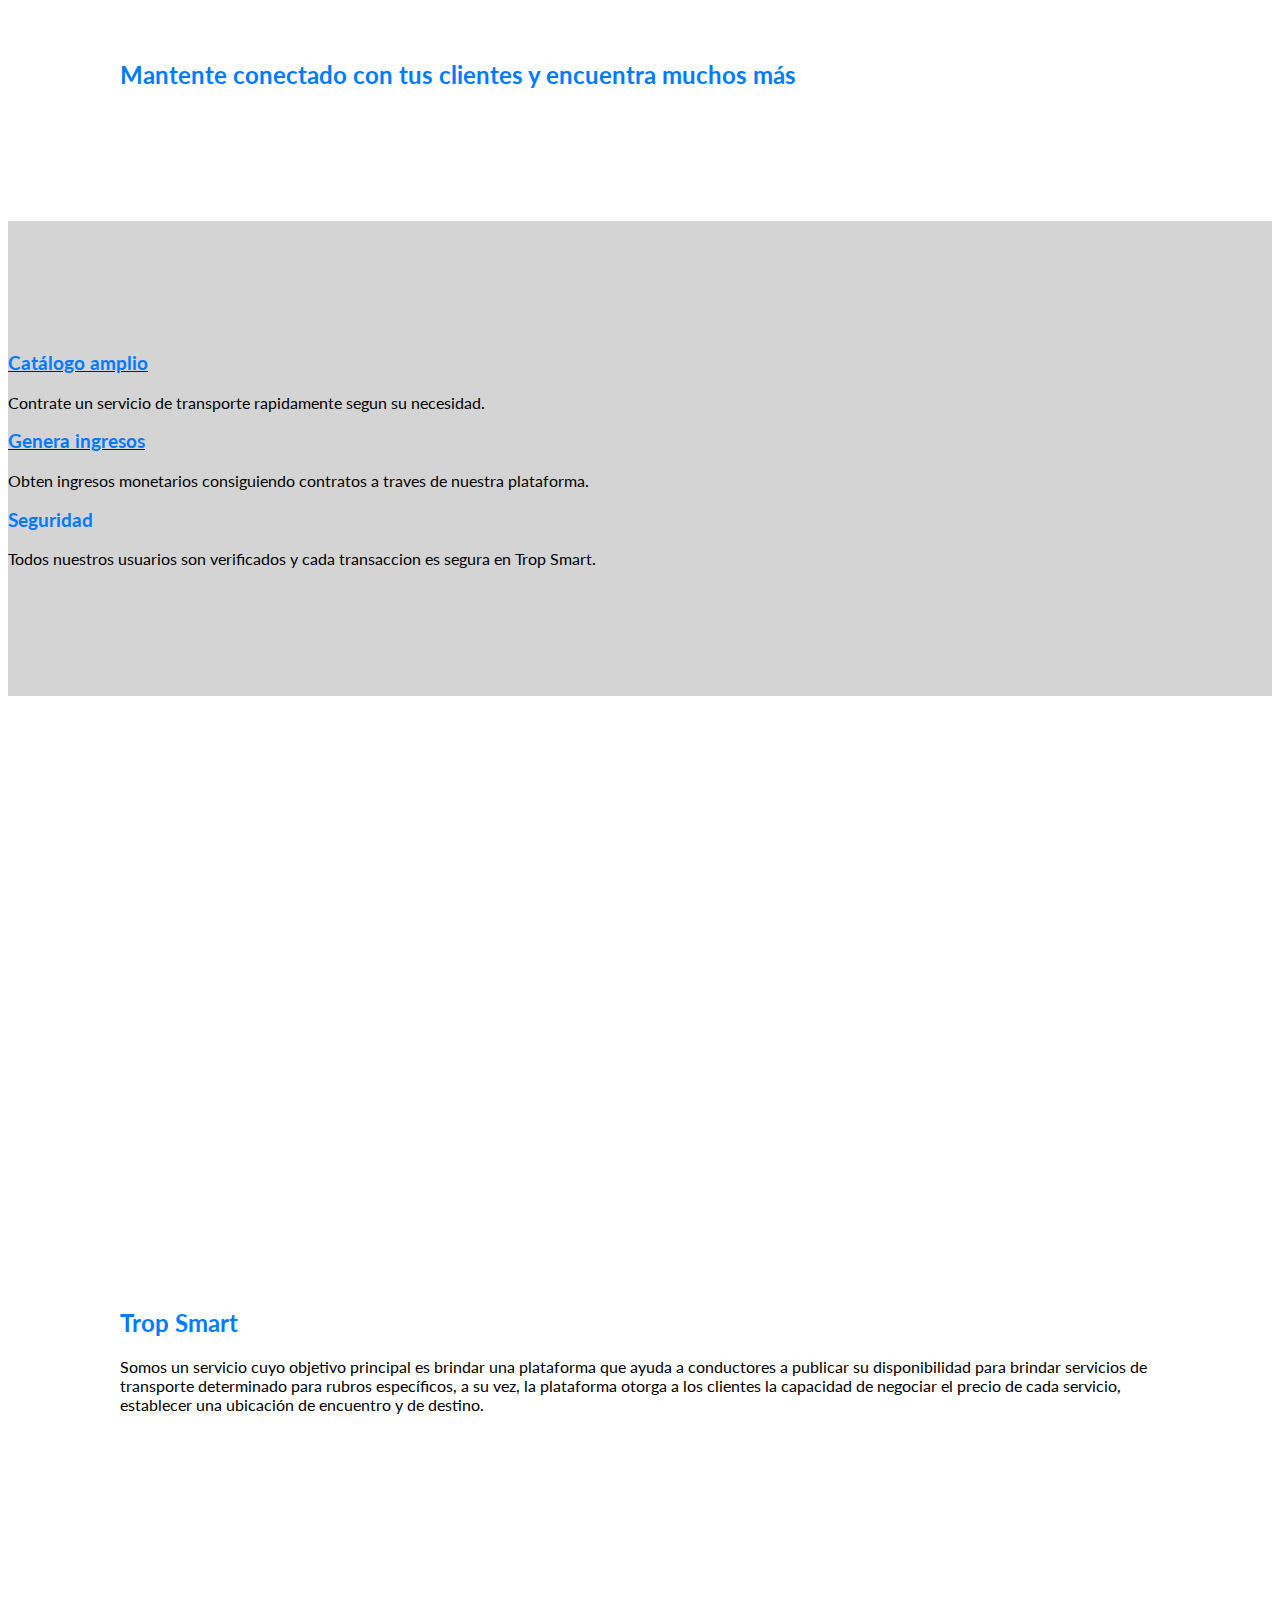
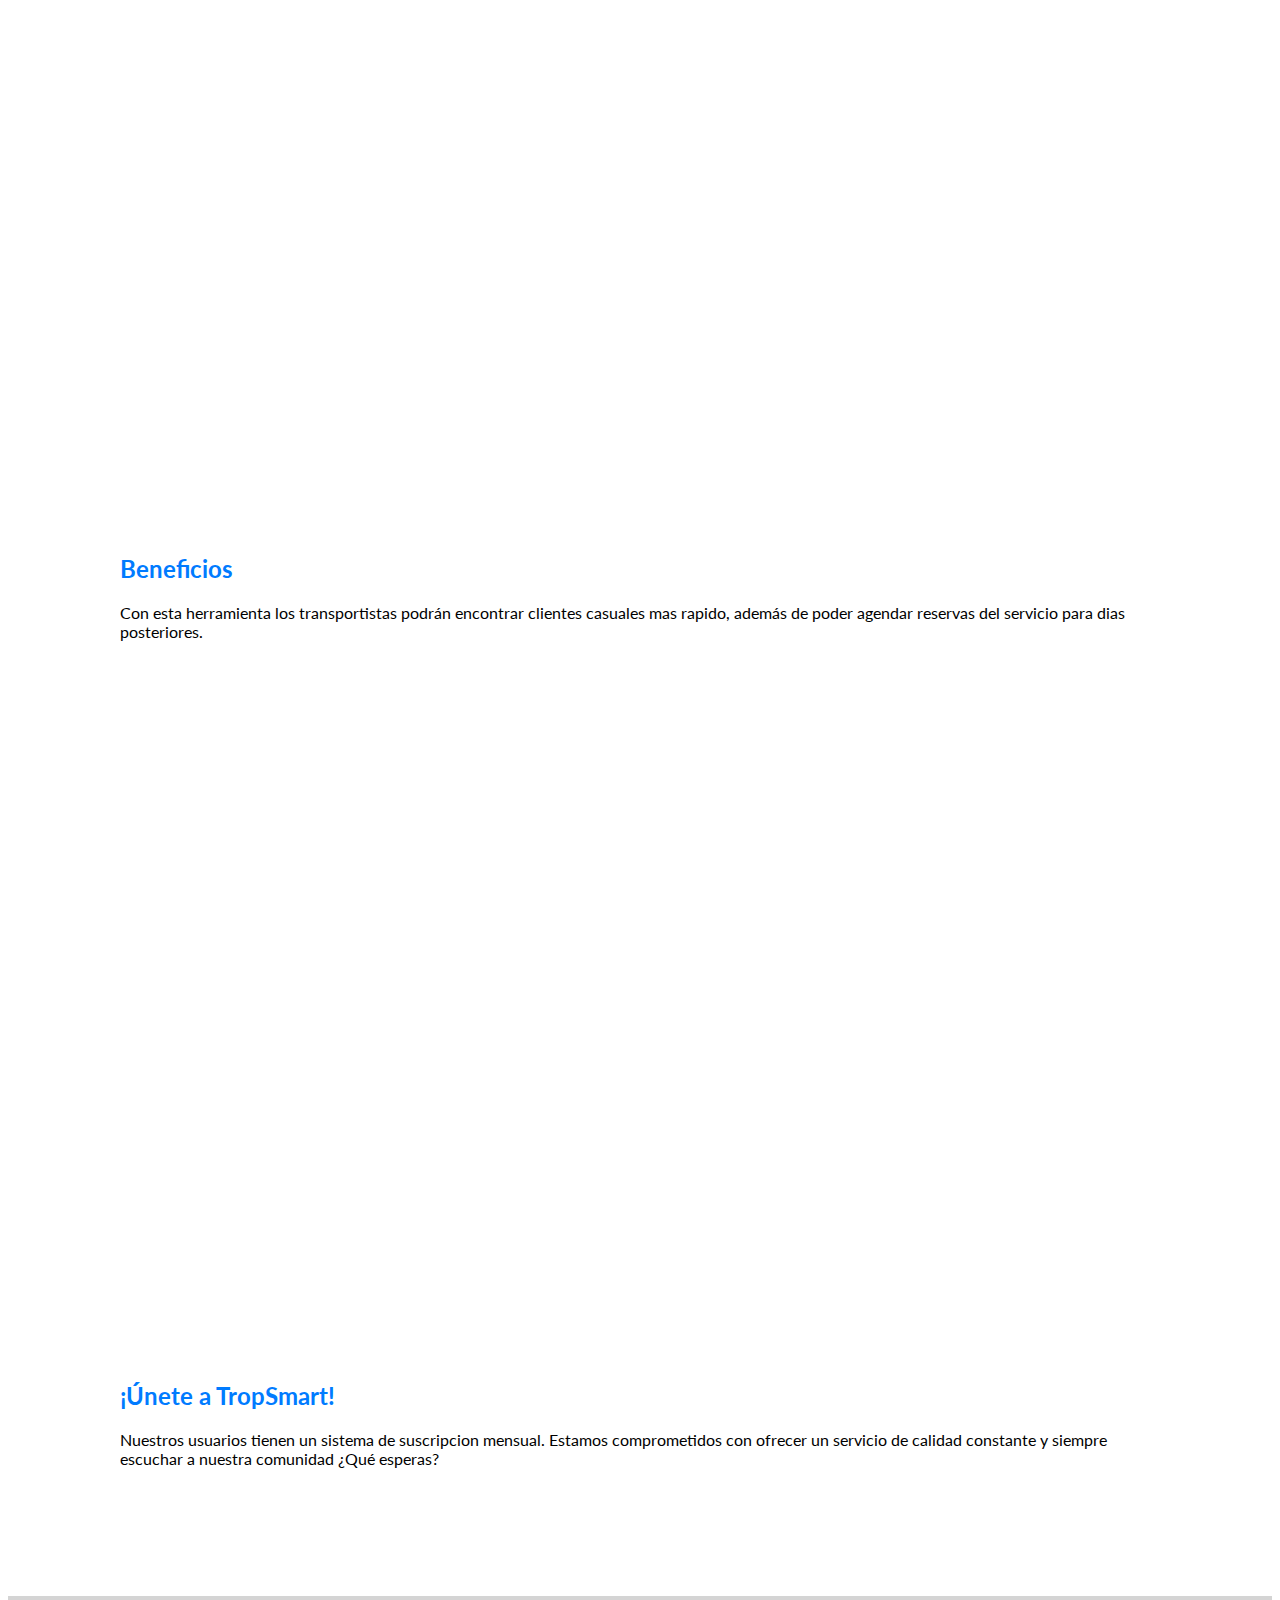
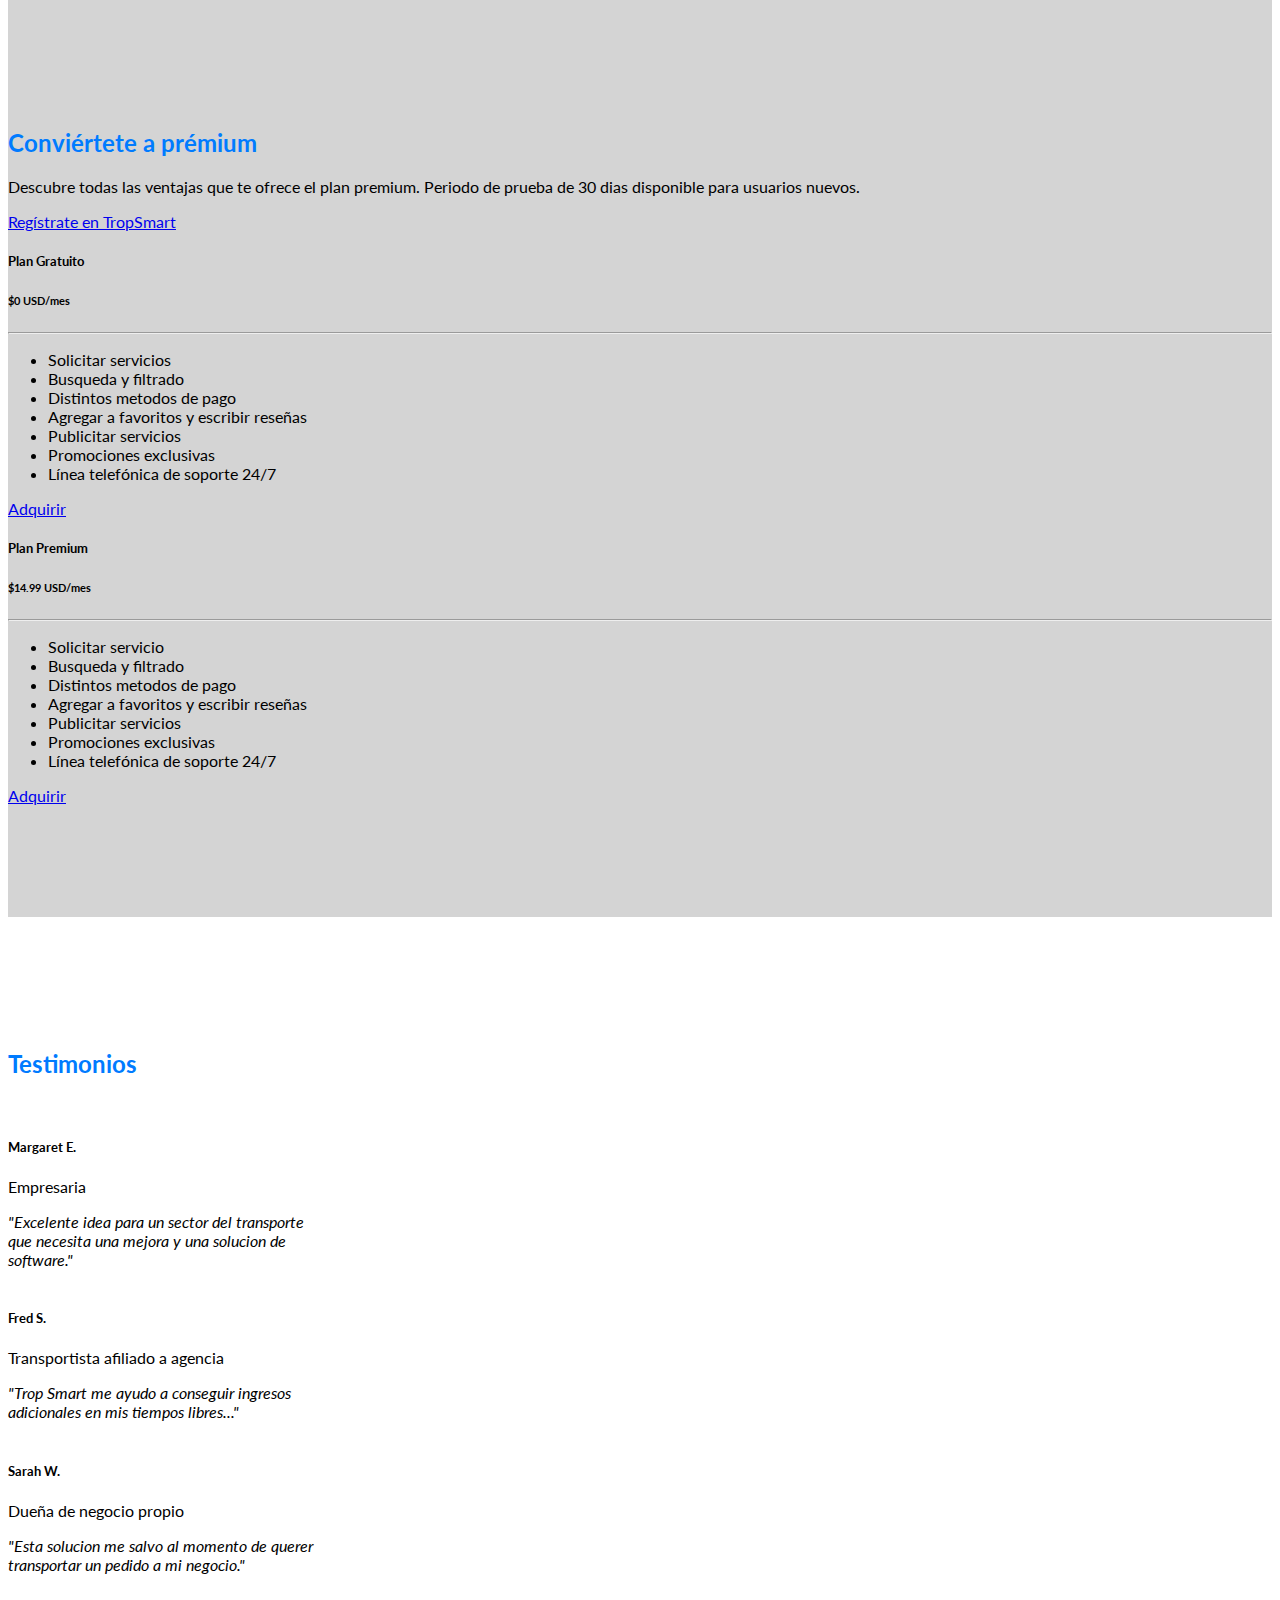
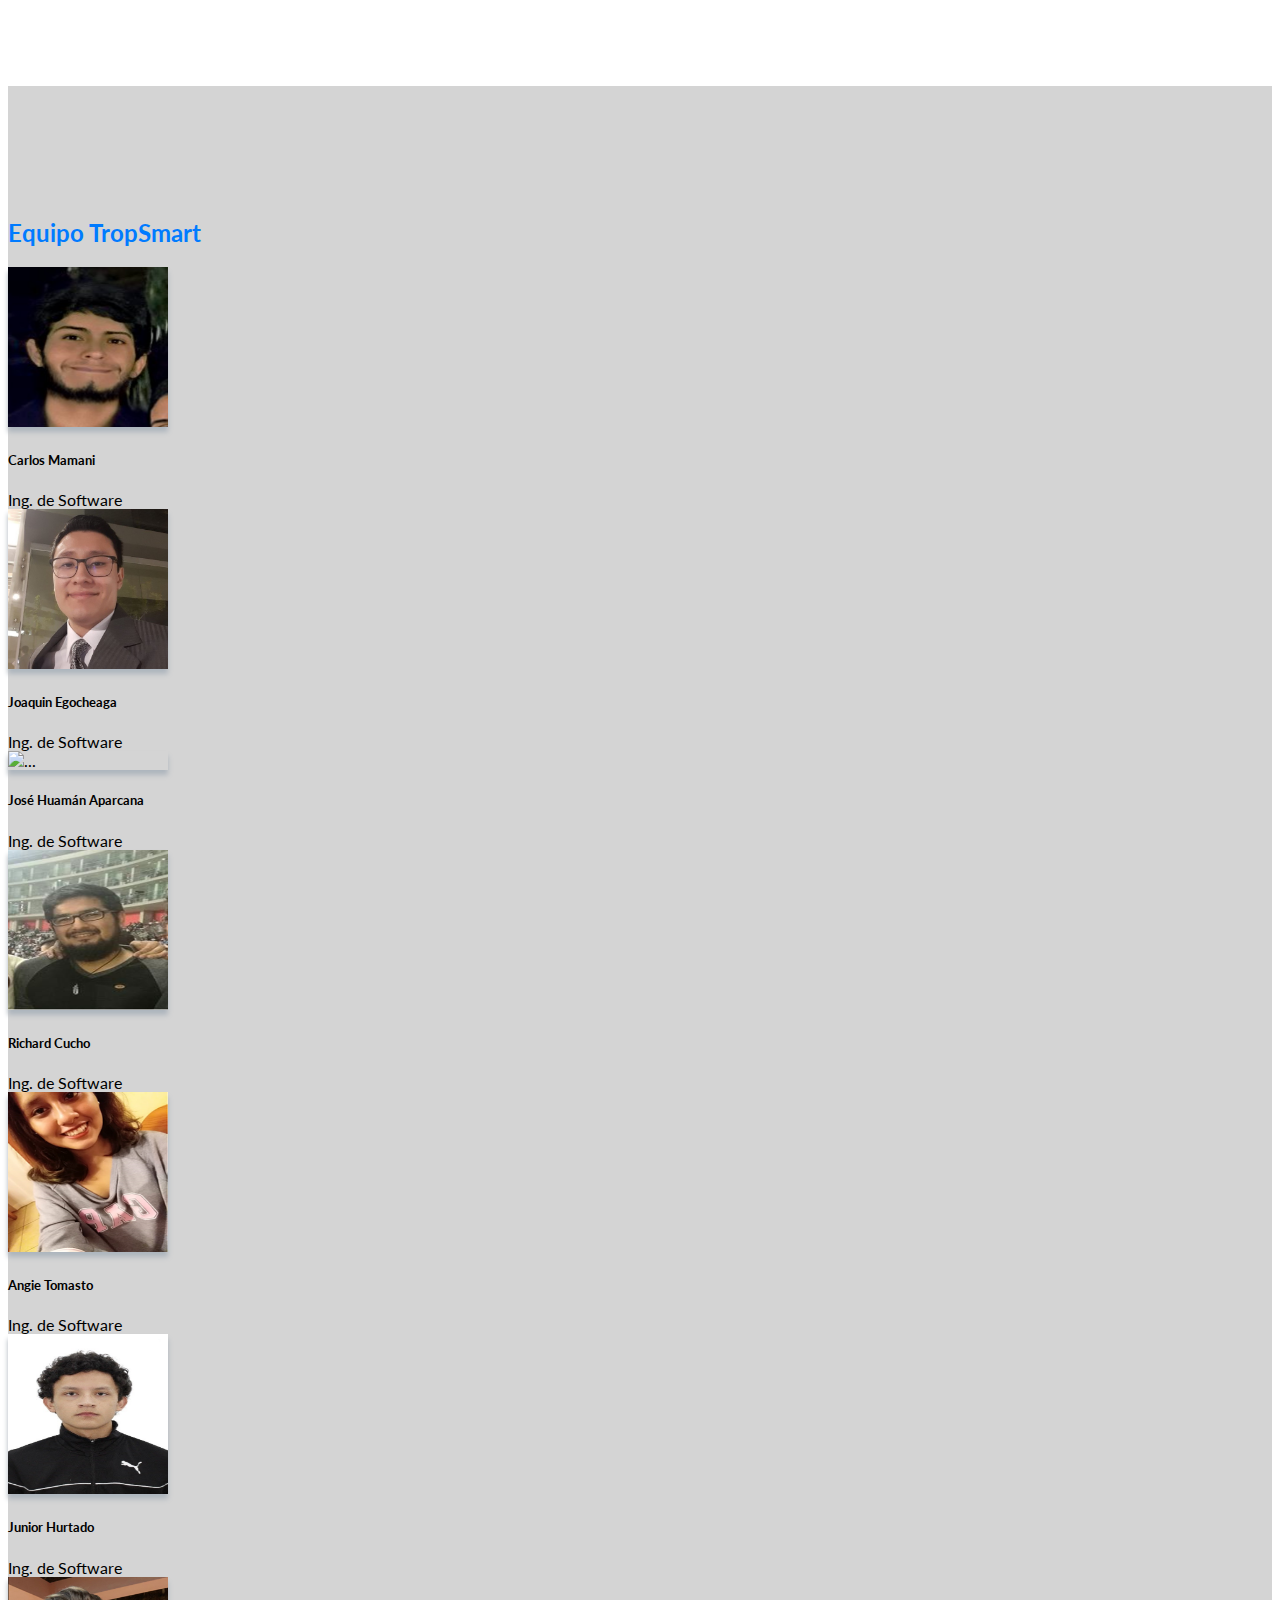
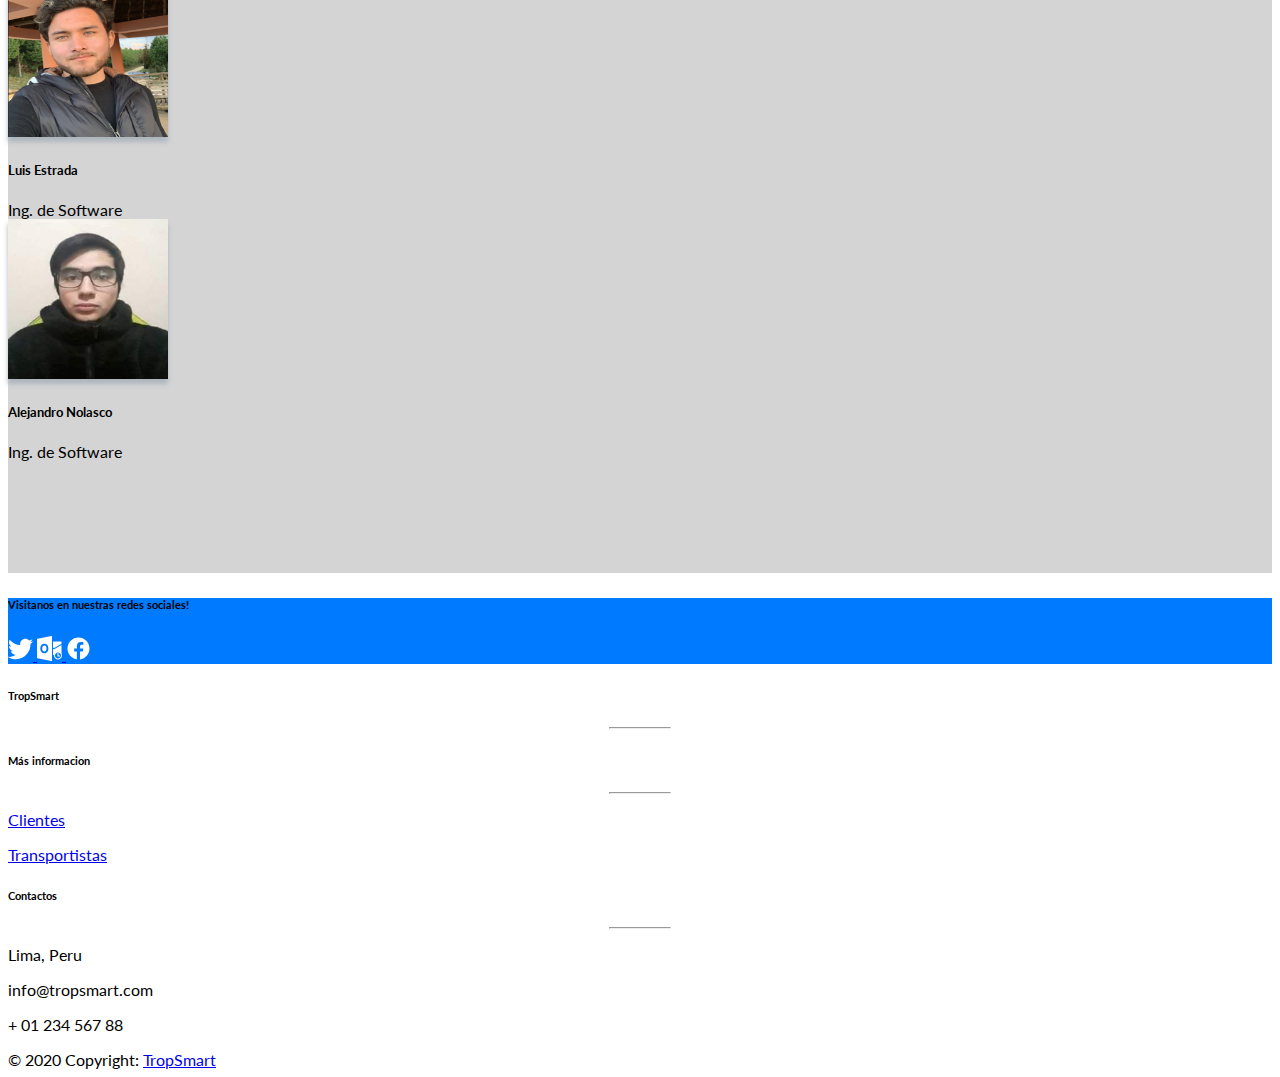
==== commit ac7f9e8b: "." ====
--- a/pages/index.html
+++ b/pages/index.html
@@ -1,439 +1,647 @@
 ﻿<!DOCTYPE html>
 <html lang="en">
-
-
-<head>
-  <meta charset="UTF-8">
-  <meta name="viewport" content="width=device-width, initial-scale=1, shrink-to-fit=no">
-  <meta name="description" content="">
-  <meta name="author" content="">
-
-  <!-- Bootstrap core CSS -->
-  <link href="../vendor/bootstrap/css/bootstrap.min.css" rel="stylesheet">
-
-  <!-- Custom fonts for this template -->
-  <link href="https://fonts.googleapis.com/css?family=Lato:300,400,700,300italic,400italic,700italic" rel="stylesheet"
-    type="text/css">
-
-  <!-- Custom styles for this page -->
-  <link rel="stylesheet" href="../css/landing-page.css">
-  <link rel="stylesheet" href="../css/animated.css">
-
-  <title>Trop Smart - Landing Page</title>
-</head>
-
-<body>
-
-  <!-- Navigation -->
-  <nav class="navbar navbar-expand-lg navbar-light bg-light">
-    <div class="container">
-      <a class="navbar-brand" href="#">Trop Smart</a>
-      <button class="navbar-toggler" type="button" data-toggle="collapse" data-target="#navbarNav"
-        aria-controls="navbarNav" aria-expanded="false" aria-label="Toggle navigation">
-        <span class="navbar-toggler-icon"></span>
-      </button>
-      <div class="collapse navbar-collapse" id="navbarNav">
-        <ul class="nav navbar-nav mr-auto">
-          <li class="nav-item">
-            <a class="nav-link" href="#features">Caracteristicas</a>
-          </li>
-          <li class="nav-item">
-            <a class="nav-link" href="#summary">Resumen</a>
-          </li>
-          <li class="nav-item">
-            <a class="nav-link" href="#prices">Precios</a>
-          </li>
-          <li class="nav-item">
-            <a class="nav-link" href="#team">Equipo</a>
-          </li>
-          <li class="nav-item">
-            <a class="nav-link" href="#contact">Contactanos</a>
-          </li>
-          <li class="nav-item">
-            <a class="nav-link" href="client.html">Clientes</a>
-          </li>
-          <li class="nav-item">
-            <a class="nav-link" href="driver.html">Transportistas</a>
-          </li>
-        </ul>
-
-        <ul class="nav navbar-nav ml-auto">
-          <li class="nav-item">
-            <a class="btn btn-primary my-2 m-sm-2" href="register.html">Registrarse</a>
-          </li>
-          <li class="nav-item">
-            <a class="btn btn-primary my-2 m-sm-2" href="login.html">Ingresar</a>
-          </li>
-        </ul>
-      </div>
-    </div>
-  </nav>
-
-
-  <!-- Masthead -->
-  <header class="masthead text-white text-center" style=" background: url(../img/bg-masthead.jpg) no-repeat center center;
-  background-size: cover;">
-    <div class="overlay"></div>
-    <div class="container">
-      <div class="row">
-        <div class="col-xl-9 mx-auto">
-          <h1 class="wow bounceInRight" class="mb-5">¡Bienvenido a Trop Smart!</h1>
-          <h4 class="wow bounceInRight" class="mb-5">Empieza a generar ingresos como transportista o contrata servicios
-            de transporte de una manera rápida
-            y sencilla.</h4>
-          <a class="btn btn-primary m-5" href="register.html">
-            <h5> Empieza ya </h5>
-          </a>
-        </div>
-      </div>
-    </div>
-  </header>
-
-  <section class="showcase">
-    <div class="container-fluid p-0">
-      <div class="row no-gutters">
-        <div class="col-lg-6 order-lg-2 text-white showcase-img"
-          style="background: url('../img/design_head.png')  no-repeat center center; background-size:contain;"></div>
-        <div class="col-lg-6 order-lg-1 my-auto showcase-text">
-          <h2 class="wow fadeIn" style="color: #007bff;">Solicita servicio de transporte de forma rapida</h2>
-          <h2>&nbsp;</h2>
-          <h2 class="wow fadeIn" style="color: #007bff;">Descubre un nuevo mercado para ofrecer tus servicios de
-            transporte</h2>
-          <h2>&nbsp;</h2>
-          <h2 class="wow fadeIn" style="color: #007bff;">Mantente conectado con tus clientes y encuentra muchos más</h2>
-        </div>
-      </div>
-    </div>
-  </section>
-
-
-  <!-- Icons Grid -->
-  <section class="features-icons second-section text-center" id="features">
-    <div class="container">
-      <div class="row">
-
-        <div class="col-lg-4">
-          <div class="mx-auto mb-5 mb-lg-0 mb-lg-3">
-            <a href="client.html">
-              <h3 class="wow bounceInDown" data-wow-duration="0.7s" style="color: #007bff;">Catálogo amplio</h3>
+  <head>
+    <meta charset="UTF-8" />
+    <meta
+      name="viewport"
+      content="width=device-width, initial-scale=1, shrink-to-fit=no"
+    />
+    <meta name="description" content="" />
+    <meta name="author" content="" />
+
+    <!-- Bootstrap core CSS -->
+    <link href="../vendor/bootstrap/css/bootstrap.min.css" rel="stylesheet" />
+
+    <!-- Custom fonts for this template -->
+    <link
+      href="https://fonts.googleapis.com/css?family=Lato:300,400,700,300italic,400italic,700italic"
+      rel="stylesheet"
+      type="text/css"
+    />
+
+    <!-- Custom styles for this page -->
+    <link rel="stylesheet" href="../css/landing-page.css" />
+    <link rel="stylesheet" href="../css/animated.css" />
+
+    <title>Trop Smart - Landing Page</title>
+  </head>
+
+  <body>
+    <!-- Navigation -->
+    <nav class="navbar navbar-expand-lg navbar-light bg-light">
+      <div class="container">
+        <a class="navbar-brand" href="#">Trop Smart</a>
+        <button
+          class="navbar-toggler"
+          type="button"
+          data-toggle="collapse"
+          data-target="#navbarNav"
+          aria-controls="navbarNav"
+          aria-expanded="false"
+          aria-label="Toggle navigation"
+        >
+          <span class="navbar-toggler-icon"></span>
+        </button>
+        <div class="collapse navbar-collapse" id="navbarNav">
+          <ul class="nav navbar-nav mr-auto">
+            <li class="nav-item">
+              <a class="nav-link" href="#features">Caracteristicas</a>
+            </li>
+            <li class="nav-item">
+              <a class="nav-link" href="#summary">Resumen</a>
+            </li>
+            <li class="nav-item">
+              <a class="nav-link" href="#prices">Precios</a>
+            </li>
+            <li class="nav-item">
+              <a class="nav-link" href="#team">Equipo</a>
+            </li>
+            <li class="nav-item">
+              <a class="nav-link" href="#contact">Contactanos</a>
+            </li>
+            <li class="nav-item">
+              <a class="nav-link" href="client.html">Clientes</a>
+            </li>
+            <li class="nav-item">
+              <a class="nav-link" href="driver.html">Transportistas</a>
+            </li>
+
+            <li class="nav-item d-xl-none">
+              <a class="nav-link text-primary" href="register.html"
+                >Registrarse</a
+              >
+            </li>
+
+            <li class="nav-item d-xl-none">
+              <a class="nav-link text-primary" href="login.html">Ingresar</a>
+            </li>
+
+            <li class="nav-item d-none d-xl-block">
+              <a class="btn btn-primary mx-2" href="register.html"
+                >Registrarse</a
+              >
+            </li>
+
+            <li class="nav-item d-none d-xl-block">
+              <a class="btn btn-primary mx-2" href="login.html">Ingresar</a>
+            </li>
+          </ul>
+        </div>
+      </div>
+    </nav>
+
+    <!-- Masthead -->
+    <header
+      class="masthead text-white text-center"
+      style="
+        background: url(../img/bg-masthead.jpg) no-repeat center center;
+        background-size: cover;
+      "
+    >
+      <div class="overlay"></div>
+      <div class="container">
+        <div class="row">
+          <div class="col-xl-9 mx-auto">
+            <h1 class="wow bounceInRight" class="mb-5">
+              ¡Bienvenido a Trop Smart!
+            </h1>
+            <h4 class="wow bounceInRight" class="mb-5">
+              Empieza a generar ingresos como transportista o contrata servicios
+              de transporte de una manera rápida y sencilla.
+            </h4>
+            <a class="btn btn-primary m-5" href="register.html">
+              <h5>Empieza ya</h5>
             </a>
-            <p class="lead mb-0 font-weight-normal">Contrate un servicio de transporte rapidamente segun su necesidad.
+          </div>
+        </div>
+      </div>
+    </header>
+
+    <section class="showcase">
+      <div class="container-fluid p-0">
+        <div class="row no-gutters">
+          <div
+            class="col-lg-6 order-lg-2 text-white showcase-img"
+            style="
+              background: url('../img/design_head.png') no-repeat center center;
+              background-size: contain;
+            "
+          ></div>
+          <div class="col-lg-6 order-lg-1 my-auto showcase-text">
+            <h2 class="wow fadeIn" style="color: #007bff">
+              Solicita servicio de transporte de forma rapida
+            </h2>
+            <h2>&nbsp;</h2>
+            <h2 class="wow fadeIn" style="color: #007bff">
+              Descubre un nuevo mercado para ofrecer tus servicios de transporte
+            </h2>
+            <h2>&nbsp;</h2>
+            <h2 class="wow fadeIn" style="color: #007bff">
+              Mantente conectado con tus clientes y encuentra muchos más
+            </h2>
+          </div>
+        </div>
+      </div>
+    </section>
+
+    <!-- Icons Grid -->
+    <section class="features-icons second-section text-center" id="features">
+      <div class="container">
+        <div class="row">
+          <div class="col-lg-4">
+            <div class="mx-auto mb-5 mb-lg-0 mb-lg-3">
+              <a href="client.html">
+                <h3
+                  class="wow bounceInDown"
+                  data-wow-duration="0.7s"
+                  style="color: #007bff"
+                >
+                  Catálogo amplio
+                </h3>
+              </a>
+              <p class="lead mb-0 font-weight-normal">
+                Contrate un servicio de transporte rapidamente segun su
+                necesidad.
+              </p>
+            </div>
+          </div>
+
+          <div class="col-lg-4">
+            <div class="mx-auto mb-5 mb-lg-0 mb-lg-3">
+              <a href="driver.html">
+                <h3
+                  class="wow bounceInDown"
+                  data-wow-duration="0.7s"
+                  style="color: #007bff"
+                >
+                  Genera ingresos
+                </h3>
+              </a>
+              <p class="lead mb-0 font-weight-normal">
+                Obten ingresos monetarios consiguiendo contratos a traves de
+                nuestra plataforma.
+              </p>
+            </div>
+          </div>
+
+          <div class="col-lg-4">
+            <div class="mx-auto mb-5 mb-lg-0 mb-lg-3">
+              <h3
+                class="wow bounceInDown"
+                data-wow-duration="0.7s"
+                style="color: #007bff"
+              >
+                Seguridad
+              </h3>
+              <p class="lead mb-0 font-weight-normal">
+                Todos nuestros usuarios son verificados y cada transaccion es
+                segura en Trop Smart.
+              </p>
+            </div>
+          </div>
+        </div>
+      </div>
+    </section>
+
+    <!-- Image Showcases -->
+    <section class="showcase" id="summary">
+      <div class="container-fluid p-0">
+        <div class="row no-gutters">
+          <div
+            class="col-lg-6 order-lg-2 text-white showcase-img"
+            style="
+              background: url('../img/imagen_1.png') no-repeat center center;
+              background-size: contain;
+            "
+          ></div>
+          <div class="col-lg-6 order-lg-1 my-auto showcase-text">
+            <h2
+              class="wow bounceInDown"
+              data-wow-duration="0.7s"
+              style="color: #007bff"
+            >
+              Trop Smart
+            </h2>
+            <p class="lead mb-0 font-weight-normal">
+              Somos un servicio cuyo objetivo principal es brindar una
+              plataforma que ayuda a conductores a publicar su disponibilidad
+              para brindar servicios de transporte determinado para rubros
+              específicos, a su vez, la plataforma otorga a los clientes la
+              capacidad de negociar el precio de cada servicio, establecer una
+              ubicación de encuentro y de destino.
             </p>
           </div>
         </div>
-
-        <div class="col-lg-4">
-          <div class="mx-auto mb-5 mb-lg-0 mb-lg-3">
-            <a href="driver.html">
-              <h3 class="wow bounceInDown" data-wow-duration="0.7s" style="color: #007bff;">Genera ingresos</h3>
-            </a>
-            <p class="lead mb-0 font-weight-normal">Obten ingresos monetarios consiguiendo contratos a traves de nuestra
-              plataforma.</p>
-          </div>
-        </div>
-
-        <div class="col-lg-4">
-          <div class="mx-auto mb-5 mb-lg-0 mb-lg-3">
-            <h3 class="wow bounceInDown" data-wow-duration="0.7s" style="color: #007bff;">Seguridad</h3>
-            <p class="lead mb-0 font-weight-normal">Todos nuestros usuarios son verificados y cada transaccion es segura
-              en Trop Smart.</p>
-          </div>
-        </div>
-
-      </div>
-    </div>
-
-  </section>
-
-  <!-- Image Showcases -->
-  <section class="showcase" id="summary">
-    <div class="container-fluid p-0">
-      <div class="row no-gutters">
-
-        <div class="col-lg-6 order-lg-2 text-white showcase-img"
-          style="background: url('../img/imagen_1.png') no-repeat center center; background-size:contain;"></div>
-        <div class="col-lg-6 order-lg-1 my-auto showcase-text">
-          <h2 class="wow bounceInDown" data-wow-duration="0.7s" style="color: #007bff;">Trop Smart</h2>
-          <p class="lead mb-0 font-weight-normal ">Somos un servicio cuyo objetivo principal es brindar una plataforma
-            que ayuda a conductores a publicar su disponibilidad para brindar servicios de transporte determinado para
-            rubros específicos, a su vez, la plataforma otorga a los clientes la capacidad de negociar el precio de cada
-            servicio, establecer una ubicación de encuentro y de destino.</p>
-        </div>
-      </div>
-      <div class="row no-gutters">
-        <div class="col-lg-6 text-white showcase-img"
-          style="background: url('../img/imagen_2.png') no-repeat center center; background-size:contain"></div>
-        <div class="col-lg-6 my-auto showcase-text">
-          <h2 class="wow bounceInDown" data-wow-duration="0.7s" style="color: #007bff;">Beneficios</h2>
-          <p class="lead mb-0 font-weight-normal">Con esta herramienta los transportistas podrán encontrar clientes
-            casuales mas rapido, además de poder agendar reservas del servicio para dias posteriores. </p>
-        </div>
-      </div>
-      <div class="row no-gutters">
-        <div class="col-lg-6 order-lg-2 text-white showcase-img"
-          style="background: url('../img/imagen_3.png') no-repeat center center; background-size:contain;"></div>
-        <div class="col-lg-6 order-lg-1 my-auto showcase-text">
-          <h2 class="wow bounceInDown" data-wow-duration="0.7s" style="color: #007bff;">¡Únete a TropSmart!</h2>
-          <p class="lead mb-0 font-weight-normal">Nuestros usuarios tienen un sistema de suscripcion mensual. Estamos
-            comprometidos con ofrecer un servicio de calidad constante y siempre escuchar a nuestra comunidad ¿Qué
-            esperas?</p>
-        </div>
-      </div>
-    </div>
-  </section>
-
-  <!-- Pricing -->
-  <section class="component second-section" id="prices">
-    <div class="container">
-      <div class="row">
-        <!-- Plan info -->
-        <div class="col-lg-4">
-          <h2 style="color: #007bff;">Conviértete a prémium</h2>
-          <p class="lead mb-0 font-weight-normal">Descubre todas las ventajas que te ofrece el plan premium. Periodo de
-            prueba de 30 dias disponible para usuarios nuevos.</p>
-          <a class="lead mb-0 font-weight-normal" href="register.html">Regístrate en TropSmart</a>
-          <br> </br>
-        </div>
-        <!-- Plus Tier -->
-        <div class="col-lg-4">
-          <div class="card mb-5 mb-lg-0">
-            <div class="card-body">
-              <h5 class="card-title text-muted text-uppercase text-center">Plan Gratuito</h5>
-              <h6 class="card-price text-center">$0 USD<span class="period">/mes</span></h6>
-              <hr>
-              <ul>
-                <li>Solicitar servicios</li>
-                <li>Busqueda y filtrado</li>
-                <li>Distintos metodos de pago</li>
-                <li>Agregar a favoritos y escribir reseñas</li>
-                <li class="text-muted">Publicitar servicios</li>
-                <li class="text-muted">Promociones exclusivas</li>
-                <li class="text-muted">Línea telefónica de soporte 24/7</li>
-              </ul>
-              <a href="register.html" class="btn btn-block btn-outline-secondary text-uppercase">Adquirir</a>
-            </div>
-          </div>
-        </div>
-        <!-- Pro Tier -->
-        <div class="col-lg-4">
-          <div class="card">
-            <div class="card-body">
-              <h5 class="card-title text-muted text-uppercase text-center">Plan Premium</h5>
-              <h6 class="card-price text-center">$14.99 USD<span class="period">/mes</span></h6>
-              <hr>
-              <ul>
-                <li>Solicitar servicio</li>
-                <li>Busqueda y filtrado</li>
-                <li>Distintos metodos de pago</li>
-                <li>Agregar a favoritos y escribir reseñas</li>
-                <li>Publicitar servicios</li>
-                <li>Promociones exclusivas</li>
-                <li>Línea telefónica de soporte 24/7</li>
-              </ul>
-              <a href="register.html" class="btn btn-block btn-primary text-uppercase">Adquirir</a>
-            </div>
-          </div>
-        </div>
-      </div>
-    </div>
-  </section>
-  <!-- Testimonials -->
-  <section class="component text-center">
-    <div class="container">
-      <h2 class="mb-5" style="color: #007bff;">Testimonios</h2>
-      <div class="row">
-        <div class="col-lg-4">
-          <div class="people-item mx-auto mb-5 mb-lg-0">
-            <img class="img-fluid rounded-circle mb-3" src="../img/testimonials-1.jpg" alt="">
-            <h5>Margaret E.</h5>
-            <p class="font-weight-light mb-0">Empresaria</p>
-            <i class="wow fadeIn" class="font-weight-light mb-0">"Excelente idea para un sector del transporte que
-              necesita una mejora y una solucion de software."</i>
-          </div>
-        </div>
-        <div class="col-lg-4">
-          <div class="people-item mx-auto mb-5 mb-lg-0">
-            <img class="img-fluid rounded-circle mb-3" src="../img/testimonials-2.jpg" alt="">
-            <h5>Fred S.</h5>
-            <p class="font-weight-light mb-0">Transportista afiliado a agencia</p>
-            <i class="wow fadeIn" class="font-weight-light mb-0">"Trop Smart me ayudo a conseguir ingresos adicionales
-              en mis tiempos libres..."</i>
-          </div>
-        </div>
-        <div class="col-lg-4">
-          <div class="people-item mx-auto mb-5 mb-lg-0">
-            <img class="img-fluid rounded-circle mb-3" src="../img/testimonials-3.jpg" alt="">
-            <h5>Sarah W.</h5>
-            <p class="font-weight-light mb-0">Dueña de negocio propio</p>
-            <i class="wow fadeIn" class="font-weight-light mb-0">"Esta solucion me salvo al momento de querer
-              transportar un pedido a mi negocio."</i>
-          </div>
-        </div>
-      </div>
-    </div>
-  </section>
-
-  <!-- Page Content -->
-  <section class="component second-section text-center" id="team">
-    <div class="container">
-      <h2 class="mb-5" style="color: #007bff;">Equipo TropSmart</h2>
-      <div class="row justify-content-md-center">
-        <!-- Team Member 1 -->
-        <div class="col-lg">
-          <div class="people-item mx-auto mb-5 mb-lg-0">
-            <img src="../img/ihc/member1.png" class=" img-fluid rounded-circle mb-3" alt="...">
-            <div class="card-body text-center">
-              <h5 class="card-title mb-0">Daniel Monteagudo</h5>
-              <div class="card-text text-black-50">Ing. de Software</div>
-            </div>
-          </div>
-        </div>
-
-        <!-- Team Member 2 -->
-        <div class="col-lg">
-          <div class="people-item mx-auto mb-5 mb-lg-0">
-            <img src="../img/member2.png" class=" img-fluid rounded-circle mb-3" alt="...">
-            <div class="card-body text-center">
-              <h5 class="card-title mb-0">Jefferson Silva Cadillo</h5>
-              <div class="card-text text-black-50">Ing. de Software</div>
-            </div>
-          </div>
-        </div>
-
-        <!-- Team Member 3 -->
-        <div class="col-lg">
-          <div class="people-item mx-auto mb-5 mb-lg-0">
-            <img src="../img/member4.png" class="img-fluid rounded-circle mb-3" alt="...">
-            <div class="card-body text-center">
-              <h5 class="card-title mb-0">José Huamán Aparcana</h5>
-              <div class="card-text text-black-50">Ing. de Software</div>
-            </div>
-          </div>
-        </div>
-
-        <!-- Team Member 4 -->
-        <div class="col-lg">
-          <div class="people-item mx-auto mb-5 mb-lg-0">
-            <img src="../img/ihc/member3.png" class=" img-fluid rounded-circle mb-3" alt="...">
-            <div class="card-body text-center">
-              <h5 class="card-title mb-0">Manuel Martinez</h5>
-              <div class="card-text text-black-50">Ing. de Software</div>
-            </div>
-          </div>
-        </div>
-
-      </div>
-    </div>
-  </section>
-
-
-
-  <footer class="page-footer font-small">
-
-    <div style="background-color: #007bff;">
+        <div class="row no-gutters">
+          <div
+            class="col-lg-6 text-white showcase-img"
+            style="
+              background: url('../img/imagen_2.png') no-repeat center center;
+              background-size: contain;
+            "
+          ></div>
+          <div class="col-lg-6 my-auto showcase-text">
+            <h2
+              class="wow bounceInDown"
+              data-wow-duration="0.7s"
+              style="color: #007bff"
+            >
+              Beneficios
+            </h2>
+            <p class="lead mb-0 font-weight-normal">
+              Con esta herramienta los transportistas podrán encontrar clientes
+              casuales mas rapido, además de poder agendar reservas del servicio
+              para dias posteriores.
+            </p>
+          </div>
+        </div>
+        <div class="row no-gutters">
+          <div
+            class="col-lg-6 order-lg-2 text-white showcase-img"
+            style="
+              background: url('../img/imagen_3.png') no-repeat center center;
+              background-size: contain;
+            "
+          ></div>
+          <div class="col-lg-6 order-lg-1 my-auto showcase-text">
+            <h2
+              class="wow bounceInDown"
+              data-wow-duration="0.7s"
+              style="color: #007bff"
+            >
+              ¡Únete a TropSmart!
+            </h2>
+            <p class="lead mb-0 font-weight-normal">
+              Nuestros usuarios tienen un sistema de suscripcion mensual.
+              Estamos comprometidos con ofrecer un servicio de calidad constante
+              y siempre escuchar a nuestra comunidad ¿Qué esperas?
+            </p>
+          </div>
+        </div>
+      </div>
+    </section>
+
+    <!-- Pricing -->
+    <section class="component second-section" id="prices">
       <div class="container">
-        <div class="row py-4 d-flex align-items-center">
-
-          <div class="text-white col-md-6 col-lg-5 text-center text-md-left mb-4 mb-md-0">
-            <h6 class="mb-0">Visitanos en nuestras redes sociales!</h6>
-          </div>
-
-          <div class="col-md-6 col-lg-7 text-center text-md-right">
-            <!-- Twitter -->
-            <a href="#" style="overflow:auto">
-              <img class="mr-4" src="../img/icons/icons8-twitter.svg" style="width: 25px;"> </img>
-            </a>
-            <!-- Google +-->
-            <a href="#" style="overflow:auto">
-              <img class="mr-4" src="../img/icons/icons8-microsoft-outlook.svg" style="width: 25px;"> </img>
-            </a> 
-            <!-- Facebook +-->
-            <a href="#" style="overflow:auto">
-              <img class="mr-4" src="../img/icons/icons8-facebook.svg" style="width: 25px;"> </img>
-            </a>
-           
-           
-          </div>
-
-        </div>
-      </div>
-    </div>
-
-    <!-- Footer Links -->
-    <div class="container text-center text-md-left mt-5">
-
-      <!-- Grid row -->
-      <div class="row mt-3">
-
-        <!-- Grid column -->
-        <div class="col-md-3 col-lg-4 col-xl-3 mx-auto mb-4">
-
-          <!-- Content -->
-          <h6 class="text-uppercase font-weight-bold">TropSmart</h6>
-          <hr class="deep-purple accent-2 mb-4 mt-0 d-inline-block mx-auto" style="width: 60px;">
-          <p></p>
-
-        </div>
-        <!-- Grid column -->
-
-
-        <!-- Grid column -->
-        <div class="col-md-3 col-lg-2 col-xl-2 mx-auto mb-4">
-
-          <!-- Links -->
-          <h6 class="text-uppercase font-weight-bold">Más informacion</h6>
-          <hr class="deep-purple accent-2 mb-4 mt-0 d-inline-block mx-auto" style="width: 60px;">
-          <p>
-            <a href="client.html">Clientes</a>
-          </p>
-          <p>
-            <a href="driver.html">Transportistas</a>
-          </p>
-
-        </div>
-        <!-- Grid column -->
-
-
-        <!-- Grid column -->
-        <div class="col-md-4 col-lg-3 col-xl-3 mx-auto mb-md-0 mb-4">
-
-          <!-- Links -->
-          <h6 class="text-uppercase font-weight-bold">Contactos</h6>
-          <hr class="deep-purple accent-2 mb-4 mt-0 d-inline-block mx-auto" style="width: 60px;">
-          <p>
-            <i class="fas fa-home mr-3"></i> Lima, Peru</p>
-          <p>
-            <i class="fas fa-envelope mr-3"></i> info@tropsmart.com</p>
-          <p>
-            <i class="fas fa-phone mr-3"></i> + 01 234 567 88</p>
-
-        </div>
-        <!-- Grid column -->
-
-        
-      </div>
-      <!-- Grid row -->
-    </div>
-    <!-- Footer Links -->
-
-    <!-- Copyright -->
-    <div class="footer-copyright text-center py-3">© 2020 Copyright:
-      <a href="#"> TropSmart</a>
-    </div>
-    <!-- Copyright -->
-
-  </footer>
-
-  <script src="../js/wow.min.js"></script>
-  <script>
-    new WOW().init();
-  </script>
-
-  <!-- Bootstrap core JavaScript -->
-  <script src="../vendor/jquery/jquery.min.js"></script>
-  <script src="../vendor/popper/popper.min.js"></script>
-  <script src="../vendor/bootstrap/js/bootstrap.bundle.min.js"></script>
-
-</body>
-
-</html>+        <div class="row">
+          <!-- Plan info -->
+          <div class="col-lg-4">
+            <h2 style="color: #007bff">Conviértete a prémium</h2>
+            <p class="lead mb-0 font-weight-normal">
+              Descubre todas las ventajas que te ofrece el plan premium. Periodo
+              de prueba de 30 dias disponible para usuarios nuevos.
+            </p>
+            <a class="lead mb-0 font-weight-normal" href="register.html"
+              >Regístrate en TropSmart</a
+            >
+            <br />
+          </div>
+          <!-- Plus Tier -->
+          <div class="col-lg-4">
+            <div class="card mb-5 mb-lg-0">
+              <div class="card-body">
+                <h5 class="card-title text-muted text-uppercase text-center">
+                  Plan Gratuito
+                </h5>
+                <h6 class="card-price text-center">
+                  $0 USD<span class="period">/mes</span>
+                </h6>
+                <hr />
+                <ul>
+                  <li>Solicitar servicios</li>
+                  <li>Busqueda y filtrado</li>
+                  <li>Distintos metodos de pago</li>
+                  <li>Agregar a favoritos y escribir reseñas</li>
+                  <li class="text-muted">Publicitar servicios</li>
+                  <li class="text-muted">Promociones exclusivas</li>
+                  <li class="text-muted">Línea telefónica de soporte 24/7</li>
+                </ul>
+                <a
+                  href="register.html"
+                  class="btn btn-block btn-outline-secondary text-uppercase"
+                  >Adquirir</a
+                >
+              </div>
+            </div>
+          </div>
+          <!-- Pro Tier -->
+          <div class="col-lg-4">
+            <div class="card">
+              <div class="card-body">
+                <h5 class="card-title text-muted text-uppercase text-center">
+                  Plan Premium
+                </h5>
+                <h6 class="card-price text-center">
+                  $14.99 USD<span class="period">/mes</span>
+                </h6>
+                <hr />
+                <ul>
+                  <li>Solicitar servicio</li>
+                  <li>Busqueda y filtrado</li>
+                  <li>Distintos metodos de pago</li>
+                  <li>Agregar a favoritos y escribir reseñas</li>
+                  <li>Publicitar servicios</li>
+                  <li>Promociones exclusivas</li>
+                  <li>Línea telefónica de soporte 24/7</li>
+                </ul>
+                <a
+                  href="register.html"
+                  class="btn btn-block btn-primary text-uppercase"
+                  >Adquirir</a
+                >
+              </div>
+            </div>
+          </div>
+        </div>
+      </div>
+    </section>
+    <!-- Testimonials -->
+    <section class="component text-center">
+      <div class="container">
+        <h2 class="mb-5" style="color: #007bff">Testimonios</h2>
+        <div class="row">
+          <div class="col-lg-4">
+            <div class="people-item mx-auto mb-5 mb-lg-0">
+              <img
+                class="img-fluid rounded-circle mb-3"
+                src="../img/testimonials-1.jpg"
+                alt=""
+              />
+              <h5>Margaret E.</h5>
+              <p class="font-weight-light mb-0">Empresaria</p>
+              <i class="wow fadeIn" class="font-weight-light mb-0"
+                >"Excelente idea para un sector del transporte que necesita una
+                mejora y una solucion de software."</i
+              >
+            </div>
+          </div>
+          <div class="col-lg-4">
+            <div class="people-item mx-auto mb-5 mb-lg-0">
+              <img
+                class="img-fluid rounded-circle mb-3"
+                src="../img/testimonials-2.jpg"
+                alt=""
+              />
+              <h5>Fred S.</h5>
+              <p class="font-weight-light mb-0">
+                Transportista afiliado a agencia
+              </p>
+              <i class="wow fadeIn" class="font-weight-light mb-0"
+                >"Trop Smart me ayudo a conseguir ingresos adicionales en mis
+                tiempos libres..."</i
+              >
+            </div>
+          </div>
+          <div class="col-lg-4">
+            <div class="people-item mx-auto mb-5 mb-lg-0">
+              <img
+                class="img-fluid rounded-circle mb-3"
+                src="../img/testimonials-3.jpg"
+                alt=""
+              />
+              <h5>Sarah W.</h5>
+              <p class="font-weight-light mb-0">Dueña de negocio propio</p>
+              <i class="wow fadeIn" class="font-weight-light mb-0"
+                >"Esta solucion me salvo al momento de querer transportar un
+                pedido a mi negocio."</i
+              >
+            </div>
+          </div>
+        </div>
+      </div>
+    </section>
+
+    <!-- Page Content -->
+    <section class="component second-section text-center" id="team">
+      <div class="container">
+        <h2 class="mb-5" style="color: #007bff">Equipo TropSmart</h2>
+        <div class="row justify-content-md-center">
+          <!-- Team Member 1 -->
+          <div class="col-lg">
+            <div class="people-item mx-auto mb-5 mb-lg-0">
+              <img
+                src="../img/member1.png"
+                class="img-fluid rounded-circle mb-3"
+                alt="..."
+              />
+              <div class="card-body text-center">
+                <h5 class="card-title mb-0">Carlos Mamani</h5>
+                <div class="card-text text-black-50">Ing. de Software</div>
+              </div>
+            </div>
+          </div>
+
+          <!-- Team Member 2 -->
+          <div class="col-lg">
+            <div class="people-item mx-4 mb-5 mb-lg-0">
+              <img
+                src="../img/member2.png"
+                class="img-fluid rounded-circle mb-3"
+                alt="..."
+              />
+              <div class="card-body text-center">
+                <h5 class="card-title mb-0">Joaquin Egocheaga</h5>
+                <div class="card-text text-black-50">Ing. de Software</div>
+              </div>
+            </div>
+          </div>
+
+          <!-- Team Member 3 -->
+          <div class="col-lg">
+            <div class="people-item mx-4 mb-5 mb-lg-0">
+              <img
+                src="../img/member3.png"
+                class="img-fluid rounded-circle mb-3"
+                alt="..."
+              />
+              <div class="card-body text-center">
+                <h5 class="card-title mb-0">José Huamán Aparcana</h5>
+                <div class="card-text text-black-50">Ing. de Software</div>
+              </div>
+            </div>
+          </div>
+
+          <!-- Team Member 4 -->
+          <div class="col-lg">
+            <div class="people-item mx-4 mb-5 mb-lg-0">
+              <img
+                src="../img/member4.png"
+                class="img-fluid rounded-circle mb-3"
+                alt="..."
+              />
+              <div class="card-body text-center">
+                <h5 class="card-title mb-0">Richard Cucho</h5>
+                <div class="card-text text-black-50">Ing. de Software</div>
+              </div>
+            </div>
+          </div>
+
+          <div class="col-lg">
+            <div class="people-item mx-4 mb-5 mb-lg-0">
+              <img
+                src="../img/member5.png"
+                class="img-fluid rounded-circle mb-3"
+                alt="..."
+              />
+              <div class="card-body text-center">
+                <h5 class="card-title mb-0">Angie Tomasto</h5>
+                <div class="card-text text-black-50">Ing. de Software</div>
+              </div>
+            </div>
+          </div>
+
+          <div class="col-lg">
+            <div class="people-item mx-4 mb-5 mb-lg-0">
+              <img
+                src="../img/member6.png"
+                class="img-fluid rounded-circle mb-3"
+                alt="..."
+              />
+              <div class="card-body text-center">
+                <h5 class="card-title mb-0">Junior Hurtado</h5>
+                <div class="card-text text-black-50">Ing. de Software</div>
+              </div>
+            </div>
+          </div>
+
+          <div class="col-lg">
+            <div class="people-item mx-4 mb-5 mb-lg-0">
+              <img
+                src="../img/member7.png"
+                class="img-fluid rounded-circle mb-3"
+                alt="..."
+              />
+              <div class="card-body text-center">
+                <h5 class="card-title mb-0">Luis Estrada</h5>
+                <div class="card-text text-black-50">Ing. de Software</div>
+              </div>
+            </div>
+          </div>
+          <div class="col-lg">
+            <div class="people-item mx-4 mb-5 mb-lg-0">
+              <img
+                src="../img/member8.png"
+                class="img-fluid rounded-circle mb-3"
+                alt="..."
+              />
+              <div class="card-body text-center">
+                <h5 class="card-title mb-0">Alejandro Nolasco</h5>
+                <div class="card-text text-black-50">Ing. de Software</div>
+              </div>
+            </div>
+          </div>
+        </div>
+      </div>
+    </section>
+
+    <footer class="page-footer font-small">
+      <div style="background-color: #007bff">
+        <div class="container">
+          <div class="row py-4 d-flex align-items-center">
+            <div
+              class="text-white col-md-6 col-lg-5 text-center text-md-left mb-4 mb-md-0"
+            >
+              <h6 class="mb-0">Visitanos en nuestras redes sociales!</h6>
+            </div>
+
+            <div class="col-md-6 col-lg-7 text-center text-md-right">
+              <!-- Twitter -->
+              <a href="#" style="overflow: auto">
+                <img
+                  class="mr-4"
+                  src="../img/icons/icons8-twitter.svg"
+                  style="width: 25px"
+                />
+              </a>
+              <!-- Google +-->
+              <a href="#" style="overflow: auto">
+                <img
+                  class="mr-4"
+                  src="../img/icons/icons8-microsoft-outlook.svg"
+                  style="width: 25px"
+                />
+              </a>
+              <!-- Facebook +-->
+              <a href="#" style="overflow: auto">
+                <img
+                  class="mr-4"
+                  src="../img/icons/icons8-facebook.svg"
+                  style="width: 25px"
+                />
+              </a>
+            </div>
+          </div>
+        </div>
+      </div>
+
+      <!-- Footer Links -->
+      <div class="container text-center text-md-left mt-5">
+        <!-- Grid row -->
+        <div class="row mt-3">
+          <!-- Grid column -->
+          <div class="col-md-3 col-lg-4 col-xl-3 mx-auto mb-4">
+            <!-- Content -->
+            <h6 class="text-uppercase font-weight-bold">TropSmart</h6>
+            <hr
+              class="deep-purple accent-2 mb-4 mt-0 d-inline-block mx-auto"
+              style="width: 60px"
+            />
+            <p></p>
+          </div>
+          <!-- Grid column -->
+
+          <!-- Grid column -->
+          <div class="col-md-3 col-lg-2 col-xl-2 mx-auto mb-4">
+            <!-- Links -->
+            <h6 class="text-uppercase font-weight-bold">Más informacion</h6>
+            <hr
+              class="deep-purple accent-2 mb-4 mt-0 d-inline-block mx-auto"
+              style="width: 60px"
+            />
+            <p>
+              <a href="client.html">Clientes</a>
+            </p>
+            <p>
+              <a href="driver.html">Transportistas</a>
+            </p>
+          </div>
+          <!-- Grid column -->
+
+          <!-- Grid column -->
+          <div class="col-md-4 col-lg-3 col-xl-3 mx-auto mb-md-0 mb-4">
+            <!-- Links -->
+            <h6 class="text-uppercase font-weight-bold">Contactos</h6>
+            <hr
+              class="deep-purple accent-2 mb-4 mt-0 d-inline-block mx-auto"
+              style="width: 60px"
+            />
+            <p><i class="fas fa-home mr-3"></i> Lima, Peru</p>
+            <p><i class="fas fa-envelope mr-3"></i> info@tropsmart.com</p>
+            <p><i class="fas fa-phone mr-3"></i> + 01 234 567 88</p>
+          </div>
+          <!-- Grid column -->
+        </div>
+        <!-- Grid row -->
+      </div>
+      <!-- Footer Links -->
+
+      <!-- Copyright -->
+      <div class="footer-copyright text-center py-3">
+        © 2020 Copyright:
+        <a href="#"> TropSmart</a>
+      </div>
+      <!-- Copyright -->
+    </footer>
+
+    <script src="../js/wow.min.js"></script>
+    <script>
+      new WOW().init();
+    </script>
+
+    <!-- Bootstrap core JavaScript -->
+    <script src="../vendor/jquery/jquery.min.js"></script>
+    <script src="../vendor/popper/popper.min.js"></script>
+    <script src="../vendor/bootstrap/js/bootstrap.bundle.min.js"></script>
+  </body>
+</html>
--- a/css/landing-page.css
+++ b/css/landing-page.css
@@ -16,11 +16,9 @@
   font-weight: 700;
 }
 
-
-.second-section{
+.second-section {
   background-color: #d4d4d4;
 }
-
 
 header.masthead {
   position: relative;
@@ -28,7 +26,6 @@
   padding-top: 8rem;
   padding-bottom: 8rem;
 }
-
 
 header.masthead .overlay {
   position: absolute;
@@ -39,7 +36,6 @@
   left: 0;
   opacity: 0.4;
 }
-
 
 header.masthead h1 {
   font-size: 2rem;
@@ -97,11 +93,12 @@
 }
 
 .component .people-item {
-  max-width: 18rem;
+  max-width: 20rem;
 }
 
 .component .people-item img {
-  max-width: 12rem;
+  max-height: 10rem;
+  min-width: 10rem;
   box-shadow: 0 5px 5px 0 #adb5bd;
 }
 
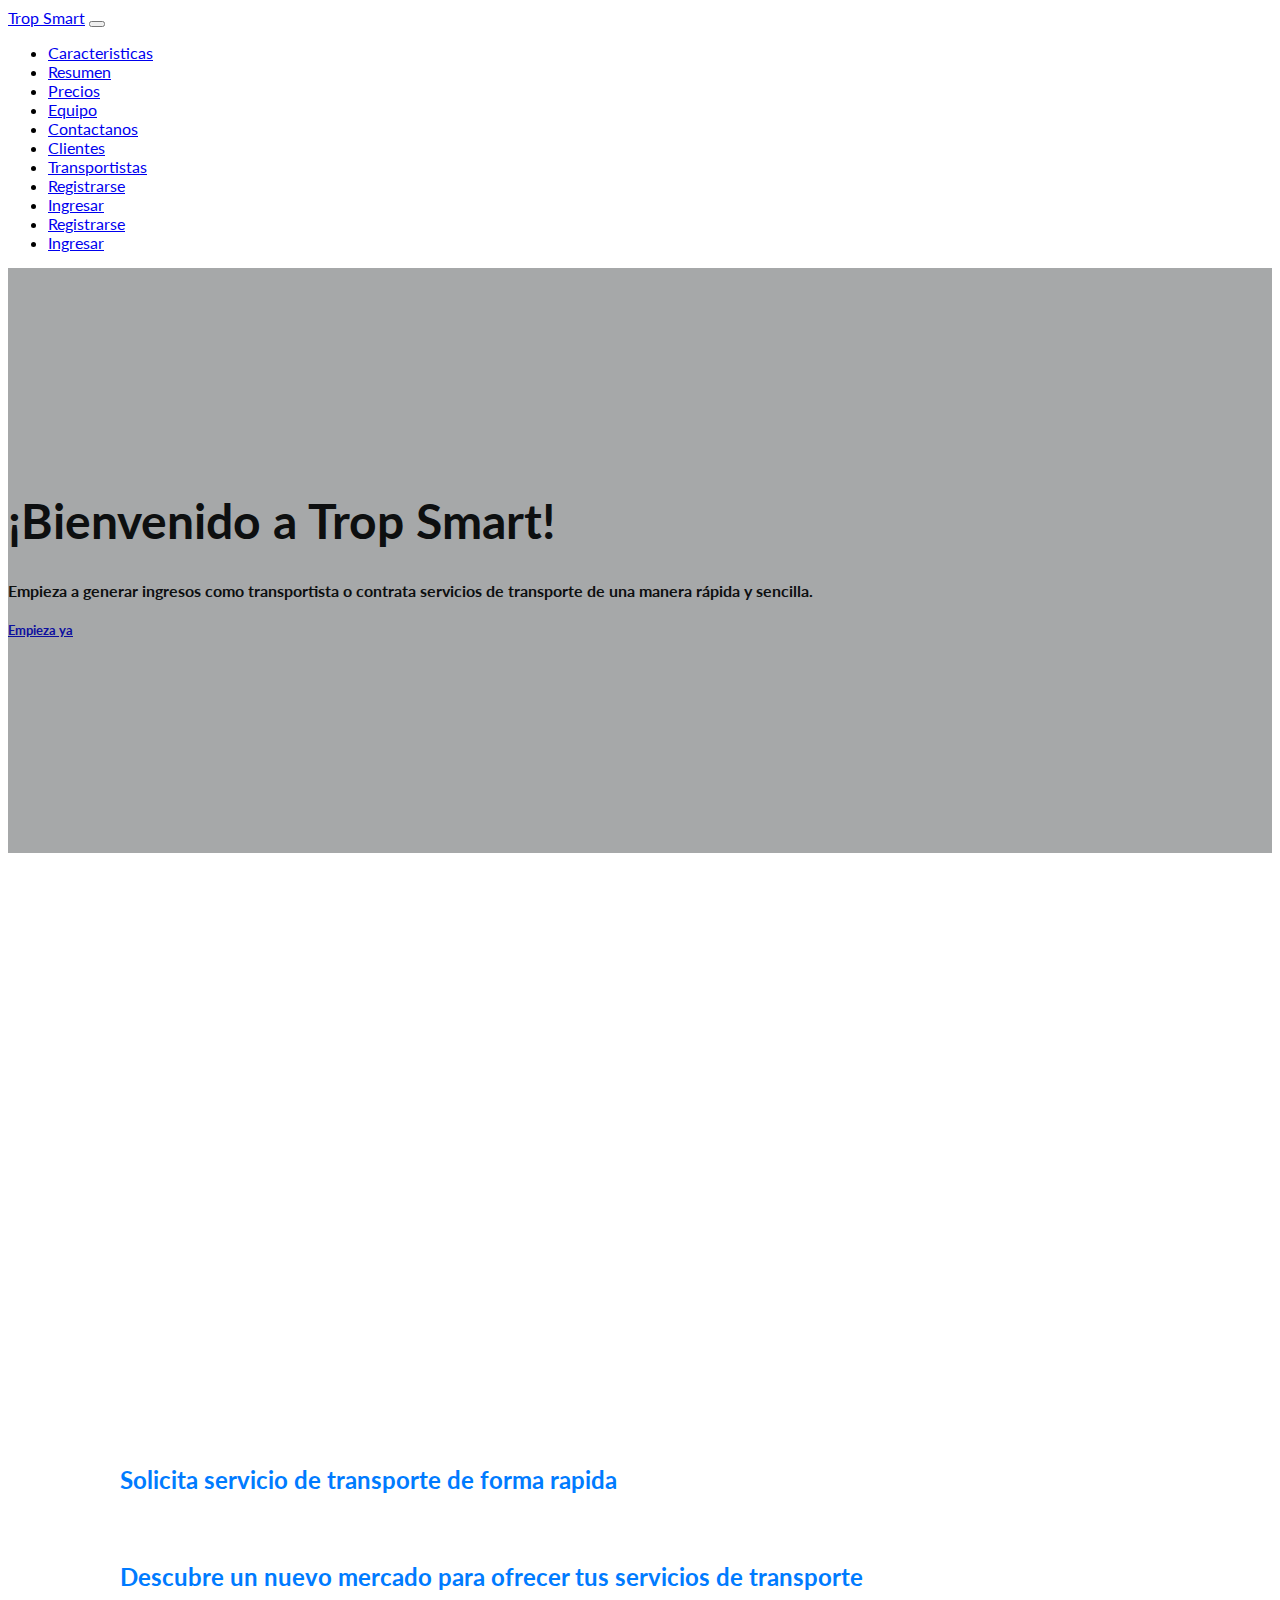
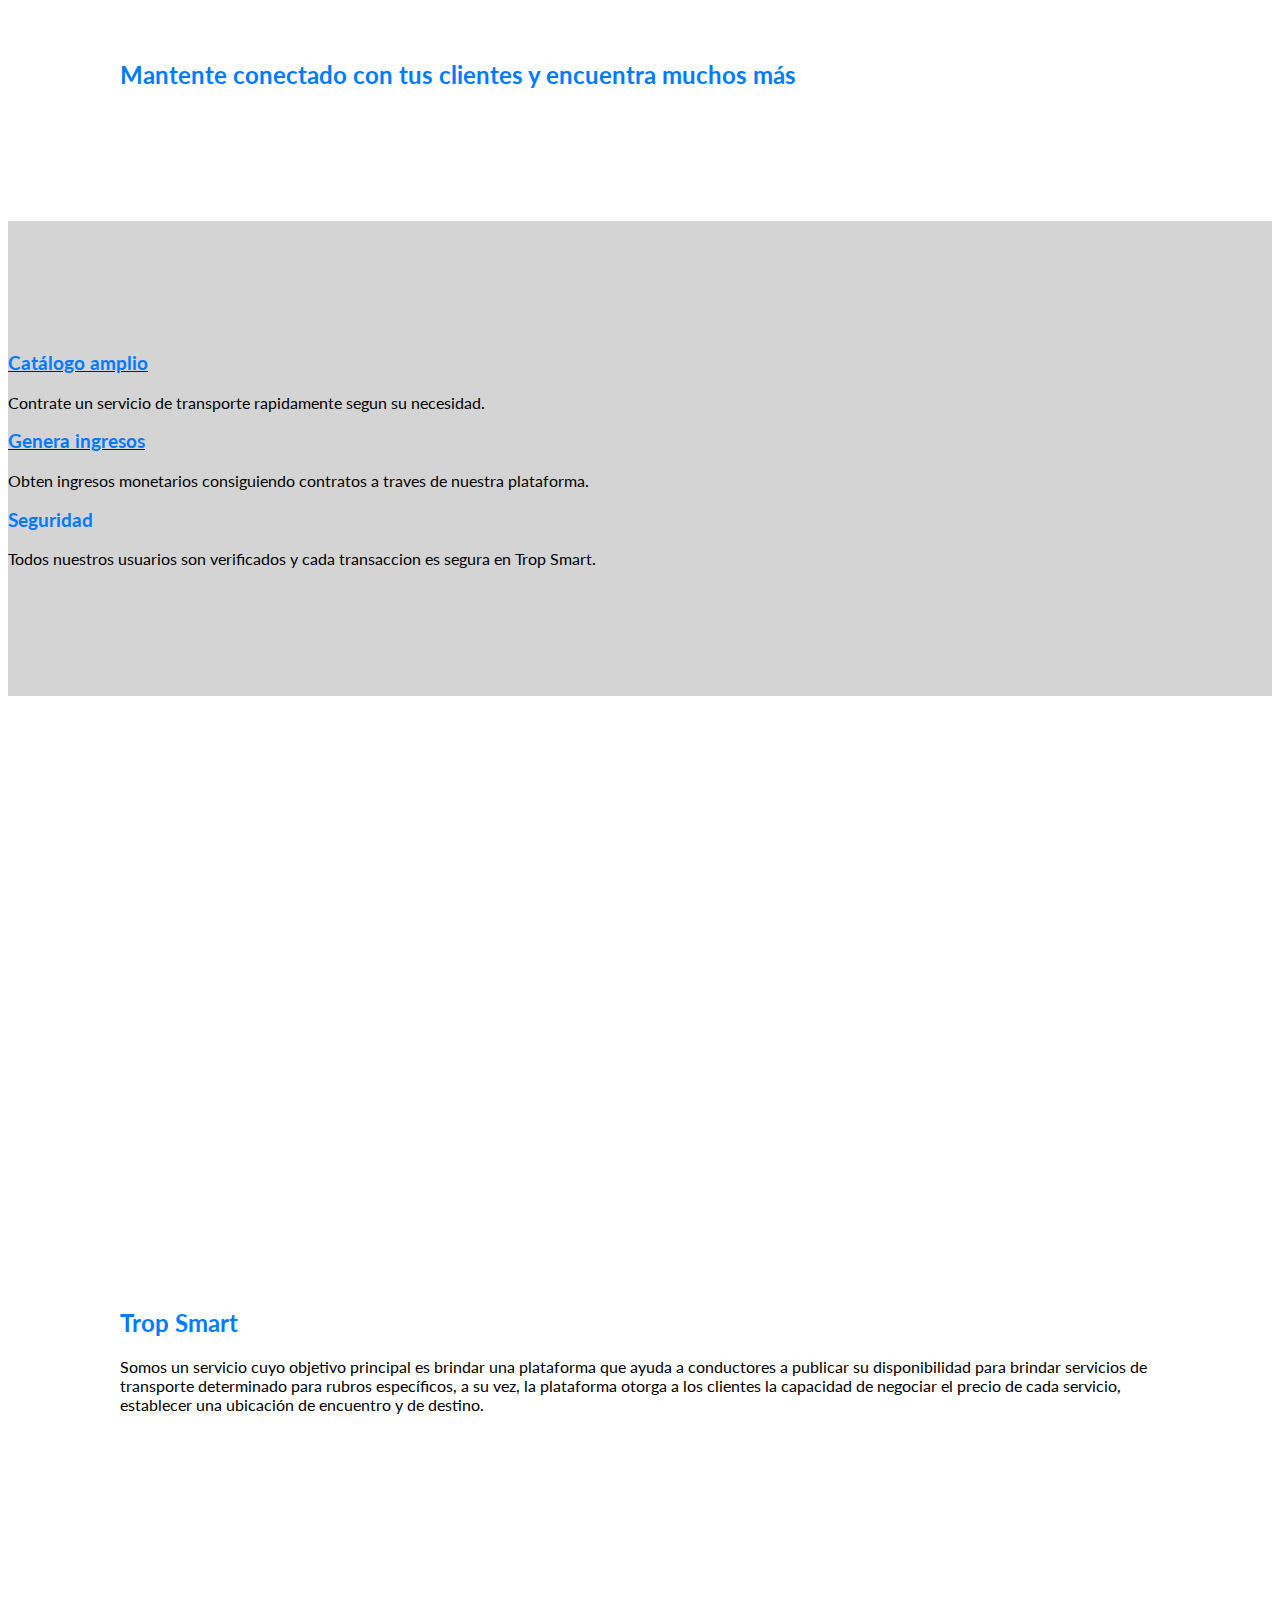
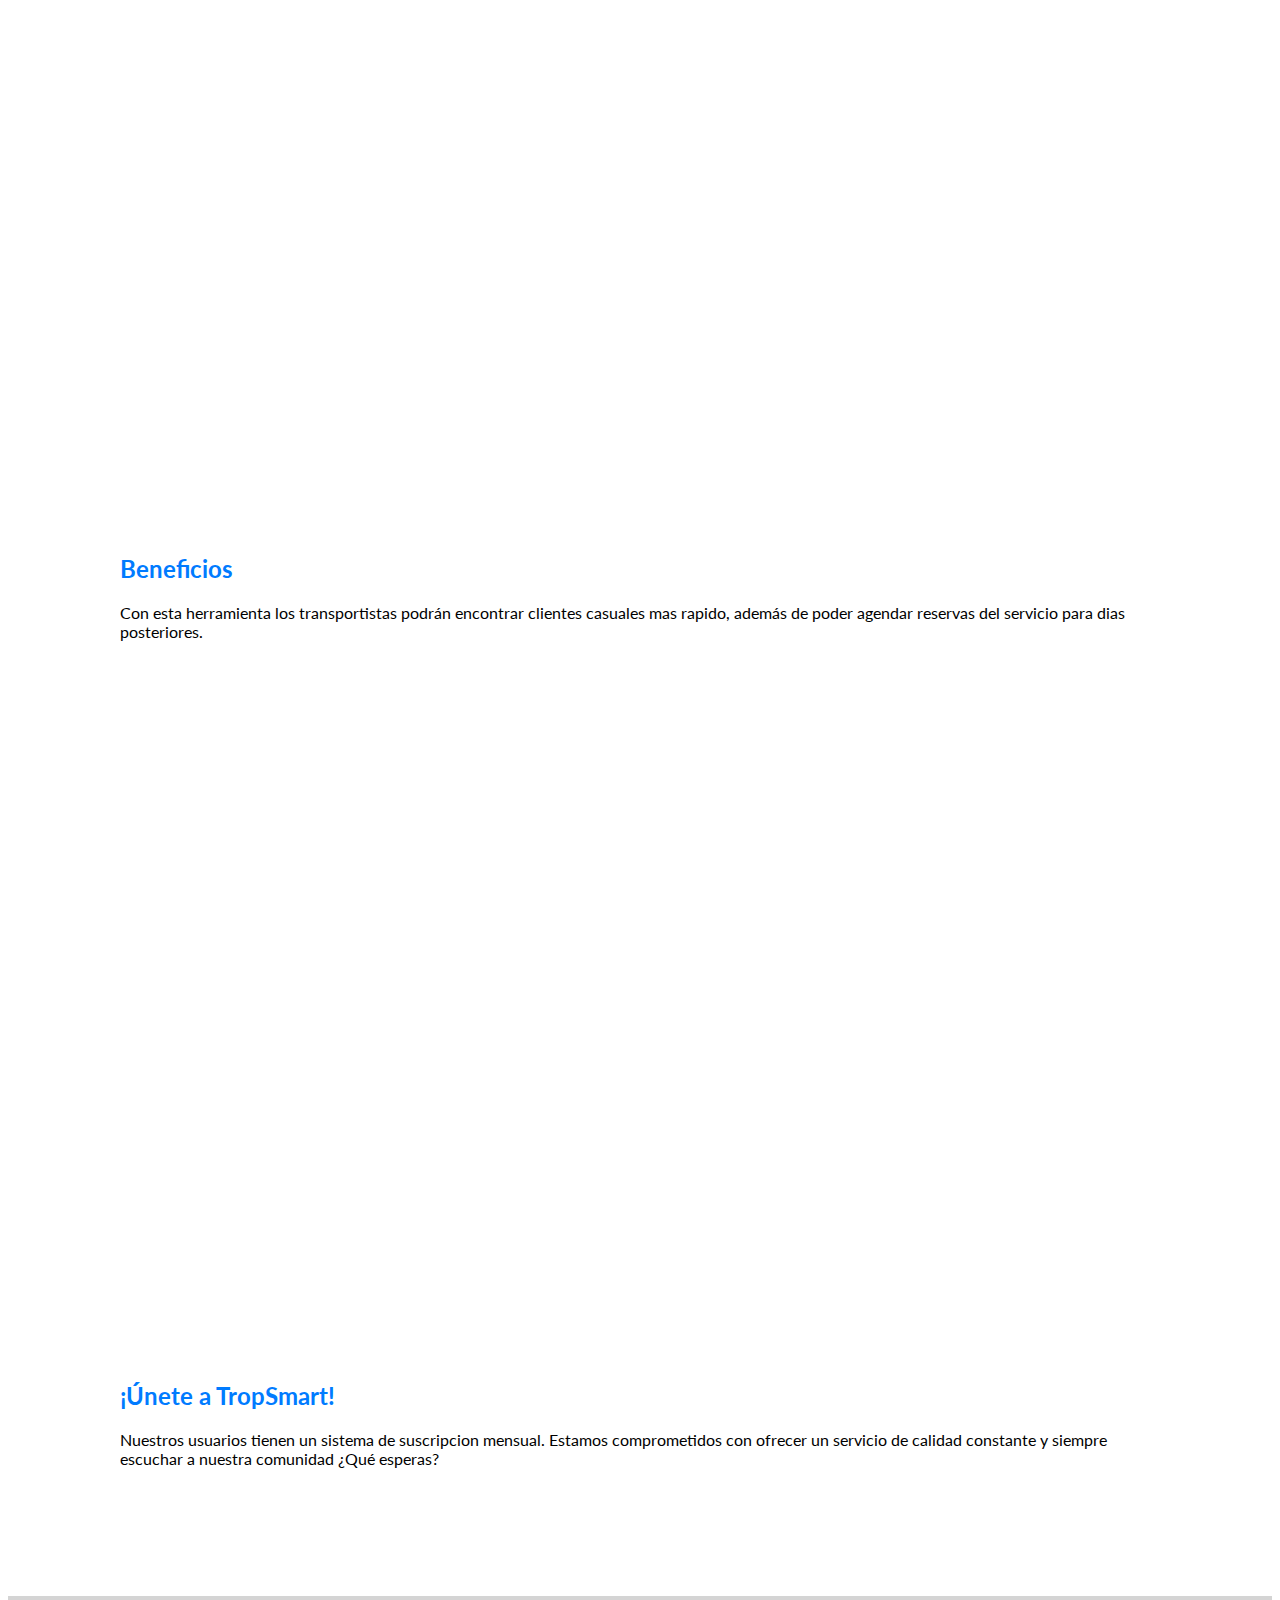
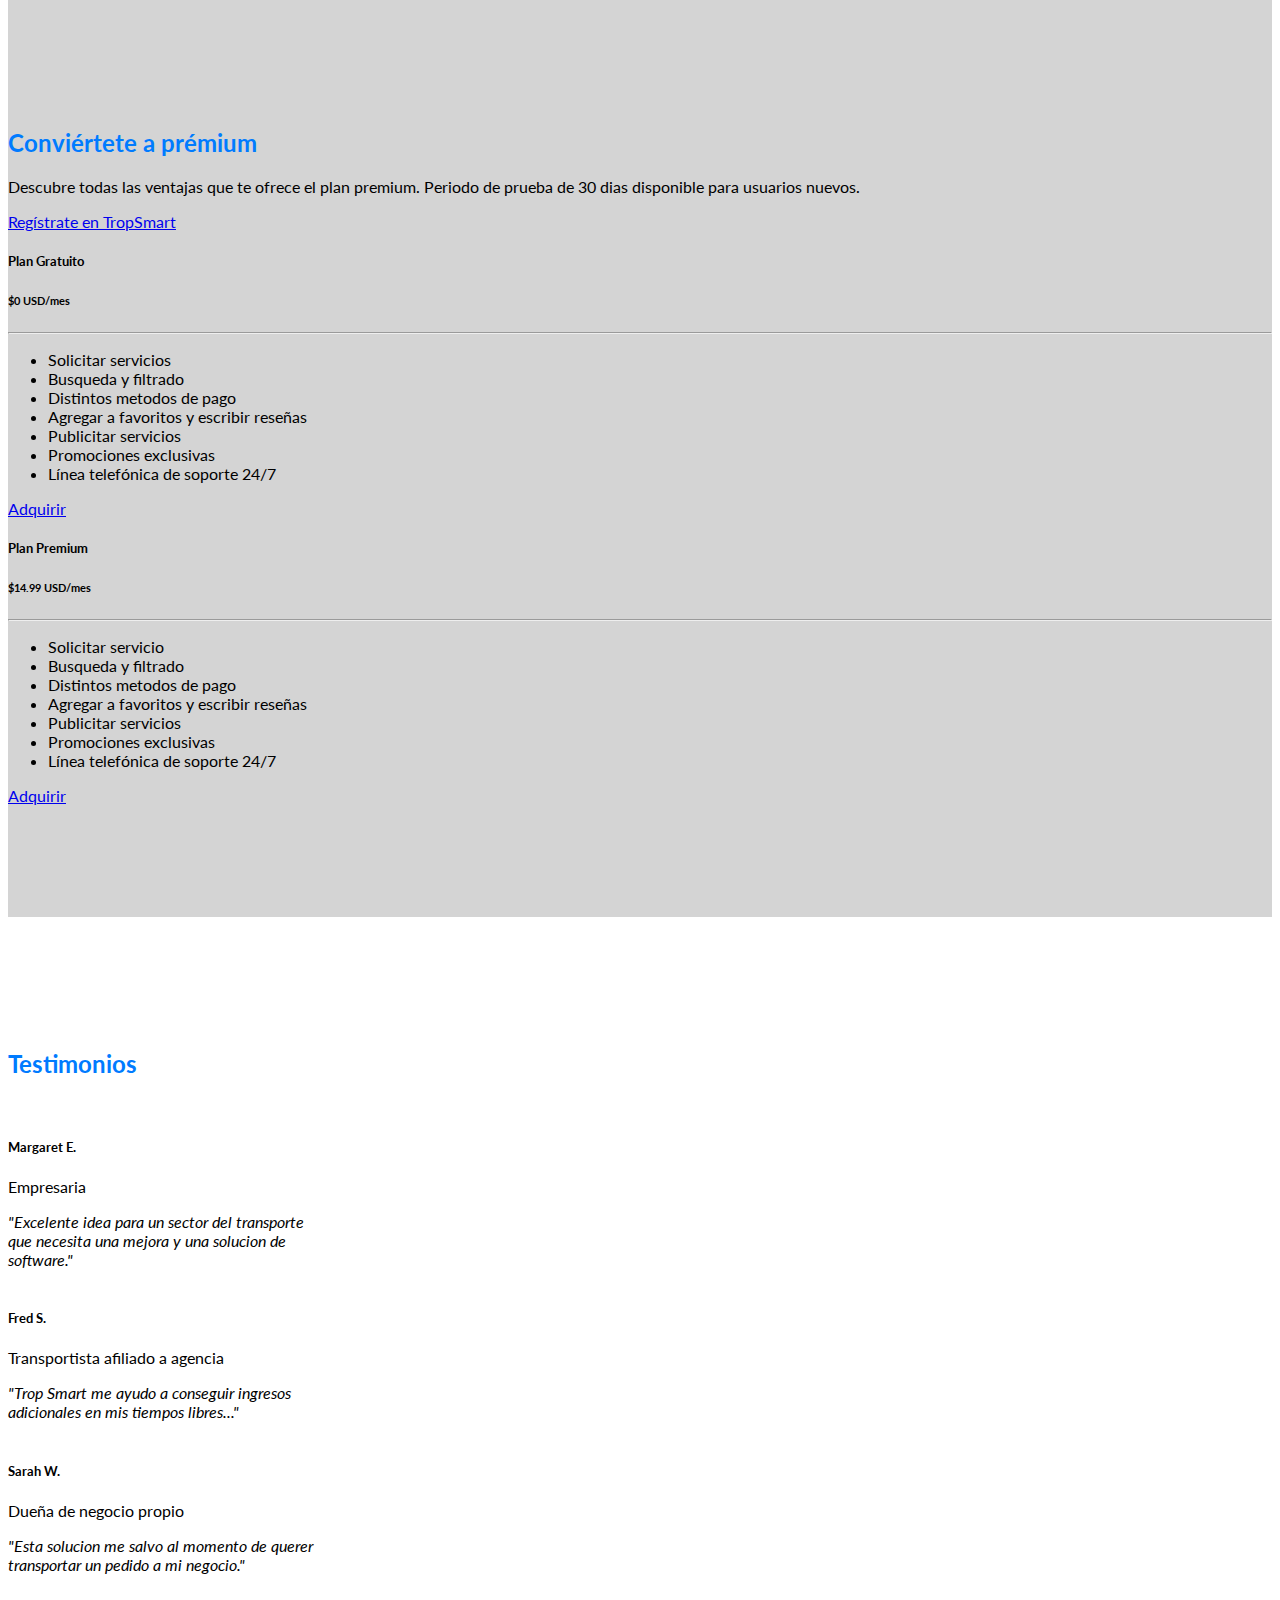
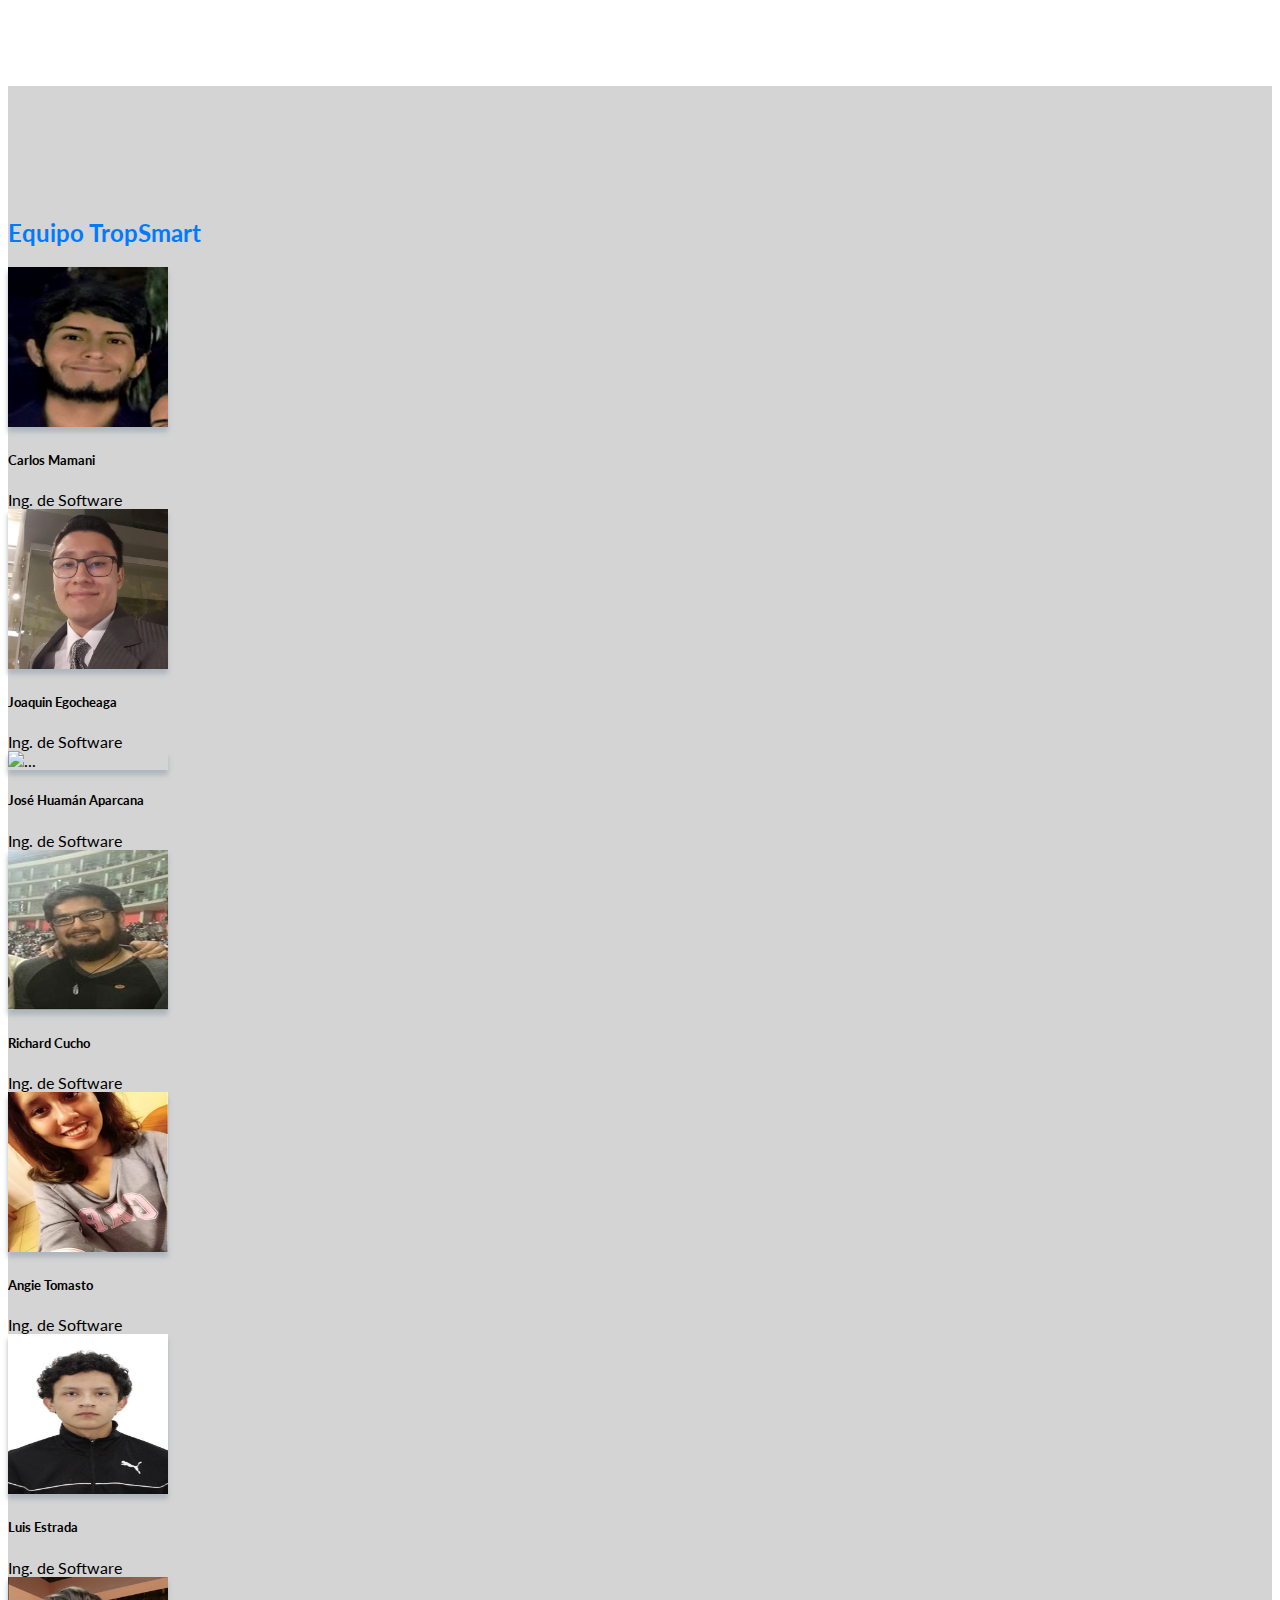
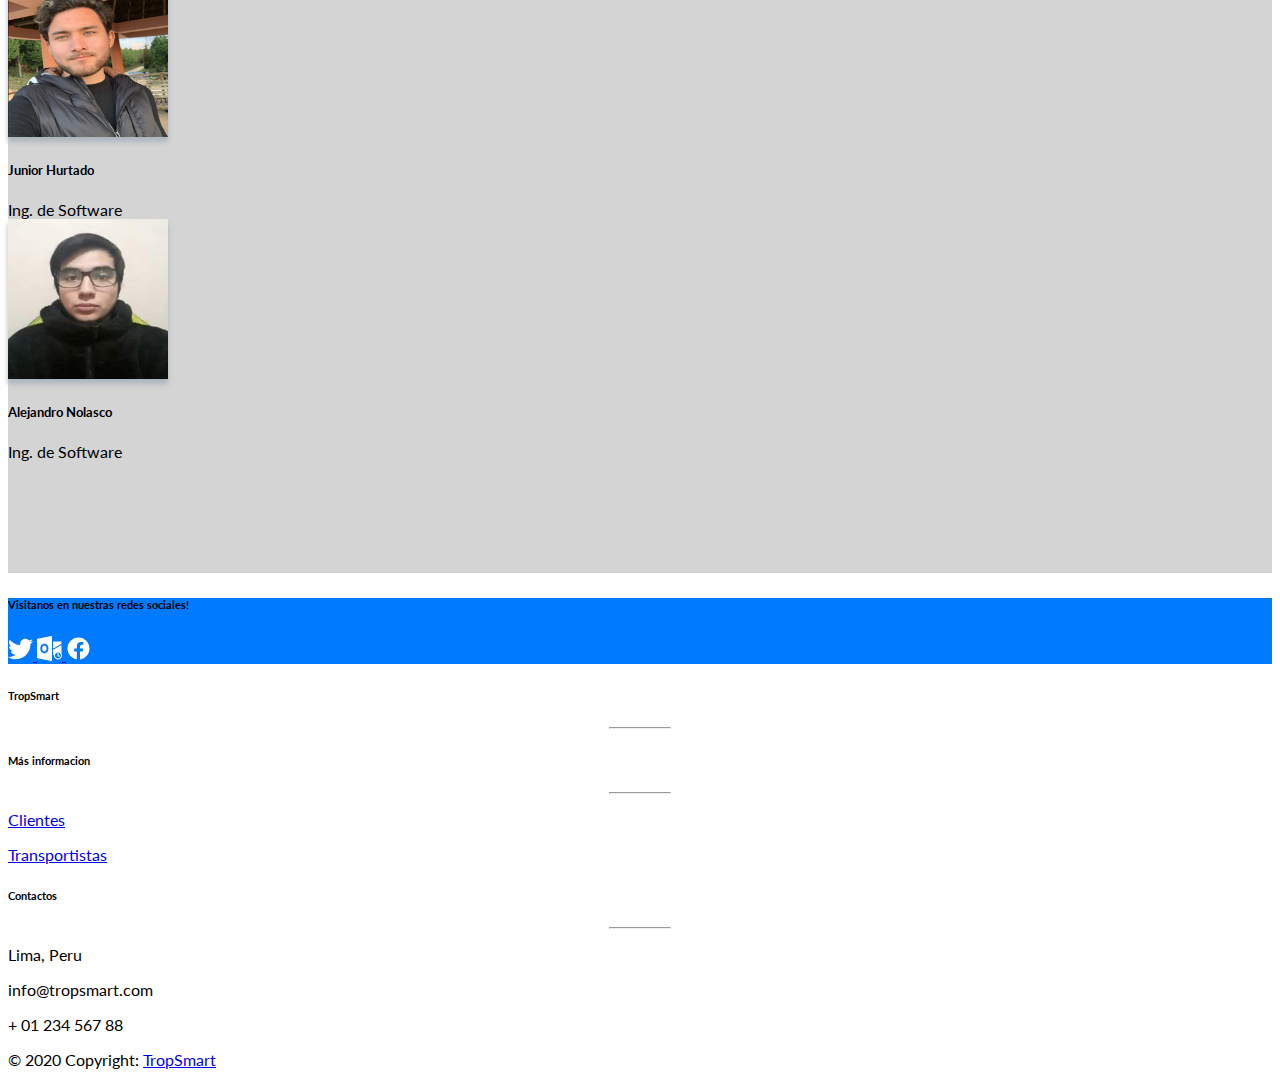
==== commit 6e6d04f5: "." ====
--- a/pages/index.html
+++ b/pages/index.html
@@ -499,21 +499,21 @@
                 alt="..."
               />
               <div class="card-body text-center">
+                <h5 class="card-title mb-0">Luis Estrada</h5>
+                <div class="card-text text-black-50">Ing. de Software</div>
+              </div>
+            </div>
+          </div>
+
+          <div class="col-lg">
+            <div class="people-item mx-4 mb-5 mb-lg-0">
+              <img
+                src="../img/member7.png"
+                class="img-fluid rounded-circle mb-3"
+                alt="..."
+              />
+              <div class="card-body text-center">
                 <h5 class="card-title mb-0">Junior Hurtado</h5>
-                <div class="card-text text-black-50">Ing. de Software</div>
-              </div>
-            </div>
-          </div>
-
-          <div class="col-lg">
-            <div class="people-item mx-4 mb-5 mb-lg-0">
-              <img
-                src="../img/member7.png"
-                class="img-fluid rounded-circle mb-3"
-                alt="..."
-              />
-              <div class="card-body text-center">
-                <h5 class="card-title mb-0">Luis Estrada</h5>
                 <div class="card-text text-black-50">Ing. de Software</div>
               </div>
             </div>
